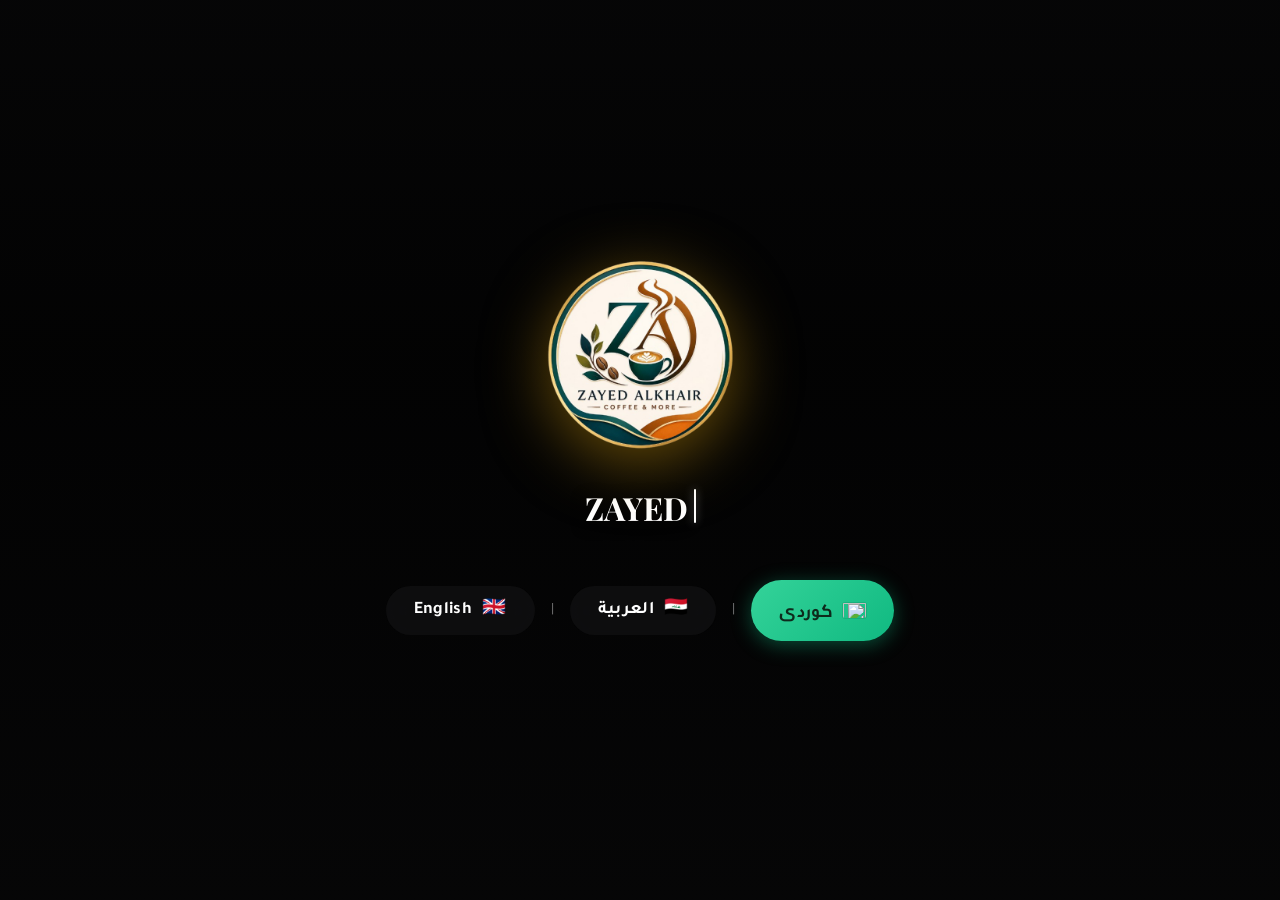
==== index.html @ f8a2c6ce "first upload" ====
﻿<!DOCTYPE html>
<html lang="ku" dir="rtl">
<head>
    <meta charset="UTF-8">
    <meta name="viewport" content="width=device-width, initial-scale=1.0, viewport-fit=cover">
    <title>ZAYED ALKHAIR</title>
    <link rel="manifest" href="manifest.json?v=118">
    <link rel="icon" type="image/png" href="assets/icon-192.png?v=16">
    <link rel="apple-touch-icon" sizes="180x180" href="assets/apple-touch-icon.png?v=16">
    <meta name="application-name" content="ZAYED ALKHAIR">
    <meta name="msapplication-TileColor" content="#B8860B">
    <meta name="msapplication-TileImage" content="assets/icon-512.png?v=16">
    <meta name="mobile-web-app-capable" content="yes">
    <meta name="apple-mobile-web-app-capable" content="yes">
    <meta name="apple-mobile-web-app-status-bar-style" content="black-translucent">
    <meta name="apple-mobile-web-app-title" content="ZAYED ALKHAIR">
    <meta name="theme-color" content="#B8860B">
    <style>html,body{background:#0A0A0B!important;}</style>
    <link rel="preconnect" href="https://fonts.googleapis.com">
    <link rel="preconnect" href="https://fonts.gstatic.com" crossorigin>
    <link href="https://fonts.googleapis.com/css2?family=Cairo:wght@400;500;600;700&family=Cinzel:wght@400;500;600;700&family=Inter:wght@300;400;500;600;700&family=Playfair+Display:wght@400;500;600;700&family=Poppins:wght@300;400;500;600;700&family=Tajawal:wght@400;500;600;700&display=swap" rel="stylesheet">
    <link rel="stylesheet" href="css/style.css?v=141">
    <style>
        :lang(en) {
            font-family: var(--font-body);
        }
        :lang(ar), :lang(ku) {
            font-family: var(--font-arabic);
        }

        /* Keep index dark — never inherit menu light theme */
        body.index-page,
        body.index-page.light-mode {
            background: #0A0A0B !important;
        }
        body.index-page .logo-splash,
        body.index-page.light-mode .logo-splash {
            background: #0A0A0B !important;
        }
        body.index-page .bg-video,
        body.index-page.light-mode .bg-video {
            opacity: 1 !important;
            filter: brightness(0.6) contrast(1.1) !important;
            background: #0A0A0B;
        }
        body.index-page .bg-overlay,
        body.index-page.light-mode .bg-overlay {
            background: linear-gradient(
                180deg,
                rgba(10,10,11,0.55) 0%,
                rgba(10,10,11,0.25) 40%,
                rgba(10,10,11,0.6) 100%
            ) !important;
        }

        /* New circular logo (text already on image) + red shadow */
        body.index-page .logo-splash img {
            width: clamp(120px, 30vw, 165px);
            height: clamp(120px, 30vw, 165px);
            max-width: none;
            border-radius: 50%;
            object-fit: contain;
            border: none;
            background: transparent;
            padding: 0;
            filter: drop-shadow(0 12px 28px rgba(184,134,11,0.55));
            box-shadow: none;
        }
        body.index-page .logo-float-wrap {
            width: clamp(145px, 32vw, 195px);
            height: clamp(145px, 32vw, 195px);
            border-radius: 50%;
            padding: 0;
            background: transparent;
            box-shadow: none;
            overflow: visible;
            line-height: 0;
        }
        body.index-page .hero .logo {
            width: 100% !important;
            height: 100% !important;
            max-width: none;
            border-radius: 50%;
            object-fit: contain;
            border: none;
            background: transparent;
            filter: drop-shadow(0 14px 32px rgba(184,134,11,0.55));
            box-shadow: none;
            transition: transform 0.3s ease, filter 0.3s ease;
            display: block;
        }
        body.index-page .hero .logo:hover {
            transform: scale(1.03);
            filter: drop-shadow(0 18px 40px rgba(184,134,11,0.65));
            box-shadow: none;
        }
        @media (max-width: 480px) {
            body.index-page .logo-splash img {
                width: 115px;
                height: 115px;
            }
            body.index-page .logo-float-wrap {
                width: 132px;
                height: 132px;
            }
        }

        /* Restored typewriter title under logo */
        body.index-page .cafe-name,
        body.index-page.light-mode .cafe-name {
            position: static !important;
            width: auto !important;
            height: auto !important;
            overflow: visible !important;
            clip: auto !important;
            font-family: "Cairo", "Tajawal", var(--font-arabic), sans-serif !important;
            letter-spacing: 0 !important;
            font-size: clamp(1.35rem, 4.8vw, 2rem);
            font-weight: 700;
            line-height: 1.35;
            text-transform: none;
            color: #FFFFFF !important;
            text-shadow: 0 2px 16px rgba(0,0,0,0.55);
            margin-top: 0.5rem;
        }
        body.index-page .cafe-name .menu-hero-typewriter,
        body.index-page .cafe-name .menu-hero-typed,
        body.index-page #heroTitleTyped {
            font-family: inherit !important;
            letter-spacing: 0 !important;
            color: #FFFFFF !important;
            font-size: inherit;
            text-shadow: 0 2px 16px rgba(0,0,0,0.55);
            white-space: normal;
        }
        body.index-page .cafe-name .menu-hero-typewriter[dir="ltr"],
        body.index-page .cafe-name .menu-hero-typed[dir="ltr"] {
            font-family: "Playfair Display", "Cinzel", serif !important;
            letter-spacing: 0.04em !important;
        }
        body.index-page .cafe-name .menu-hero-cursor {
            background: #FFFFFF !important;
            box-shadow: 0 0 8px rgba(255,255,255,0.45);
        }

        body.index-page .logo-splash-dots span {
            background: #B8860B !important;
        }
        .lang-btn,
        .lang-sep {
            font-family: inherit;
        }
    </style>
</head>
<body class="index-page has-video-bg">


    <video class="bg-video" autoplay muted loop playsinline>
        <source src="images/zayed-video.MP4?v=2" type="video/mp4">
    </video>
    <div class="bg-overlay"></div>

    <section class="hero">
        <div class="hero-center">
<div class="logo-float-wrap">
                 <img src="images/zayed-logo.png?v=16" alt="ZAYED ALKHAIR" class="logo" id="indexLogo"
                     onerror="this.onerror=null; this.src='images/zayed-logo.png?v=16';">
               </div>
               <h1 class="cafe-name">
                 <span class="menu-hero-typewriter" id="heroTypewriter" aria-live="polite">
                     <span class="menu-hero-typed" id="heroTitleTyped" dir="ltr" lang="en">ZAYED ALKHAIR</span><span class="menu-hero-cursor" id="heroTitleCursor" aria-hidden="true"></span>
                 </span>
               </h1>

            <div class="lang-group">
                <button class="lang-btn" data-lang="ku" onclick="openMenu('ku')">
                    <span class="lang-flag"><img src="images/flag-kurdistan.svg" alt="" class="lang-flag-img" width="22" height="15"></span>
                    <span>کوردی</span>
                </button>
                <span class="lang-sep">|</span>
                <button class="lang-btn" data-lang="ar" onclick="openMenu('ar')">
                    <span class="lang-flag">🇮🇶</span>
                    <span>العربية</span>
                </button>
                <span class="lang-sep">|</span>
                <button class="lang-btn" data-lang="en" onclick="openMenu('en')">
                    <span class="lang-flag">🇬🇧</span>
                    <span>English</span>
                </button>
            </div>
        </div>
    </section>

    <script src="js/app.js?v=131"></script>
    <script>
        (function () {
            document.body.classList.remove('light-mode');
            var logo = document.getElementById('indexLogo');
            setupLogoClickActions(logo, function () {
                // Logo click action - no splash replay
            });
        })();
    </script>
</body>
</html>
---- css/style.css ----
/* ========================================
   ALI CAFE — Premium Menu Styles
   ======================================== */

/* ---------- Logo Splash Screen ---------- */
.logo-splash {
    position: fixed;
    inset: 0;
    z-index: 99999;
    display: flex;
    align-items: center;
    justify-content: center;
    flex-direction: column;
    gap: 20px;
    background: var(--color-bg, #0A0A0B);
    transition: opacity 0.5s ease, visibility 0.5s ease;
}

.logo-splash.hidden {
    opacity: 0;
    visibility: hidden;
    pointer-events: none;
}

.logo-splash img {
    width: 120px;
    height: 120px;
    border-radius: 50%;
    object-fit: contain;
    border: none;
    box-shadow: 0 8px 40px rgba(194,24,7,0.3), 0 0 60px rgba(194,24,7,0.12);
    animation: splashPulse 1.5s ease-in-out infinite;
    image-rendering: auto;
    background: transparent;
}

.logo-splash-text {
    font-family: var(--font-arabic);
    font-size: 1.4rem;
    font-weight: 700;
    color: var(--color-gold);
    letter-spacing: 0;
    direction: rtl;
}

.logo-splash-dots {
    display: flex;
    gap: 6px;
    margin-top: 4px;
}

.logo-splash-dots span {
    width: 8px;
    height: 8px;
    border-radius: 50%;
    background: var(--color-gold, #D4AF37);
    animation: dotBounce 1.2s ease-in-out infinite;
}

.logo-splash-dots span:nth-child(2) { animation-delay: 0.2s; }
.logo-splash-dots span:nth-child(3) { animation-delay: 0.4s; }

@keyframes splashPulse {
    0%, 100% { transform: scale(1); box-shadow: 0 8px 40px rgba(194,24,7,0.3), 0 0 60px rgba(194,24,7,0.12); }
    50% { transform: scale(1.04); box-shadow: 0 12px 50px rgba(194,24,7,0.4), 0 0 80px rgba(194,24,7,0.2); }
}

@keyframes dotBounce {
    0%, 80%, 100% { transform: scale(0.6); opacity: 0.4; }
    40% { transform: scale(1); opacity: 1; }
}

body.light-mode .logo-splash {
    background: #FAFAF8;
}

/* ---------- CSS Variables ---------- */
:root {
    --bg: #0e2a1c;
    --bg-card: #12331f;
    --bg-pill: #163823;
    --border-soft: rgba(255,255,255,0.06);
    --accent: #34c98a;
    --accent-soft: rgba(52,201,138,0.15);
    --text-primary: #ffffff;
    --text-muted: #9db8a8;
    --radius-lg: 20px;
    --radius-md: 14px;
    --radius-full: 999px;

    /* These were referenced throughout the stylesheet (active category pill,
       menu card backgrounds, cart badge) but never actually defined — that
       meant those elements were rendering with invalid/fallback colors.
       Tied to the same forest-green palette as --bg / --bg-card / --accent above. */
    --color-mint: #34c98a;
    --color-mint-light: #6EE7B0;
    --color-mint-dark: #22A66B;
    --color-emerald: #12331f;
    --color-emerald-deep: #0e2a1c;
    --color-emerald-darker: #0a1f14;

    /* Dark Mode (default) */
    --color-dark: #1A1A1A;
    --color-dark-deep: #121212;
    --color-dark-darker: #0A0A0A;
    --color-gold: #D4AF37;
    --color-gold-light: #F0D78C;
    --color-gold-dark: #B8910C;
    --color-text: #FFFFFF;
    --color-text-secondary: #A0A0A0;
    --color-border: rgba(212, 175, 55, 0.2);
    --color-bg: #0A0A0A;
    --color-card-bg: #1A1A1A;
    --radius-lg: 20px;
    --radius-xl: 28px;

    --space-xs: 4px;
    --space-sm: 8px;
    --space-md: 16px;
    --space-lg: 24px;
    --space-xl: 32px;
    --space-2xl: 48px;
    --space-3xl: 64px;

    --shadow-sm: 0 2px 8px rgba(0,0,0,0.3);
    --shadow-md: 0 4px 16px rgba(0,0,0,0.35);
    --shadow-lg: 0 8px 32px rgba(0,0,0,0.4);
    --shadow-gold: 0 0 40px rgba(212,175,55,0.12);
    --shadow-gold-hover: 0 8px 40px rgba(212,175,55,0.25);

    --font-display: "Playfair Display", "Cinzel", "Manrope", -apple-system, BlinkMacSystemFont, "Segoe UI", Roboto, serif;
    --font-body: "Inter", "Poppins", "Manrope", -apple-system, BlinkMacSystemFont, "Segoe UI", Roboto, sans-serif;
    --font-arabic: "Tajawal", "Cairo", "IBM Plex Sans Arabic", sans-serif;

    --ease-out-expo: cubic-bezier(0.16, 1, 0.3, 1);
    --ease-out-quart: cubic-bezier(0.25, 1, 0.5, 1);
    --duration-fast: 200ms;
    --duration-normal: 350ms;
    --duration-slow: 500ms;
    --duration-slower: 700ms;

    --menu-nav-height: 40px;
}

/* Light mode */
body.light-mode {
    --color-bg: #FAF8F5;
    --color-surface: #FFFFFF;
    --color-surface-2: #F3F0EB;
    --color-border: rgba(184,145,12,0.15);
    --color-border-strong: rgba(184,145,12,0.3);
    --color-text: #2A2520;
    --color-text-secondary: #6B6560;
    --color-text-muted: #9A9590;

    --color-gold: #B8910C;
    --color-gold-light: #D4AF37;
    --color-gold-dark: #8A6A08;
    --color-gold-glow: rgba(184,145,12,0.08);
    --color-gold-glow-strong: rgba(184,145,12,0.2);

    --shadow-sm: 0 2px 8px rgba(0,0,0,0.08);
    --shadow-md: 0 4px 16px rgba(0,0,0,0.1);
    --shadow-lg: 0 8px 32px rgba(0,0,0,0.12);
    --shadow-gold: 0 0 40px rgba(184,145,12,0.06);
    --shadow-gold-hover: 0 8px 32px rgba(184,145,12,0.15);
}

/* ---------- Reset ---------- */
*, *::before, *::after {
    margin: 0;
    padding: 0;
    box-sizing: border-box;
}

html {
    background: var(--color-bg);
    scroll-behavior: smooth;
    -webkit-font-smoothing: antialiased;
    -moz-osx-font-smoothing: grayscale;
    min-height: 100%;
    overflow-x: hidden;
    width: 100%;
}

body {
    margin: 0;
    padding: 0;
    background: var(--bg);
    color: var(--text-primary);
    font-family: var(--font-body);
    min-height: 100vh;
    overflow-x: hidden;
}

/* ========================================
   BACKGROUND VIDEO
   ======================================== */

.bg-video {
    position: fixed;
    top: 0; left: 0;
    width: 100%; height: 100%;
    object-fit: cover;
    z-index: 0;
    opacity: 1;
    filter: brightness(0.6) contrast(1.1);
    pointer-events: none;
    transition: opacity var(--duration-slow) var(--ease-out-expo),
                filter var(--duration-slow) var(--ease-out-expo);
}

body.light-mode .bg-video {
    opacity: 0.4;
    filter: brightness(1.2) contrast(1.05);
}

/* Keep the background video visible while browsing a category — just keep a
   light, modern overlay so the item cards stay readable. */
body.category-selected .bg-video {
    opacity: 1;
    visibility: visible;
    filter: brightness(0.55) contrast(1.05);
}

body.category-selected .bg-overlay {
    z-index: 0;
    background: linear-gradient(
        180deg,
        rgba(10,10,11,0.55) 0%,
        rgba(10,10,11,0.45) 50%,
        rgba(10,10,11,0.6) 100%
    );
}

body.light-mode.category-selected .bg-overlay {
    background: linear-gradient(
        180deg,
        rgba(250,248,245,0.72) 0%,
        rgba(250,248,245,0.6) 50%,
        rgba(250,248,245,0.78) 100%
    );
}

/* Keep the title + category bar in the exact same position before/after a
   category is selected. Only the scroll anchor is adjusted. */
body.category-selected .menu-grid {
    scroll-margin-top: calc(var(--menu-nav-height, 64px) + 12px);
}

.bg-overlay {
    position: fixed;
    inset: 0;
    background: linear-gradient(
        180deg,
        rgba(10,10,11,0.55) 0%,
        rgba(10,10,11,0.25) 40%,
        rgba(10,10,11,0.6) 100%
    );
    z-index: 0;
    pointer-events: none;
    transition: background var(--duration-slow) var(--ease-out-expo);
}

body.light-mode .bg-overlay {
    background: linear-gradient(
        180deg,
        rgba(250,248,245,0.7) 0%,
        rgba(250,248,245,0.4) 40%,
        rgba(250,248,245,0.75) 100%
    );
}

/* Fix: Remove black bar under video in light mode */
body.light-mode.has-video-bg:not(.category-selected) .bg-overlay {
    background: linear-gradient(
        180deg,
        rgba(250,248,245,0.6) 0%,
        rgba(250,248,245,0.3) 40%,
        rgba(250,248,245,0.85) 100%
    );
}

/* ========================================
   NEW MENU HEADER
   ======================================== */

.menu-header {
    position: sticky;
    top: 0;
    left: 0;
    right: 0;
    z-index: 1000;
    display: flex;
    align-items: center;
    justify-content: space-between;
    padding: 14px 20px;
    background: linear-gradient(180deg, #0f2b1b 0%, #0a1b10 100%);
    backdrop-filter: blur(12px);
    -webkit-backdrop-filter: blur(12px);
    border-bottom: 1px solid rgba(211, 173, 63, 0.22);
    box-shadow: 0 6px 18px rgba(0, 0, 0, 0.35);
    gap: 10px;
}

.header-search-panel {
    position: absolute;
    top: calc(100% + 8px);
    left: 18px;
    right: 18px;
    z-index: 1001;
    background: rgba(10, 28, 18, 0.96);
    border: 1px solid rgba(62, 207, 142, 0.35);
    border-radius: 14px;
    padding: 8px;
    box-shadow: 0 10px 30px rgba(0, 0, 0, 0.34);
}

.header-search-panel[hidden] {
    display: none;
}

.header-search-panel input {
    width: 100%;
    border: none;
    outline: none;
    background: rgba(255, 255, 255, 0.03);
    color: #f4fff9;
    border-radius: 10px;
    padding: 10px 12px;
    font-size: 0.95rem;
}

.header-search-panel input::placeholder {
    color: rgba(244, 255, 249, 0.68);
}

.header-left-cluster,
.header-right-cluster {
    display: flex;
    align-items: center;
    gap: 10px;
    min-width: 104px;
}

.header-search-btn {
    position: static;
    width: 48px;
    height: 48px;
    border-radius: 50%;
    background: linear-gradient(180deg, #14361f 0%, #0d2a1a 100%);
    border: 1px solid rgba(62, 207, 142, 0.45);
    display: flex;
    align-items: center;
    justify-content: center;
    color: #F4FFF9;
    cursor: pointer;
    transition: all 0.3s cubic-bezier(0.16, 1, 0.3, 1);
    box-shadow: inset 0 1px 0 rgba(255, 255, 255, 0.06), 0 3px 10px rgba(0, 0, 0, 0.24);
}

.header-search-btn:hover {
    background: linear-gradient(180deg, #2a1f09 0%, #14120b 100%);
    transform: scale(1.08);
}

.header-brand {
    display: flex;
    align-items: center;
    justify-content: center;
    flex-direction: column;
    gap: 6px;
    flex: 1;
}

.header-logo {
    width: 74px;
    height: 74px;
    border-radius: 50%;
    object-fit: cover;
    border: 2px solid rgba(242, 198, 89, 0.82);
    box-shadow:
        0 0 0 4px rgba(207, 149, 42, 0.16),
        0 8px 24px rgba(207, 149, 42, 0.3),
        0 0 32px rgba(207, 149, 42, 0.2);
}

.header-title-stack {
    min-height: 28px;
    display: flex;
    align-items: center;
    justify-content: center;
}

.typewriter-title {
    display: inline-block;
    font-family: var(--font-display, "Cinzel", serif);
    font-weight: 900;
    font-size: 20px;
    min-width: 176px;
    text-align: center;
    white-space: nowrap;
    color: #f7efcf;
    letter-spacing: 0.06em;
    text-shadow: 0 1px 0 rgba(0, 0, 0, 0.58), 0 0 18px rgba(242, 198, 89, 0.14);
}

.header-cart-btn {
    position: static;
    width: 48px;
    height: 48px;
    background: linear-gradient(180deg, #14361f 0%, #0d2a1a 100%) !important;
    border: 1px solid rgba(62, 207, 142, 0.42) !important;
}

.header-right-cluster {
    justify-content: flex-end;
}

.header-right-cluster .lang-dropdown {
    position: relative;
    margin-inline-start: auto;
}

.cursor {
    display: inline-block;
    width: 2px;
    background: var(--accent);
    margin-inline-start: 2px;
    animation: blink 0.9s steps(1) infinite;
}

@keyframes blink {
    50% { opacity: 0; }
}

/* Sticky Actions */
.sticky-actions {
    position: sticky;
    top: 104px;
    z-index: 999;
    display: flex;
    align-items: center;
    justify-content: center;
    gap: 10px;
    flex-wrap: wrap;
    padding: 10px 16px 12px;
    margin-top: 0;
    background: linear-gradient(180deg, #14361f 0%, #0d2a1a 100%);
    backdrop-filter: blur(8px);
    -webkit-backdrop-filter: blur(8px);
    border-bottom: 1px solid rgba(62, 207, 142, 0.16);
    box-shadow: inset 0 1px 0 rgba(255, 255, 255, 0.04);
}

.category-row {
    position: sticky;
    top: 144px;
    z-index: 998;
    background: linear-gradient(180deg, rgba(11, 31, 20, 0.92) 0%, rgba(11, 31, 20, 0.98) 100%);
    backdrop-filter: blur(8px);
    -webkit-backdrop-filter: blur(8px);
    border-bottom: 1px solid rgba(62, 207, 142, 0.12);
}

/* Banner Section */
.banner-section {
    position: relative;
    width: 100%;
    margin: 18px 0 24px;
    border-radius: 26px;
    overflow: hidden;
    background: linear-gradient(135deg, #0B2C1A 0%, #123022 100%);
    box-shadow: 0 10px 32px rgba(0, 0, 0, 0.42), inset 0 1px 0 rgba(255, 255, 255, 0.04);
    padding: 18px;
}

.banner-content {
    position: relative;
    width: 100%;
    min-height: 320px;
    overflow: hidden;
    border-radius: 22px;
    background:
        radial-gradient(circle at 10% 10%, rgba(255, 230, 150, 0.40), transparent 28%),
        linear-gradient(135deg, #8f6c14 0%, #d2a02b 32%, #c78f16 65%, #8a5d06 100%);
    box-shadow: inset 0 1px 0 rgba(255, 255, 255, 0.16), inset 0 -10px 26px rgba(0, 0, 0, 0.2);
}

.menu-hero-offers {
    position: absolute;
    inset: 0;
    z-index: 0;
    overflow: hidden;
    background: var(--color-emerald-darker);
    touch-action: pan-y;
    user-select: none;
    -webkit-user-select: none;
    cursor: grab;
}

.upload-banner-btn {
    position: absolute;
    bottom: 16px;
    right: 16px;
    width: 50px;
    height: 50px;
    border-radius: 50%;
    background: linear-gradient(180deg, #66d8f1 0%, #2db7d4 100%);
    border: 2px solid rgba(255, 255, 255, 0.82);
    display: flex;
    align-items: center;
    justify-content: center;
    color: #ffffff;
    cursor: pointer;
    z-index: 10;
    transition: all 0.3s cubic-bezier(0.16, 1, 0.3, 1);
    box-shadow: 0 4px 16px rgba(44, 182, 214, 0.42);
}

.upload-banner-btn:hover {
    transform: scale(1.1);
    background: var(--color-mint);
}

/* Layout Toggle Section */
.layout-toggle-section {
    display: flex;
    justify-content: center;
    padding: 8px 20px 10px;
    background: transparent;
    position: sticky;
    top: 142px;
    z-index: 997;
}

.layout-toggle-btn {
    display: flex;
    align-items: center;
    gap: 10px;
    padding: 10px 28px;
    background: linear-gradient(135deg, #0e4e34 0%, #0c3522 100%);
    border: 1px solid rgba(62, 207, 142, 0.35);
    border-radius: 18px;
    color: #f4fff9;
    font-size: 0.9rem;
    font-weight: 700;
    cursor: pointer;
    transition: all 0.3s cubic-bezier(0.16, 1, 0.3, 1);
    min-width: 110px;
    justify-content: center;
    box-shadow: 0 6px 20px rgba(0, 0, 0, 0.25), inset 0 1px 0 rgba(255, 255, 255, 0.05);
}

.layout-toggle-btn:hover {
    background: linear-gradient(135deg, #153d27 0%, #153b29 100%);
    transform: translateY(-2px);
    box-shadow: 0 6px 20px rgba(62, 207, 142, 0.24);
}

#layoutText {
    font-family: var(--font-body);
}

/* Vertical Layout */
.menu-grid.layout-vertical {
    display: flex;
    flex-direction: column;
    gap: 20px;
}

.menu-grid.layout-vertical .menu-card {
    flex-direction: row;
    height: 180px;
}

.menu-grid.layout-vertical .menu-card-img-wrapper {
    width: 200px;
    height: 100%;
    border-radius: 20px 0 0 20px;
}

.menu-grid.layout-vertical .menu-card-body {
    flex: 1;
    display: flex;
    flex-direction: column;
    justify-content: center;
}

.menu-grid.layout-vertical .menu-card-footer {
    margin-top: auto;
}

/* Horizontal Layout (default) */
.menu-grid.layout-horizontal {
    display: grid;
    grid-template-columns: repeat(auto-fill, minmax(280px, 1fr));
    gap: 24px;
}

.menu-grid.layout-horizontal .menu-card {
    flex-direction: column;
    height: auto;
}

.menu-grid.layout-horizontal .menu-card-img-wrapper {
    width: 100%;
    height: 220px;
    border-radius: 20px 20px 0 0;
}

/* ========================================
   NAVIGATION
   ======================================== */

.nav {
    position: fixed;
    top: 0; left: 0; right: 0;
    z-index: 1000;
    padding: 8px 0;
    background: rgba(14, 42, 28, 0.75);
    backdrop-filter: blur(24px);
    -webkit-backdrop-filter: blur(24px);
    border-bottom: 1px solid rgba(52, 201, 138, 0.15);
    box-shadow: 0 4px 20px rgba(0, 0, 0, 0.3), 0 0 40px rgba(52, 201, 138, 0.1);
    transition: background var(--duration-normal) var(--ease-out-expo),
                border-color var(--duration-normal) var(--ease-out-expo);
}

body.light-mode .nav {
    background: rgba(250,248,245,0.75);
}

.nav-hidden {
    transform: translateY(-100%);
    opacity: 0;
    pointer-events: none;
}

.nav-inner {
    display: flex;
    align-items: center;
    justify-content: center;
    max-width: 1400px;
    margin: 0 auto;
    padding: 0 var(--space-lg);
    gap: 12px;
    min-height: 32px;
    position: relative;
}

.nav-brand {
    display: flex;
    align-items: center;
    gap: 8px;
    flex: 1 1 auto;
    min-width: 0;
    max-width: calc(100% - 148px);
    overflow: visible;
    position: absolute;
    left: 50%;
    transform: translateX(-50%);
}

.logo {
    display: flex;
    align-items: center;
    gap: 8px;
    font-family: var(--font-display);
    font-size: 1.4rem;
    font-weight: 700;
    color: var(--color-gold);
    text-decoration: none;
    transition: opacity var(--duration-fast);
    flex-shrink: 0;
}

.logo:hover { opacity: 0.85; }

.logo img, img.logo {
    display: block;
    height: clamp(28px, 3.5vw, 32px);
    width: auto;
    max-width: 100%;
    border-radius: 50%;
    object-fit: contain;
    border: none;
    box-shadow: none;
    image-rendering: auto;
    transition: transform 0.25s ease, opacity 0.25s ease;
    background: transparent;
}

.logo:hover img, img.logo:hover {
    transform: scale(1.06);
    border-color: rgba(212,175,55,0.4);
    box-shadow: 0 4px 16px rgba(212,175,55,0.22);
}

body.light-mode .logo img, body.light-mode img.logo {
    border-color: rgba(184,145,12,0.18);
    box-shadow: 0 2px 8px rgba(184,145,12,0.1);
}

.nav-actions {
    display: flex;
    align-items: center;
    gap: 8px;
    flex-shrink: 0;
    position: absolute;
    right: var(--space-lg);
}

/* Responsive Navigation */
@media (max-width: 1024px) {
    :root {
        --menu-nav-height: 48px;
    }

    .nav-inner {
        padding: 0 18px;
        gap: 10px;
    }

    .nav-brand {
        max-width: calc(100% - 136px);
    }

    .nav-actions {
        gap: 6px;
    }

    .lang-dropdown-btn {
        padding: 0 8px;
        font-size: 0.75rem;
    }
}

@media (max-width: 768px) {
    :root {
        --menu-nav-height: 46px;
    }

    .nav {
        padding: 3px 0;
    }

    .nav-inner {
        padding: 0 14px;
        gap: 8px;
    }

    .nav-brand {
        gap: 6px;
        max-width: calc(100% - 124px);
    }

    .nav-brand-text {
        font-size: 1rem;
    }
    
    .logo img, img.logo {
        height: 32px;
    }
    
    .cart-btn,
    .theme-toggle {
        width: 34px;
        height: 34px;
        flex-shrink: 0;
    }
    
    .cart-btn svg {
        width: 16px;
        height: 16px;
    }
    
    .lang-dropdown-btn {
        height: 34px;
        padding: 0 8px;
        font-size: 0.75rem;
        flex-shrink: 0;
    }
    
    .lang-dropdown-btn svg {
        width: 14px;
        height: 14px;
    }
    
    .lang-arrow {
        width: 10px;
        height: 10px;
    }
}

@media (max-width: 480px) {
    :root {
        --menu-nav-height: 44px;
    }

    .nav {
        padding: 3px 0;
    }

    .nav-inner {
        padding: 0 10px;
        gap: 6px;
    }

    .nav-brand {
        max-width: calc(100% - 112px);
        gap: 5px;
    }

    .nav-brand-text {
        font-size: 0.92rem;
    }
    
    .logo img, img.logo {
        height: 28px;
    }
    
    .cart-btn,
    .theme-toggle {
        width: 32px;
        height: 32px;
    }
    
    .cart-btn svg {
        width: 15px;
        height: 15px;
    }
    
    .lang-dropdown-btn {
        height: 32px;
        padding: 0 6px;
        gap: 4px;
        min-width: 32px;
    }

    #currentLangLabel {
        display: none;
    }
    
    .lang-dropdown-btn svg {
        width: 12px;
        height: 12px;
    }
    
    .lang-arrow {
        display: none;
    }
    
    .nav-actions {
        gap: 4px;
    }
}

/* Language Switcher — legacy bar hidden; hero buttons use .hero .lang-btn */
.lang-switcher {
    display: none !important;
}

/* Theme Toggle */
.theme-toggle {
    width: 32px;
    height: 32px;
    border-radius: 10px;
    background: transparent;
    color: var(--color-text-secondary);
    font-size: 1rem;
    display: flex;
    align-items: center;
    justify-content: center;
    border: none;
    cursor: pointer;
    transition: all 0.3s cubic-bezier(0.4, 0, 0.2, 1);
    position: relative;
    overflow: hidden;
}

.theme-toggle:hover {
    background: rgba(255,255,255,0.1);
    color: var(--color-text);
    transform: scale(1.05);
}

.theme-toggle:active { transform: scale(0.95); }

.theme-toggle .icon-sun,
.theme-toggle .icon-moon {
    position: absolute;
    transition: transform var(--duration-slow) var(--ease-out-expo),
                opacity var(--duration-slow) var(--ease-out-expo);
}

.theme-toggle .icon-sun {
    transform: rotate(90deg) scale(0);
    opacity: 0;
}

.theme-toggle .icon-moon {
    transform: rotate(0deg) scale(1);
    opacity: 1;
}

body.light-mode .theme-toggle .icon-sun {
    transform: rotate(0deg) scale(1);
    opacity: 1;
}

body.light-mode .theme-toggle .icon-moon {
    transform: rotate(-90deg) scale(0);
    opacity: 0;
}

/* Admin button in nav */
.btn-nav-admin {
    padding: 6px 14px;
    font-size: 0.75rem;
    font-weight: 600;
    color: var(--color-text-secondary);
    background: transparent;
    border: 1px solid var(--color-border);
    border-radius: var(--radius-sm);
    text-decoration: none;
    transition: all var(--duration-fast) var(--ease-out-expo);
    cursor: pointer;
    font-family: var(--font-body);
    white-space: nowrap;
}

.btn-nav-admin:hover {
    color: var(--color-gold);
    border-color: var(--color-gold);
    background: var(--color-gold-glow);
}

body.light-mode .btn-nav-admin {
    color: var(--color-text-secondary);
    border-color: var(--color-border);
}

body.light-mode .btn-nav-admin:hover {
    color: var(--color-gold-dark);
    border-color: var(--color-gold);
}

/* ========================================
   INDEX PAGE — HERO
   ======================================== */

.hero {
    min-height: 100vh;
    display: flex;
    flex-direction: column;
    align-items: center;
    justify-content: center;
    padding: var(--space-3xl) var(--space-lg);
    text-align: center;
    position: relative;
    z-index: 1;
}

.hero-center {
    display: flex;
    flex-direction: column;
    align-items: center;
    gap: var(--space-lg);
    animation: fadeInUp 1s var(--ease-out-expo) both;
}

.hero .logo {
    width: clamp(130px, 24vw, 220px);
    height: clamp(130px, 24vw, 220px);
    max-width: 90vw;
    border-radius: 50%;
    animation: logoFloat 4s ease-in-out infinite;
    box-shadow:
        0 8px 48px rgba(194,24,7,0.4),
        0 0 0 3px rgba(194,24,7,0.35),
        0 0 80px rgba(194,24,7,0.18);
    border: none;
    object-fit: cover;
    image-rendering: auto;
    transition: transform 0.3s ease, box-shadow 0.3s ease;
    background: transparent;
}

body.index-page .logo-float-wrap {
    animation: logoFloatSlow 5.5s ease-in-out infinite;
    will-change: transform;
}

body.index-page .logo-float-wrap {
    border-radius: 50%;
    background: transparent;
    box-shadow: none;
    overflow: visible;
}

body.index-page .hero .logo {
    width: 100%;
    height: 100%;
    max-width: none;
    border-radius: 50%;
    object-fit: contain;
    animation: none;
    box-shadow: none;
    filter: drop-shadow(0 14px 32px rgba(194, 24, 7, 0.55));
    background: transparent;
}

body.index-page .hero .logo:hover {
    transform: scale(1.03);
    box-shadow: none;
    filter: drop-shadow(0 18px 40px rgba(194, 24, 7, 0.65));
}

body.index-page .logo-splash img {
    width: clamp(120px, 30vw, 165px);
    height: clamp(120px, 30vw, 165px);
    max-width: none;
    border-radius: 50%;
    object-fit: contain;
    box-shadow: none;
    filter: drop-shadow(0 12px 28px rgba(194, 24, 7, 0.55));
    background: transparent;
}

.hero .logo:hover {
    transform: scale(1.03);
    box-shadow:
        0 12px 60px rgba(194,24,7,0.45),
        0 0 0 4px rgba(194,24,7,0.45),
        0 0 100px rgba(194,24,7,0.22);
}

@keyframes logoFloat {
    0%, 100% { transform: translateY(0); }
    50% { transform: translateY(-10px); }
}

@keyframes logoFloatSlow {
    0%, 100% { transform: translateY(0); }
    50% { transform: translateY(-14px); }
}

body.light-mode .hero .logo {
    border-color: rgba(184,145,12,0.2);
    box-shadow:
        0 8px 40px rgba(184,145,12,0.2),
        0 0 0 3px rgba(184,145,12,0.1),
        0 0 60px rgba(184,145,12,0.06);
}

.cafe-name {
    font-family: var(--font-arabic);
    font-size: clamp(2.4rem, 8vw, 4rem);
    font-weight: 700;
    line-height: 1.2;
    color: #F7D87D;
    letter-spacing: 0;
    text-shadow: 0 2px 24px rgba(0, 0, 0, 0.22);
    word-break: keep-all;
}

.cafe-name .menu-hero-typewriter {
    display: inline-block;
    min-width: 10rem;
    text-align: center;
    font-family: inherit;
    font-size: inherit;
    font-weight: 700;
    letter-spacing: 0;
    white-space: normal;
    color: inherit;
    max-width: min(90vw, 28rem);
    word-wrap: break-word;
    overflow-wrap: break-word;
}

.cafe-name .menu-hero-typewriter[dir="ltr"] {
    font-family: var(--font-display);
    letter-spacing: 0.04em;
}

.cafe-name .menu-hero-typed {
    display: inline-block;
    white-space: nowrap;
    letter-spacing: inherit;
    text-shadow: 0 1px 14px rgba(0, 0, 0, 0.32);
}

.cafe-name .menu-hero-cursor {
    display: inline-block;
    width: 2px;
    height: 1.05em;
    margin-inline-start: 6px;
    vertical-align: -0.05em;
    background: #FFD66A;
    border-radius: 1px;
    box-shadow: 0 0 16px rgba(255, 214, 106, 0.9);
    animation: heroCursorBlink 0.95s step-end infinite;
}

@keyframes heroCursorBlink {
    0%, 45% { opacity: 1; }
    50%, 100% { opacity: 0; }
}

.cafe-name .gold {
    color: var(--color-gold);
    text-shadow: 0 0 60px var(--color-gold-glow-strong);
}

.cafe-tagline {
    font-family: var(--font-display);
    font-size: clamp(0.9rem, 2vw, 1.2rem);
    color: var(--color-text-secondary);
    font-style: italic;
    font-weight: 400;
}

.coffee-wrap {
    margin-bottom: var(--space-sm);
}

body.index-page .coffee-wrap {
    animation: cupBob 5.5s ease-in-out infinite;
    animation-delay: 0.4s;
}

.coffee-cup {
    width: 72px;
    height: 80px;
    filter: drop-shadow(0 4px 16px rgba(0,0,0,0.4));
    overflow: visible;
}

.coffee-cup .steam {
    stroke-dasharray: 8 6;
    transform-box: fill-box;
    transform-origin: center bottom;
}

.steam1 { animation: steamRiseLive 2.6s ease-out infinite 0s; }
.steam2 { animation: steamRiseLive 3s ease-out infinite 0.55s; }
.steam3 { animation: steamRiseLive 2.8s ease-out infinite 1.1s; }

@keyframes cupBob {
    0%, 100% { transform: translateY(0); }
    50% { transform: translateY(-4px); }
}

@keyframes steamRiseLive {
    0% {
        transform: translateY(6px) translateX(0) scale(0.85);
        opacity: 0;
        stroke-dashoffset: 0;
    }
    18% {
        opacity: 0.85;
    }
    55% {
        transform: translateY(-10px) translateX(2px) scale(1);
        opacity: 0.45;
        stroke-dashoffset: 12;
    }
    100% {
        transform: translateY(-22px) translateX(-1px) scale(1.08);
        opacity: 0;
        stroke-dashoffset: 24;
    }
}

@keyframes steamRise {
    0%   { stroke-dashoffset: 0; opacity: 0.7; }
    60%  { stroke-dashoffset: 15; opacity: 0.1; }
    100% { stroke-dashoffset: 30; opacity: 0; }
}

/* Language Buttons on Hero */
.lang-group {
    display: flex;
    align-items: center;
    gap: 16px;
    flex-wrap: wrap;
    justify-content: center;
    margin-top: var(--space-lg);
}

.lang-group .lang-btn {
    animation: fadeInUp 0.7s var(--ease-out-expo) both;
}

.lang-group .lang-btn:nth-child(1) { animation-delay: 0.35s; }
.lang-group .lang-btn:nth-child(2) { animation-delay: 0.5s; }
.lang-group .lang-btn:nth-child(3) { animation-delay: 0.65s; }

.lang-sep {
    color: var(--color-text-muted);
    font-size: 1.2rem;
    opacity: 0.5;
}

.hero .lang-btn {
    display: flex !important;
    align-items: center;
    gap: 10px;
    padding: 14px 28px;
    font-size: 1.1rem;
    font-weight: 600;
    font-family: var(--font-body);
    color: var(--color-text);
    background: rgba(20, 20, 22, 0.6);
    backdrop-filter: blur(16px);
    -webkit-backdrop-filter: blur(16px);
    border: 1px solid var(--color-border-strong);
    border-radius: 999px;
    cursor: pointer;
    transition: all 0.3s cubic-bezier(0.4, 0, 0.2, 1);
    letter-spacing: 0.02em;
}

.hero .lang-btn:hover {
    color: #fff;
    border-color: rgba(52,211,153,0.75);
    background: rgba(20, 20, 22, 0.8);
    transform: translateY(-3px);
    box-shadow: 0 8px 30px rgba(52,211,153,0.28);
}

.hero .lang-btn:active {
    transform: translateY(-1px) scale(0.98);
}

.hero .lang-btn.active {
    background: linear-gradient(135deg, #34D399 0%, #10B981 100%);
    color: #0e2a1c;
    border-color: transparent;
    font-weight: 700;
    box-shadow: 0 4px 20px rgba(16,185,129,0.4);
}

.lang-flag {
    font-size: 1.3rem;
    line-height: 1;
    display: inline-flex;
    align-items: center;
}

.lang-flag-img {
    width: 1.45rem;
    height: auto;
    border-radius: 2px;
    box-shadow: 0 0 0 1px rgba(0, 0, 0, 0.1);
    display: block;
}

body.light-mode .hero .lang-btn {
    background: rgba(255,255,255,0.8);
    color: var(--color-text);
    border-color: rgba(0,0,0,0.1);
}

body.light-mode .hero .lang-btn:hover {
    background: rgba(255,255,255,0.95);
    border-color: rgba(184,134,11,0.55);
    box-shadow: 0 8px 30px rgba(184,134,11,0.18);
}

body.light-mode .hero .lang-btn.active {
    background: linear-gradient(135deg, #B8860B 0%, #8B6914 100%);
    color: #fff;
}

body.light-mode .lang-sep {
    color: rgba(0,0,0,0.3);
}

@media (max-width: 600px) {
    .lang-group {
        gap: 10px;
    }
    
    .hero .lang-btn {
        padding: 12px 20px;
        font-size: 1rem;
    }
    
    .lang-flag {
        font-size: 1.1rem;
    }
}

.lang-sep {
    color: var(--color-text-muted);
    font-size: 0.85rem;
    user-select: none;
}

body.light-mode .cafe-name {
    color: var(--color-text);
}

body.light-mode .cafe-name .gold {
    color: var(--color-gold-dark);
}

body.light-mode .hero .lang-btn {
    background: rgba(255, 255, 255, 0.7);
    color: var(--color-text);
    border-color: var(--color-border);
}

body.light-mode .hero .lang-btn:hover {
    color: #10B981;
    border-color: rgba(16,185,129,0.55);
    background: rgba(255, 255, 255, 0.9);
    box-shadow: 0 0 20px rgba(16,185,129,0.22), inset 0 0 10px rgba(16,185,129,0.08);
}

/* ========================================
   MENU PAGE
   ======================================== */

/* Menu Sticky Wrapper — holds both title + categories */
.menu-sticky-wrapper {
    position: sticky;
    top: var(--menu-nav-height, 64px);
    z-index: 200;
    display: flex;
    flex-direction: column;
    transition: opacity var(--duration-slow) var(--ease-out-expo),
                transform var(--duration-slow) var(--ease-out-expo);
    padding-top: 0;
    padding-bottom: 2px;
    background: transparent;
    border-bottom: none;
}

body.menu-page {
    padding-top: var(--menu-nav-height, 64px);
}

/* Menu Header */
.menu-header {
    padding: 0 16px 2px;
    text-align: center;
}

body.light-mode .menu-header {
    background: transparent;
}

.menu-header-center {
    display: flex;
    flex-direction: column;
    align-items: center;
}

.menu-title {
    font-family: var(--font-display);
    font-size: clamp(1.4rem, 3.5vw, 2rem);
    font-weight: 700;
    color: #F5F5F5;
    letter-spacing: 0.02em;
    line-height: 1.2;
    position: relative;
    margin: 0 0 4px;
    animation: fadeInUp 0.8s var(--ease-out-expo) 0.15s both;
}

body.light-mode .menu-title {
    color: #2A2520;
}

.menu-title::after {
    content: '';
    display: block;
    width: 50px;
    height: 2px;
    background: linear-gradient(90deg, transparent, #D4AF37, transparent);
    margin: 4px auto 0;
    border-radius: 2px;
    opacity: 0.6;
}

/* ===== CATEGORY BAR ===== */
.category-bar {
    padding: 0 0 10px;
    border-bottom: 1px solid rgba(52, 201, 138, 0.15);
    transition: all var(--duration-slow) var(--ease-out-expo);
    position: sticky;
    top: 160px;
    z-index: 200;
    background: rgba(14, 42, 28, 0.85);
    backdrop-filter: blur(20px);
    -webkit-backdrop-filter: blur(20px);
}

body.light-mode .category-bar {
    border-bottom-color: rgba(184,145,12,0.12);
}

body.detail-open {
    overflow: hidden;
    touch-action: none;
}

body.detail-open .menu-layout,
body.detail-open .menu-grid,
body.detail-open .menu-card {
    pointer-events: none;
}

body.detail-open .menu-sticky-wrapper {
    opacity: 0;
    transform: translateY(-20px);
    pointer-events: none;
    visibility: hidden;
}

body.detail-open .category-bar {
    opacity: 0;
    transform: translateY(-30px);
    pointer-events: none;
}

.category-scroll {
    display: flex;
    flex-wrap: nowrap;
    justify-content: flex-start;
    gap: 14px;
    overflow-x: auto;
    scroll-behavior: smooth;
    -webkit-overflow-scrolling: touch;
    scrollbar-width: none;
    padding: 6px 20px 10px;
    max-width: 1400px;
    margin: 0 auto;
    scroll-padding-left: 20px;
}

.category-scroll::-webkit-scrollbar { display: none; }

.category-btn {
    flex-shrink: 0;
    display: inline-flex;
    align-items: center;
    justify-content: center;
    gap: 10px;
    height: 52px;
    padding: 0 28px;
    font-size: 0.92rem;
    font-weight: 700;
    font-family: var(--font-body);
    color: #FFFFFF;
    text-shadow: 0 2px 4px rgba(0,0,0,0.3);
    background: linear-gradient(135deg, rgba(18, 51, 31, 0.8) 0%, rgba(14, 42, 28, 0.9) 100%);
    border: 1.5px solid rgba(52, 201, 138, 0.25);
    border-radius: 24px;
    cursor: pointer;
    transition: all 0.4s cubic-bezier(0.16, 1, 0.3, 1);
    white-space: nowrap;
    position: relative;
    overflow: hidden;
    backdrop-filter: blur(16px);
    -webkit-backdrop-filter: blur(16px);
    box-shadow: 0 4px 16px rgba(0,0,0,0.2), 0 8px 32px rgba(0,0,0,0.15), inset 0 1px 0 rgba(255,255,255,0.05);
}

.category-btn .cat-icon {
    width: 22px;
    height: 22px;
    flex-shrink: 0;
    transition: transform 0.3s ease, filter 0.3s ease;
    filter: drop-shadow(0 2px 4px rgba(0,0,0,0.4));
}

.category-btn .cat-icon img {
    width: 100%;
    height: 100%;
    object-fit: contain;
}

.category-btn .cat-label {
    position: relative;
    z-index: 1;
    letter-spacing: 0.02em;
    line-height: 1;
}

.category-btn:hover .cat-icon {
    transform: scale(1.15) rotate(5deg);
}

.category-btn:hover {
    color: #ffffff;
    border-color: rgba(52, 201, 138, 0.4);
    background: linear-gradient(135deg, rgba(18, 51, 31, 0.95) 0%, rgba(14, 42, 28, 0.95) 100%);
    transform: translateY(-3px);
    box-shadow: 0 6px 16px rgba(52, 201, 138, 0.3), 0 12px 32px rgba(0,0,0,0.25), inset 0 1px 0 rgba(255,255,255,0.08);
}

.category-btn:active {
    transform: translateY(-1px) scale(0.98);
}

.category-btn.active {
    color: #000;
    text-shadow: 0 1px 0 rgba(255,255,255,0.4);
    border-color: var(--color-mint);
    background: linear-gradient(135deg, var(--color-mint-light) 0%, var(--color-mint) 50%, var(--color-mint-dark) 100%);
    font-weight: 800;
    box-shadow: 0 6px 20px rgba(52, 201, 138, 0.5), 0 0 40px rgba(52, 201, 138, 0.3), inset 0 1px 0 rgba(255,255,255,0.3);
    transform: translateY(-2px);
    animation: categoryPulse 0.4s cubic-bezier(0.16, 1, 0.3, 1);
}

@keyframes categoryPulse {
    0% { transform: translateY(-2px) scale(1); }
    50% { transform: translateY(-2px) scale(1.05); }
    100% { transform: translateY(-2px) scale(1); }
}

.category-btn.active .cat-icon {
    filter: drop-shadow(0 1px 3px rgba(0,0,0,0.2));
}

body.light-mode .category-btn {
    color: #2A2520;
    text-shadow: none;
    background: linear-gradient(135deg, rgba(255,255,255,0.95) 0%, rgba(248,246,242,0.95) 100%);
    border-color: rgba(0,0,0,0.08);
    box-shadow: 0 2px 8px rgba(0,0,0,0.06), 0 4px 16px rgba(0,0,0,0.08);
}

body.light-mode .category-btn:hover {
    color: #000;
    border-color: rgba(0,0,0,0.12);
    background: rgba(255,255,255,0.98);
    transform: translateY(-3px);
    box-shadow: 0 4px 12px rgba(0,0,0,0.1), 0 10px 24px rgba(0,0,0,0.15);
}

body.light-mode .category-btn.active {
    color: #000;
    text-shadow: 0 1px 0 rgba(255,255,255,0.4);
    border-color: #D4AF37;
    background: linear-gradient(135deg, #F0D78C, #D4AF37, #B8910C);
    box-shadow: 0 6px 20px rgba(212,175,55,0.35), 0 0 40px rgba(212,175,55,0.22);
    transform: translateY(-2px);
}

body.light-mode .category-btn.active .cat-icon {
    filter: drop-shadow(0 1px 3px rgba(0,0,0,0.2));
}

/* ========================================
   CATEGORY SECTIONS (All view grouping)
   ======================================== */

.category-section {
    grid-column: 1 / -1;
    display: grid;
    grid-template-columns: repeat(auto-fill, minmax(280px, 1fr));
    gap: 24px;
}

.category-section > .category-heading {
    grid-column: 1 / -1;
}

.category-heading {
    display: inline-flex;
    align-items: center;
    gap: 12px;
    margin: 20px 0 12px;
    font-family: var(--font-display);
    font-size: 1rem;
    font-weight: 700;
    color: var(--heading-fg, var(--color-gold));
    letter-spacing: 0.03em;
}

.category-heading::before {
    content: '';
    display: block;
    width: 4px;
    height: 22px;
    border-radius: 4px;
    background: var(--heading-accent, var(--color-gold));
    flex-shrink: 0;
}

.group-heading {
    grid-column: 1 / -1;
    font-family: var(--font-display);
    font-size: 0.9rem;
    font-weight: 700;
    color: var(--heading-fg, var(--color-gold));
    margin: 8px 0 6px;
    opacity: 0.9;
}

.category-divider {
    border: none;
    border-top: 2px solid var(--heading-accent, var(--color-gold));
    margin: 0 0 16px;
    opacity: 0.6;
}

body.light-mode .category-heading {
    color: #B8910C;
}

body.light-mode .category-heading::before {
    background: #B8910C;
}

body.light-mode .category-divider {
    border-top-color: #B8910C;
}

body.emenu-layout .category-heading {
    color: var(--emenu-brown);
}

body.emenu-layout .category-heading::before {
    background: var(--emenu-brown);
}

body.emenu-layout .category-divider {
    border-top-color: var(--emenu-brown);
}

@media (max-width: 1024px) {
    .category-section {
        grid-template-columns: repeat(auto-fit, minmax(240px, 1fr));
    }
    
    .menu-grid {
        grid-template-columns: repeat(auto-fill, minmax(240px, 1fr));
    }
}

@media (max-width: 768px) {
    .category-section {
        grid-template-columns: repeat(2, minmax(160px, 1fr));
        gap: 18px;
    }
    
    .menu-grid {
        grid-template-columns: repeat(2, minmax(160px, 1fr));
        gap: 18px;
    }
    
    .menu-card-img-wrapper {
        height: 180px;
    }
}

@media (max-width: 480px) {
    .category-section {
        grid-template-columns: repeat(2, minmax(140px, 1fr));
        gap: 16px;
    }
    
    .menu-grid {
        grid-template-columns: repeat(2, minmax(140px, 1fr));
        gap: 16px;
    }
    
    .menu-card-img-wrapper {
        height: 160px;
    }
    
    .menu-card-body {
        padding: 14px 18px 16px;
    }
    
    .menu-card-title {
        font-size: 1rem;
    }
    
    .price-tag {
        font-size: 1.1rem;
    }
    
    .menu-hero-logo {
        width: 70px;
        height: 70px;
    }
    
    .menu-hero-name {
        font-size: 1.2rem;
    }
    
    .category-btn {
        height: 46px;
        padding: 0 22px;
        font-size: 0.85rem;
    }
    
    .category-scroll {
        gap: 12px;
        padding: 4px 16px 8px;
    }
    
    .nav {
        padding: 6px 0;
    }
    
    .nav-inner {
        padding: 0 16px;
    }
    
    .nav-brand {
        max-width: calc(100% - 120px);
    }
    
    .nav-actions {
        right: 16px;
    }
    
    .menu-hero {
        height: clamp(280px, 50vh, 480px);
    }
    
    .menu-hero.has-offers {
        height: clamp(300px, 54vh, 520px);
    }
    
    /* New Header Mobile */
    .menu-header {
        padding: 10px 16px;
    }
    
    .header-search-btn {
        left: 16px;
        width: 40px;
        height: 40px;
    }
    
    .header-logo {
        width: 50px;
        height: 50px;
    }
    
    .header-title {
        font-size: 1rem;
    }
    
    /* Sticky Actions Mobile */
    .sticky-actions {
        top: 70px;
        margin-top: 70px;
        padding: 10px 16px;
        gap: 8px;
    }
    
    .sticky-actions .menu-fab {
        width: 40px;
        height: 40px;
    }
    
    /* Category Bar Mobile */
    .category-bar {
        top: 140px;
    }
    
    /* Banner Mobile */
    .banner-section {
        margin: 16px 0;
        border-radius: 20px;
    }
    
    .banner-content {
        height: clamp(240px, 40vh, 380px);
    }
    
    .upload-banner-btn {
        width: 44px;
        height: 44px;
        bottom: 12px;
        right: 12px;
    }
    
    /* Layout Toggle Mobile */
    .layout-toggle-section {
        padding: 12px 16px;
    }
    
    .layout-toggle-btn {
        padding: 10px 20px;
        font-size: 0.85rem;
    }
    
    /* Vertical Layout Mobile */
    .menu-grid.layout-vertical .menu-card {
        height: auto;
        flex-direction: column;
    }
    
    .menu-grid.layout-vertical .menu-card-img-wrapper {
        width: 100%;
        height: 160px;
        border-radius: 20px 20px 0 0;
    }
    
    .menu-grid.layout-vertical .menu-card-body {
        padding: 14px 16px;
    }
}

/* ========================================
   MENU GRID
   ======================================== */

.menu-layout {
    max-width: 1400px;
    margin: 0 auto;
    padding: 20px var(--space-lg) var(--space-3xl);
    position: relative;
    z-index: 1;
    min-height: calc(100vh - 200px);
}

.active-category-title {
    display: none !important;
    font-family: var(--font-display);
    font-size: clamp(1.1rem, 3.5vw, 1.6rem);
    font-weight: 700;
    color: var(--color-gold);
    text-align: right;
    margin: 0 4px 14px;
    padding-bottom: 8px;
    border-bottom: 1px solid rgba(212,175,55,0.18);
}

.active-category-title:empty {
    display: none;
}

.menu-grid {
    display: grid;
    grid-template-columns: repeat(auto-fill, minmax(280px, 1fr));
    gap: 24px;
    transition: opacity 0.5s cubic-bezier(0.16, 1, 0.3, 1), transform 0.5s cubic-bezier(0.16, 1, 0.3, 1);
}

.menu-grid.category-switching {
    opacity: 0;
    transform: translateY(8px);
}

/* ========================================
   MENU CARD
   ======================================== */

.menu-card {
    background: linear-gradient(145deg, var(--color-emerald-deep) 0%, var(--color-emerald) 50%, var(--color-emerald-deep) 100%);
    border: 1px solid rgba(52, 201, 138, 0.3);
    border-radius: 20px;
    overflow: hidden;
    display: flex;
    flex-direction: column;
    position: relative;
    cursor: pointer;
    opacity: 0;
    transform: translateY(24px);
    animation: cardEnter 0.7s var(--ease-out-expo) forwards;
    transition: transform 0.4s cubic-bezier(0.16, 1, 0.3, 1),
                box-shadow 0.4s cubic-bezier(0.16, 1, 0.3, 1),
                border-color 0.4s cubic-bezier(0.16, 1, 0.3, 1);
    box-shadow: 0 8px 32px rgba(0,0,0,0.4), 0 4px 16px rgba(0,0,0,0.2), 0 0 40px rgba(52, 201, 138, 0.1);
}

@keyframes cardEnter {
    to {
        opacity: 1;
        transform: translateY(0);
    }
}

/* Staggered animation for menu cards */
.menu-grid .menu-card:nth-child(1) { animation-delay: 0s; }
.menu-grid .menu-card:nth-child(2) { animation-delay: 0.08s; }
.menu-grid .menu-card:nth-child(3) { animation-delay: 0.16s; }
.menu-grid .menu-card:nth-child(4) { animation-delay: 0.24s; }
.menu-grid .menu-card:nth-child(5) { animation-delay: 0.32s; }
.menu-grid .menu-card:nth-child(6) { animation-delay: 0.4s; }
.menu-grid .menu-card:nth-child(7) { animation-delay: 0.48s; }
.menu-grid .menu-card:nth-child(8) { animation-delay: 0.56s; }

/* Ripple effect for buttons */
.category-btn::after {
    content: '';
    position: absolute;
    inset: 0;
    background: radial-gradient(circle at var(--ripple-x, 50%) var(--ripple-y, 50%), rgba(52, 201, 138, 0.3) 0%, transparent 60%);
    opacity: 0;
    transform: scale(0);
    transition: opacity 0.4s ease, transform 0.4s ease;
    pointer-events: none;
}

.category-btn:active::after {
    opacity: 1;
    transform: scale(2);
}

/* Smooth scroll behavior */
.category-scroll {
    scroll-behavior: smooth;
    -webkit-overflow-scrolling: touch;
}

/* Premium fade-in for sections */
.category-bar {
    animation: fadeInUp 0.8s cubic-bezier(0.16, 1, 0.3, 1) both;
}

@keyframes fadeInUp {
    from {
        opacity: 0;
        transform: translateY(20px);
    }
    to {
        opacity: 1;
        transform: translateY(0);
    }
}

.menu-card::before {
    content: '';
    position: absolute;
    inset: 0;
    background: radial-gradient(ellipse 80% 50% at 50% 0%, rgba(52, 201, 138, 0.12), transparent 70%);
    opacity: 0;
    transition: opacity var(--duration-slow) var(--ease-out-expo);
    pointer-events: none;
    z-index: 2;
}

.menu-card:hover::before { opacity: 1; }

.menu-card:hover {
    transform: translateY(-8px);
    box-shadow: 0 20px 60px rgba(0,0,0,0.5), 0 10px 30px rgba(0,0,0,0.3), 0 0 40px rgba(52, 201, 138, 0.2);
    border-color: rgba(52, 201, 138, 0.5);
}

.menu-card:active {
    transform: translateY(-3px) scale(0.98);
}

/* Card Image */
.menu-card-img-wrapper {
    position: relative;
    height: 220px;
    overflow: hidden;
    flex-shrink: 0;
    border-radius: 20px 20px 0 0;
}

.menu-card-img {
    width: 100%;
    height: 100%;
    object-fit: cover;
    display: block;
    transition: transform var(--duration-slow) var(--ease-out-expo);
}

.menu-card:hover .menu-card-img {
    transform: scale(1.08);
}

/* Gradient overlay on image bottom */
.menu-card-img-wrapper::after {
    content: '';
    position: absolute;
    bottom: 0; left: 0; right: 0;
    height: 40%;
    background: linear-gradient(to top, var(--color-emerald-darker) 0%, transparent 100%);
    pointer-events: none;
}

/* Category Badge */
.menu-card-badge {
    position: absolute;
    top: 12px;
    right: 12px;
    padding: 5px 14px;
    background: rgba(14, 42, 28, 0.85);
    backdrop-filter: blur(12px);
    -webkit-backdrop-filter: blur(12px);
    border: 1px solid rgba(52, 201, 138, 0.4);
    border-radius: 999px;
    font-size: 0.65rem;
    font-weight: 700;
    color: var(--color-mint);
    text-transform: uppercase;
    letter-spacing: 0.08em;
    z-index: 3;
    transition: all 0.3s cubic-bezier(0.16, 1, 0.3, 1);
}

body.light-mode .menu-card {
    background: linear-gradient(180deg, #FFFFFF 0%, #F8F6F2 100%);
    border-color: rgba(184,145,12,0.15);
    box-shadow: 0 4px 20px rgba(0,0,0,0.08), 0 2px 8px rgba(0,0,0,0.04);
}

body.light-mode .menu-card:hover {
    box-shadow: 0 12px 32px rgba(0,0,0,0.12), 0 6px 16px rgba(0,0,0,0.08), 0 0 24px rgba(184,145,12,0.1);
    border-color: rgba(184,145,12,0.3);
    transform: translateY(-6px);
}

body.light-mode .menu-card-img-wrapper::after {
    background: linear-gradient(to top, #FFFFFF 0%, transparent 100%);
}

body.light-mode .menu-card-badge {
    background: rgba(255,255,255,0.85);
    border-color: rgba(184,145,12,0.2);
}

.menu-card-avail {
    position: absolute;
    top: 10px;
    left: 10px;
    width: 28px;
    height: 28px;
    background: rgba(46,125,50,0.9);
    backdrop-filter: blur(8px);
    -webkit-backdrop-filter: blur(8px);
    border: 2px solid rgba(255,255,255,0.3);
    border-radius: 50%;
    display: flex;
    align-items: center;
    justify-content: center;
    font-size: 0.85rem;
    font-weight: 700;
    color: #fff;
    z-index: 3;
}

body.light-mode .menu-card-avail {
    background: rgba(46,125,50,0.85);
}

body.light-mode .menu-card-title {
    color: #2A2520;
}

body.light-mode .menu-card-desc {
    color: #8A8580;
}

body.light-mode .price-currency {
    color: #8A8580;
}

body.light-mode .card-view-hint {
    color: #8A8580;
}

/* Card Body */
.menu-card-body {
    padding: 18px 22px 20px;
    flex-grow: 1;
    display: flex;
    flex-direction: column;
    position: relative;
    z-index: 1;
}

.menu-card-title {
    font-family: var(--font-display);
    font-size: 1.15rem;
    font-weight: 700;
    color: #F5F5F5;
    margin-bottom: 6px;
    line-height: 1.35;
    letter-spacing: 0.01em;
}

.menu-card-desc {
    font-size: 0.85rem;
    color: #A0A0A0;
    line-height: 1.55;
    display: -webkit-box;
    -webkit-line-clamp: 2;
    -webkit-box-orient: vertical;
    overflow: hidden;
    flex-grow: 1;
    margin-bottom: 14px;
}

.menu-card-footer {
    display: flex;
    align-items: center;
    justify-content: space-between;
    padding-top: 14px;
    border-top: 1px solid rgba(52, 201, 138, 0.2);
    margin-top: auto;
}

.price-tag {
    font-family: var(--font-display);
    font-size: 1.25rem;
    font-weight: 800;
    color: #D4AF37;
    display: flex;
    align-items: baseline;
    gap: 4px;
    letter-spacing: 0.02em;
}

.price-currency {
    font-weight: 600;
    color: #A0A0A0;
    letter-spacing: 0.06em;
}

/* View indicator */
.card-view-hint {
    font-size: 0.7rem;
    color: #A0A0A0;
    display: flex;
    align-items: center;
    gap: 4px;
    opacity: 0;
    transform: translateX(-8px);
    transition: all var(--duration-normal) var(--ease-out-expo);
}

.menu-card:hover .card-view-hint {
    opacity: 1;
    transform: translateX(0);
}

/* ========================================
   SKELETON LOADING
   ======================================== */

.skeleton-card {
    background: linear-gradient(145deg, #111111 0%, #1A1A1A 50%, #151515 100%);
    border: 1px solid rgba(212,175,55,0.15);
    border-radius: 20px;
    overflow: hidden;
    display: flex;
    flex-direction: column;
}

.skeleton-image {
    width: 100%;
    height: 220px;
    background: linear-gradient(90deg, #1A1A1A 0%, #252525 50%, #1A1A1A 100%);
    background-size: 200% 100%;
    animation: skeletonShimmer 1.5s ease-in-out infinite;
}

.skeleton-content {
    padding: 18px 22px 20px;
    flex-grow: 1;
    display: flex;
    flex-direction: column;
}

.skeleton-title {
    height: 24px;
    background: linear-gradient(90deg, #1A1A1A 0%, #252525 50%, #1A1A1A 100%);
    background-size: 200% 100%;
    animation: skeletonShimmer 1.5s ease-in-out infinite;
    border-radius: 8px;
    margin-bottom: 12px;
}

.skeleton-text {
    height: 16px;
    background: linear-gradient(90deg, #1A1A1A 0%, #252525 50%, #1A1A1A 100%);
    background-size: 200% 100%;
    animation: skeletonShimmer 1.5s ease-in-out infinite;
    border-radius: 6px;
    margin-bottom: 8px;
}

.skeleton-text:last-child {
    margin-bottom: 0;
}

.skeleton-footer {
    display: flex;
    align-items: center;
    justify-content: space-between;
    padding-top: 14px;
    border-top: 1px solid rgba(212,175,55,0.12);
    margin-top: auto;
}

.skeleton-price {
    width: 80px;
    height: 28px;
    background: linear-gradient(90deg, #1A1A1A 0%, #252525 50%, #1A1A1A 100%);
    background-size: 200% 100%;
    animation: skeletonShimmer 1.5s ease-in-out infinite;
    border-radius: 8px;
}

@keyframes skeletonShimmer {
    0% { background-position: 200% 0; }
    100% { background-position: -200% 0; }
}

body.light-mode .skeleton-card {
    background: linear-gradient(180deg, #FFFFFF 0%, #F8F6F2 100%);
    border-color: rgba(184,145,12,0.1);
}

body.light-mode .skeleton-image,
body.light-mode .skeleton-title,
body.light-mode .skeleton-text,
body.light-mode .skeleton-price {
    background: linear-gradient(90deg, #E8E4DC 0%, #F0EBE3 50%, #E8E4DC 100%);
    background-size: 200% 100%;
}

/* ========================================
   PRODUCT DETAIL MODAL
   ======================================== */

.detail-overlay {
    position: fixed;
    inset: 0;
    z-index: 10000;
    display: flex;
    align-items: center;
    justify-content: center;
    padding: var(--space-lg);
    opacity: 0;
    visibility: hidden;
    pointer-events: none;
    isolation: isolate;
    transition: opacity var(--duration-slow) var(--ease-out-expo),
                visibility var(--duration-slow);
}

.detail-overlay.open {
    opacity: 1;
    visibility: visible;
    pointer-events: auto;
}

.detail-backdrop {
    position: fixed;
    inset: 0;
    background: rgba(0,0,0,0.7);
    backdrop-filter: blur(16px);
    -webkit-backdrop-filter: blur(16px);
    cursor: pointer;
    z-index: 0;
}

body.light-mode .detail-backdrop {
    background: rgba(0,0,0,0.4);
}

.detail-panel {
    position: relative;
    z-index: 1;
    width: 100%;
    max-width: 500px;
    max-height: 90vh;
    background: var(--color-surface);
    border: 1px solid var(--color-border);
    border-radius: 26px;
    overflow: hidden;
    display: flex;
    flex-direction: column;
    transform: scale(0.94) translateY(16px);
    opacity: 0;
    transition: transform var(--duration-slow) var(--ease-out-expo),
                opacity var(--duration-slow) var(--ease-out-expo);
    box-shadow: 0 30px 80px rgba(0,0,0,0.6),
                inset 0 1px 0 rgba(255,255,255,0.05);
    flex-shrink: 0;
}

.detail-overlay.open .detail-panel {
    transform: scale(1) translateY(0);
    opacity: 1;
}

/* Detail Image Area */
.detail-media {
    position: relative;
    width: 100%;
    height: 300px;
    max-height: 56vh;
    overflow: hidden;
    flex-shrink: 0;
    background: #0A0A0B;
}

.detail-media img {
    width: 100%;
    height: 100%;
    object-fit: cover;
    display: block;
    background: #0A0A0B;
}

/* Smooth fade from the image into the content for a modern look */
.detail-media::after {
    content: '';
    position: absolute;
    left: 0; right: 0; bottom: -1px;
    height: 90px;
    background: linear-gradient(to top, var(--color-surface) 0%, transparent 100%);
    pointer-events: none;
}

/* Video play button overlay */
.video-play-btn {
    position: absolute;
    top: 50%; left: 50%;
    transform: translate(-50%, -50%) scale(0.9);
    width: 72px; height: 72px;
    border-radius: 50%;
    background: rgba(212,175,55,0.9);
    backdrop-filter: blur(8px);
    -webkit-backdrop-filter: blur(8px);
    border: none;
    cursor: pointer;
    display: flex;
    align-items: center;
    justify-content: center;
    z-index: 3;
    transition: all var(--duration-normal) var(--ease-out-expo);
    box-shadow: 0 4px 24px rgba(212,175,55,0.4);
}

.video-play-btn:hover {
    transform: translate(-50%, -50%) scale(1.1);
    box-shadow: 0 8px 32px rgba(212,175,55,0.5);
}

.video-play-btn svg {
    width: 28px; height: 28px;
    fill: var(--color-bg);
    margin-left: 3px;
}

/* Close button */
.detail-close {
    position: absolute;
    top: var(--space-md);
    right: var(--space-md);
    width: 40px; height: 40px;
    border-radius: 50%;
    background: rgba(229,57,53,0.22);
    backdrop-filter: blur(12px);
    -webkit-backdrop-filter: blur(12px);
    border: 1px solid rgba(229,57,53,0.55);
    color: #FF5A5A;
    font-size: 1.2rem;
    display: flex;
    align-items: center;
    justify-content: center;
    cursor: pointer;
    z-index: 5;
    transition: all var(--duration-fast) var(--ease-out-expo);
}

.detail-close:hover {
    background: #E53935;
    color: #fff;
    border-color: #E53935;
    transform: rotate(90deg) scale(1.1);
}

/* Detail Content */
.detail-content {
    position: relative;
    padding: 6px var(--space-xl) var(--space-xl);
    overflow-y: auto;
    flex-grow: 1;
}

.detail-category {
    display: inline-block;
    padding: 5px 16px;
    background: linear-gradient(135deg, rgba(212,175,55,0.2) 0%, rgba(212,175,55,0.07) 100%);
    border: 1px solid rgba(212,175,55,0.32);
    border-radius: 999px;
    font-size: 0.68rem;
    font-weight: 700;
    color: var(--color-gold);
    text-transform: uppercase;
    letter-spacing: 0.12em;
    margin-bottom: 14px;
}

.detail-title {
    font-family: var(--font-display);
    font-size: clamp(1.6rem, 4.5vw, 2.1rem);
    font-weight: 700;
    color: var(--color-text);
    margin-bottom: 10px;
    line-height: 1.15;
}

.detail-desc {
    font-size: 0.95rem;
    color: var(--color-text-secondary);
    line-height: 1.7;
    margin-bottom: var(--space-lg);
}

.det.nav-inner {
    display: flex;
    align-items: center;
    justify-content: center;
    padding: 0 24px;
    gap: 16px;
    min-height: 32px;
    position: relative;
}

.detail-footer {
    display: flex;
    align-items: center;
    justify-content: space-between;
    padding: 16px 20px;
    margin-top: 4px;
    background: linear-gradient(135deg, rgba(212,175,55,0.14) 0%, rgba(212,175,55,0.04) 100%);
    border: 1px solid rgba(212,175,55,0.22);
    border-radius: 18px;
}

.detail-price {
    font-family: var(--font-display);
    font-size: 2.1rem;
    font-weight: 800;
    color: var(--color-gold);
    line-height: 1;
}

.detail-price-currency {
    font-size: 0.85rem;
    font-weight: 600;
    color: var(--color-text-muted);
    margin-left: 4px;
}

/* ========================================
   VIDEO MODAL
   ======================================== */

.video-overlay {
    position: fixed;
    inset: 0;
    z-index: 10050;
    display: flex;
    align-items: center;
    justify-content: center;
    background: rgba(0,0,0,0.92);
    opacity: 0;
    visibility: hidden;
    transition: opacity var(--duration-slow) var(--ease-out-expo),
                visibility var(--duration-slow);
}

.video-overlay.open {
    opacity: 1;
    visibility: visible;
}

.video-container {
    width: 90vw;
    max-width: 960px;
    aspect-ratio: 16/9;
    background: #000;
    border-radius: var(--radius-lg);
    overflow: hidden;
    position: relative;
    transform: scale(0.85);
    transition: transform var(--duration-slow) var(--ease-out-expo);
    box-shadow: 0 0 80px rgba(0,0,0,0.6);
}

.video-overlay.open .video-container {
    transform: scale(1);
}

.video-container video,
.video-container iframe {
    width: 100%;
    height: 100%;
    border: none;
    display: block;
}

.video-close {
    position: absolute;
    top: -48px;
    right: 0;
    width: 40px; height: 40px;
    border-radius: 50%;
    background: rgba(229,57,53,0.2);
    border: 1px solid rgba(229,57,53,0.5);
    color: #FF5A5A;
    font-size: 1.1rem;
    display: flex;
    align-items: center;
    justify-content: center;
    cursor: pointer;
    transition: all var(--duration-fast) var(--ease-out-expo);
}

.video-close:hover {
    background: #E53935;
    color: #fff;
    border-color: #E53935;
    transform: rotate(90deg);
}

/* ========================================
   LOADING STATES
   ======================================== */

.loading-menu {
    display: flex;
    flex-direction: column;
    align-items: center;
    justify-content: center;
    gap: var(--space-md);
    padding: var(--space-3xl);
    min-height: 200px;
    width: 100%;
    grid-column: 1 / -1;
    color: var(--color-text-muted);
    font-size: 0.9rem;
}

.loading-menu::before {
    content: '';
    display: block;
    width: 40px;
    height: 40px;
    border-radius: 50%;
    border: 3px solid var(--color-border);
    border-top-color: var(--color-gold);
    animation: spin 0.8s linear infinite;
}

/* Empty state */
.empty-state {
    grid-column: 1 / -1;
    display: flex;
    flex-direction: column;
    align-items: center;
    justify-content: center;
    padding: var(--space-3xl);
    color: var(--color-text-muted);
    text-align: center;
}

.empty-state-icon {
    font-size: 3rem;
    margin-bottom: var(--space-md);
    opacity: 0.4;
}

/* ========================================
   ANIMATIONS
   ======================================== */

@keyframes fadeInUp {
    from { opacity: 0; transform: translateY(30px); }
    to   { opacity: 1; transform: translateY(0); }
}

@keyframes fadeIn {
    from { opacity: 0; }
    to   { opacity: 1; }
}

@keyframes scaleIn {
    from { opacity: 0; transform: scale(0.95); }
    to   { opacity: 1; transform: scale(1); }
}

@keyframes spin {
    to { transform: rotate(360deg); }
}

@keyframes shimmer {
    0%   { background-position: -200% 0; }
    100% { background-position: 200% 0; }
}

/* Staggered card animations */
.menu-card:nth-child(1)  { animation-delay: 0.02s; }
.menu-card:nth-child(2)  { animation-delay: 0.06s; }
.menu-card:nth-child(3)  { animation-delay: 0.10s; }
.menu-card:nth-child(4)  { animation-delay: 0.14s; }
.menu-card:nth-child(5)  { animation-delay: 0.18s; }
.menu-card:nth-child(6)  { animation-delay: 0.22s; }
.menu-card:nth-child(7)  { animation-delay: 0.26s; }
.menu-card:nth-child(8)  { animation-delay: 0.30s; }
.menu-card:nth-child(n+9) { animation-delay: 0.34s; }

/* ========================================
   SCROLLBAR
   ======================================== */

::-webkit-scrollbar {
    width: 8px;
    height: 8px;
}

::-webkit-scrollbar-track {
    background: transparent;
}

::-webkit-scrollbar-thumb {
    background: var(--color-border-strong);
    border-radius: 4px;
}

::-webkit-scrollbar-thumb:hover {
    background: var(--color-gold);
}

* {
    scrollbar-color: var(--color-border-strong) transparent;
    scrollbar-width: thin;
}

/* ========================================
    MENU FEATURES: Ratings & Favorites
    ======================================== */

.menu-card-actions {
    position: absolute;
    bottom: 8px;
    left: 8px;
    right: 8px;
    display: flex;
    align-items: center;
    justify-content: space-between;
    z-index: 4;
    pointer-events: none;
}

.menu-card-actions > * {
    pointer-events: auto;
}

.menu-fav-btn {
    width: 32px;
    height: 32px;
    border-radius: 50%;
    border: none;
    background: rgba(0,0,0,0.5);
    backdrop-filter: blur(4px);
    color: #fff;
    font-size: 0.9rem;
    cursor: pointer;
    display: flex;
    align-items: center;
    justify-content: center;
    transition: all 0.2s ease;
    padding: 0;
}

.menu-fav-btn .fav-icon {
    width: 16px;
    height: 16px;
    transition: all 0.2s ease;
}

.menu-fav-btn .fav-icon.fav-filled {
    color: #D4AF37;
    filter: drop-shadow(0 0 4px rgba(212,175,55,0.5));
}

.menu-fav-btn:hover {
    background: rgba(0,0,0,0.7);
    transform: scale(1.1);
}

.menu-fav-btn.active {
    color: #D4AF37;
}

.menu-fav-btn.active .fav-icon {
    color: #D4AF37;
    filter: drop-shadow(0 0 6px rgba(212,175,55,0.6));
}

.menu-rating {
    display: flex;
    gap: 2px;
}

.menu-rating .star {
    font-size: 0.75rem;
    color: rgba(255,255,255,0.2);
    cursor: pointer;
    transition: color 0.15s ease;
}

.menu-rating .star.active {
    color: #FFD700;
}

.menu-rating .star:hover,
.menu-rating .star:hover ~ .star {
    color: #FFD700;
}

@media (max-width: 768px) {
    .menu-card-actions {
        bottom: 6px;
        left: 6px;
        right: 6px;
    }

    .menu-fav-btn {
        width: 28px;
        height: 28px;
    }

    .menu-fav-btn .fav-icon {
        width: 14px;
        height: 14px;
    }
}

/* ========================================
   RESPONSIVE
   ======================================== */

@media (max-width: 1024px) {
    .menu-grid {
        grid-template-columns: repeat(auto-fit, minmax(240px, 1fr));
        gap: 20px;
        justify-items: stretch;
    }

    .category-bar {
        top: 60px;
    }
}

@media (max-width: 768px) {
    .nav-inner {
        padding: 0 14px;
    }

    .menu-grid {
        grid-template-columns: repeat(2, minmax(0, 1fr));
        gap: 18px;
        margin-top: 16px !important;
        padding-top: 0 !important;
    }

    .menu-card {
        border-radius: 18px;
        min-width: 0;
    }

    .menu-card-img-wrapper {
        height: 170px;
        border-radius: 16px 16px 0 0;
    }

    .menu-card-body {
        padding: 13px 15px 15px;
    }

    .menu-card-title {
        font-size: 1.08rem;
    }

    .menu-card-desc {
        font-size: 0.82rem;
        -webkit-line-clamp: 2;
    }

    .price-tag {
        font-size: 1.28rem;
    }

    .menu-sticky-wrapper {
        top: var(--menu-nav-height, 56px);
        padding-bottom: 2px;
    }

    .category-bar {
        top: 56px;
    }

    .menu-header {
        padding: 0 12px 2px;
    }

    .menu-title {
        margin-bottom: 4px !important;
        font-size: clamp(1.15rem, 3.5vw, 1.5rem);
    }

    .category-btn {
        padding: 0 18px;
        font-size: 0.82rem;
        height: 42px;
        border-radius: 14px;
        gap: 8px;
        text-shadow: 0 1px 3px rgba(0,0,0,0.3);
    }

    .category-btn .cat-icon {
        width: 18px;
        height: 18px;
        filter: drop-shadow(0 2px 4px rgba(0,0,0,0.25));
    }

    .category-bar {
        padding: 0 0 8px;
    }

    .category-scroll {
        padding: 0 12px 4px;
        margin-bottom: 0 !important;
        gap: 10px;
    }

    .menu-layout {
        padding: 12px 12px 32px;
    }

    .hero .lang-btn {
        padding: 12px 28px;
        font-size: 1rem;
    }

    .detail-overlay {
        padding: 16px;
        align-items: center;
        justify-content: center;
        overflow: hidden;
    }

    .detail-panel {
        border-radius: 20px;
        max-height: 88dvh;
        width: 100%;
        max-width: 440px;
        transform: scale(0.92);
        opacity: 0;
    }

    .detail-overlay.open .detail-panel {
        transform: scale(1);
        opacity: 1;
    }

    .detail-media {
        height: 240px;
        max-height: 38dvh;
    }

    .detail-media img {
        height: 100%;
        max-height: none;
    }

    .detail-content {
        padding: 6px 18px max(20px, env(safe-area-inset-bottom));
        overflow-y: auto;
        -webkit-overflow-scrolling: touch;
        overscroll-behavior: contain;
    }

    .video-container {
        width: 95vw;
    }

    .btn-nav-admin {
        padding: 5px 10px;
        font-size: 0.7rem;
    }
}

@media (max-width: 480px) {
    .nav-inner {
        padding: 0 10px;
    }

    .nav-actions {
        gap: 4px;
    }

    .logo img, img.logo {
        height: 28px;
    }

    .theme-toggle {
        width: 32px;
        height: 32px;
        font-size: 0.95rem;
    }

    .btn-nav-admin {
        padding: 4px 8px;
        font-size: 0.65rem;
    }

    .menu-grid {
        grid-template-columns: 1fr;
        gap: 16px;
        margin-top: 16px !important;
        padding-top: 0 !important;
    }

    .menu-card {
        border-radius: 16px;
        box-shadow: 0 4px 12px rgba(0,0,0,0.35);
        min-width: 0;
    }

    .menu-card-img-wrapper {
        height: 150px;
        border-radius: 16px 16px 0 0;
    }

    .menu-card-body {
        padding: 12px 12px 13px;
    }

    .menu-card-title {
        font-size: 0.96rem;
        margin-bottom: 3px;
    }

    .menu-card-desc {
        font-size: 0.74rem;
        -webkit-line-clamp: 2;
        margin-bottom: 7px;
    }

    .price-tag {
        font-size: 1.16rem;
    }

    .price-currency {
        font-size: 0.65rem;
    }

    .card-view-hint {
        display: none;
    }

    .menu-card-badge {
        font-size: 0.55rem;
        padding: 3px 8px;
        top: 6px;
        right: 6px;
    }

    .menu-sticky-wrapper {
        top: var(--menu-nav-height, 52px);
    }

    .category-bar {
        top: 52px;
    }

    .menu-header {
        padding: 0 10px 2px;
    }

    .category-scroll {
        padding: 0 10px 2px;
        margin-bottom: 0 !important;
        gap: 8px;
    }

    .category-btn {
        padding: 0 12px;
        font-size: 0.72rem;
        height: 36px;
        border-radius: 12px;
        gap: 6px;
        text-shadow: 0 1px 2px rgba(0,0,0,0.3);
    }

    .category-btn .cat-icon {
        width: 16px;
        height: 16px;
        filter: drop-shadow(0 1px 3px rgba(0,0,0,0.2));
    }

    .menu-layout {
        padding: 10px 10px 20px;
    }

    .hero {
        padding: 24px 12px;
        min-height: 100vh;
    }

    .hero .logo {
        height: 100px;
    }

    .cafe-name {
        font-size: 2rem;
    }

    .cafe-tagline {
        font-size: 0.8rem;
    }

    .hero .lang-btn {
        padding: 10px 20px;
        font-size: 0.85rem;
    }

    .lang-sep {
        font-size: 0.7rem;
    }

    .lang-group {
        gap: 8px;
    }

    .coffee-cup {
        width: 56px;
        height: 64px;
    }

    .detail-overlay {
        padding: 14px;
        align-items: center;
    }

    .detail-panel {
        border-radius: 18px;
        max-height: 90dvh;
    }

    .detail-media {
        height: 210px;
        max-height: 36dvh;
    }

    .detail-media img {
        height: 100%;
        max-height: none;
    }

    .detail-content {
        padding: 6px 16px max(18px, env(safe-area-inset-bottom));
    }

    .detail-category {
        font-size: 0.65rem;
        padding: 3px 10px;
        margin-bottom: 10px;
    }

    .detail-title {
        font-size: 1.2rem;
    }

    .detail-desc {
        font-size: 0.82rem;
        margin-bottom: 12px;
    }

    .detail-price {
        font-size: 1.4rem;
    }

    .detail-price-currency {
        font-size: 0.75rem;
    }

    .detail-close {
        width: 34px;
        height: 34px;
        font-size: 1rem;
        top: 10px;
        right: 10px;
    }

    .video-play-btn {
        width: 56px;
        height: 56px;
    }

    .video-play-btn svg {
        width: 22px;
        height: 22px;
    }

    .loading-menu {
        padding: 32px 16px;
        font-size: 0.85rem;
    }

    .empty-state {
        padding: 32px 16px;
    }

    .empty-state-icon {
        font-size: 2.2rem;
    }
}

@media (max-width: 360px) {
    .nav-brand {
        max-width: calc(100% - 104px);
    }

    .nav-brand-text {
        font-size: 0.88rem;
    }

    .menu-grid {
        grid-template-columns: 1fr;
        gap: 10px;
    }

    .menu-card {
        height: auto;
        min-width: 0;
    }

    .menu-card-img-wrapper {
        height: 120px;
        width: auto;
    }

    .menu-card-body {
        padding: 10px 10px 12px;
    }

    .menu-card-title {
        font-size: 0.9rem;
    }

    .menu-card-desc {
        font-size: 0.7rem;
        -webkit-line-clamp: 1;
    }

    .price-tag {
        font-size: 1.05rem;
    }

    .menu-sticky-wrapper {
        top: var(--menu-nav-height, 52px);
    }

    .category-bar {
        top: 52px;
    }

    .menu-header {
        padding: 0 8px 2px;
    }

    .menu-title {
        font-size: 0.98rem;
    }

    .category-scroll {
        padding: 0 8px 2px;
        gap: 6px;
    }

    .category-btn {
        padding: 0 10px;
        font-size: 0.68rem;
        height: 34px;
        gap: 5px;
        border-radius: 10px;
    }

    .category-btn .cat-icon {
        width: 14px;
        height: 14px;
    }

    .menu-layout {
        padding: 8px 8px 16px;
        margin-top: 0;
    }

    .hero .logo {
        height: 85px;
    }

    .cafe-name {
        font-size: 1.7rem;
    }

    .hero .lang-btn {
        padding: 8px 16px;
        font-size: 0.8rem;
    }
}

/* iPhone specific optimizations */
@supports (padding: max(0px)) {
    .nav {
        padding-top: max(10px, env(safe-area-inset-top));
    }

    .menu-layout {
        padding-bottom: max(20px, env(safe-area-inset-bottom));
    }

    .detail-panel {
        padding-bottom: max(16px, env(safe-area-inset-bottom));
    }
}

/* ========================================
   ACCESSIBILITY
   ======================================== */

@media (prefers-reduced-motion: reduce) {
    *, *::before, *::after {
        animation-duration: 0.01ms !important;
        animation-iteration-count: 1 !important;
        transition-duration: 0.01ms !important;
    }
}

:focus-visible {
    outline: 2px solid var(--color-gold);
    outline-offset: 2px;
}

button:focus-visible,
a:focus-visible {
    outline: 2px solid var(--color-gold);
    outline-offset: 2px;
}

/* ========================================
   PERFORMANCE
   ======================================== */

.menu-card,
.menu-card-img {
    contain: layout style;
}

.detail-panel {
    contain: none;
}

/* ========================================
   UTILITY
   ======================================== */

.sr-only {
    position: absolute;
    width: 1px;
    height: 1px;
    padding: 0;
    margin: -1px;
    overflow: hidden;
    clip: rect(0,0,0,0);
    white-space: nowrap;
    border: 0;
}
/* Like Button */
.menu-card-like {
    display: none;
}

/* ========================================
    LANGUAGE DROPDOWN
    ======================================== */

.lang-dropdown {
    position: relative;
}

.lang-dropdown-btn {
    display: flex;
    align-items: center;
    gap: 6px;
    height: 32px;
    padding: 0 10px;
    background: transparent;
    border: none;
    border-radius: 10px;
    cursor: pointer;
    transition: all 0.3s cubic-bezier(0.4, 0, 0.2, 1);
    color: var(--color-text-secondary);
    font-size: 0.8rem;
    font-weight: 600;
    font-family: var(--font-body);
    flex-shrink: 0;
}

.lang-dropdown-btn:hover {
    background: rgba(255,255,255,0.1);
    color: var(--color-text);
}

.lang-dropdown-btn svg {
    width: 14px;
    height: 14px;
    stroke-width: 2;
    opacity: 0.7;
}

/* Show only the globe icon in the language switcher (hide the "KU" text) */
#currentLangLabel {
    display: none;
}

.lang-arrow {
    transition: transform 0.3s ease;
}

.lang-dropdown.open .lang-arrow {
    transform: rotate(180deg);
}

.lang-dropdown-menu {
    position: absolute;
    top: calc(100% + 8px);
    right: 0;
    min-width: 160px;
    background: var(--color-surface);
    border: 1px solid var(--color-border-strong);
    border-radius: 14px;
    padding: 6px;
    box-shadow: 0 10px 40px rgba(0,0,0,0.3);
    opacity: 0;
    visibility: hidden;
    transform: translateY(-10px);
    transition: all 0.3s cubic-bezier(0.4, 0, 0.2, 1);
    z-index: 1000;
}

.lang-dropdown.open .lang-dropdown-menu {
    opacity: 1;
    visibility: visible;
    transform: translateY(0);
}

[dir="rtl"] .lang-dropdown-menu:not(.fab-lang-menu) {
    right: auto;
    left: 0;
}

.lang-option {
    display: flex;
    align-items: center;
    gap: 10px;
    width: 100%;
    padding: 10px 14px;
    background: transparent;
    border: none;
    border-radius: 10px;
    cursor: pointer;
    transition: all 0.2s ease;
    color: var(--color-text);
    font-size: 0.9rem;
    font-weight: 500;
    font-family: var(--font-body);
}

.lang-option:hover {
    background: linear-gradient(135deg, rgba(212,175,55,0.15) 0%, rgba(212,175,55,0.05) 100%);
    color: var(--color-gold);
}

.lang-option.active {
    background: linear-gradient(135deg, rgba(212,175,55,0.2) 0%, rgba(212,175,55,0.1) 100%);
    color: var(--color-gold);
}

.lang-flag {
    font-size: 1.2rem;
    line-height: 1;
}

.lang-name {
    flex: 1;
    text-align: left;
}

[dir="rtl"] .lang-name {
    text-align: right;
}

body.light-mode .lang-dropdown-btn {
    background: transparent;
    color: var(--color-text-secondary);
}

body.light-mode .lang-dropdown-btn:hover {
    background: rgba(0,0,0,0.08);
    color: var(--color-text);
}

body.light-mode .lang-dropdown-menu {
    background: #fff;
    border-color: rgba(0,0,0,0.1);
    box-shadow: 0 10px 40px rgba(0,0,0,0.15);
}

body.light-mode .lang-option:hover {
    background: rgba(0,0,0,0.05);
    color: var(--color-text);
}

body.light-mode .lang-option.active {
    background: rgba(0,0,0,0.08);
    color: var(--color-text);
}

/* ========================================
    BRAND TEXT
    ======================================== */

.nav-brand-text {
    display: inline-block;
    flex-shrink: 1;
    min-width: 0;
    font-family: var(--font-display);
    font-size: 1.15rem;
    font-weight: 700;
    letter-spacing: 0;
    word-spacing: 0;
    margin: 0;
    padding: 2px 0;
    position: relative;
    line-height: 1.45;
    overflow: visible;
    white-space: nowrap;
    color: #F0D78C;
    unicode-bidi: isolate;
    -webkit-font-smoothing: antialiased;
    text-rendering: optimizeLegibility;
}

.nav-brand-text::before {
    content: '';
    position: absolute;
    inset: -6px -10px;
    z-index: -1;
    border-radius: 999px;
    background: radial-gradient(ellipse at center, rgba(212, 175, 55, 0.22) 0%, transparent 72%);
    opacity: 0.85;
    animation: brandAuraPulse 3.5s ease-in-out infinite;
    pointer-events: none;
}

.nav-brand-text-inner {
    display: inline-block;
    animation: brandTextEnter 0.9s var(--ease-out-expo) both,
               brandTextShimmer 3.5s ease-in-out 0.9s infinite;
}

@keyframes brandTextEnter {
    from {
        opacity: 0;
        transform: translateY(6px);
        filter: blur(3px);
    }
    to {
        opacity: 1;
        transform: translateY(0);
        filter: blur(0);
    }
}

@keyframes brandTextShimmer {
    0%, 100% {
        color: #D4AF37;
        filter: drop-shadow(0 0 4px rgba(212, 175, 55, 0.35));
    }
    50% {
        color: #FFF4CC;
        filter: drop-shadow(0 0 10px rgba(255, 244, 204, 0.65))
                drop-shadow(0 0 18px rgba(212, 175, 55, 0.35));
    }
}

@keyframes brandAuraPulse {
    0%, 100% {
        opacity: 0.55;
        transform: scale(0.96);
    }
    50% {
        opacity: 1;
        transform: scale(1.04);
    }
}

[dir="rtl"] .nav-brand-text {
    margin: 0;
}

body.light-mode .nav-brand-text::before {
    background: radial-gradient(ellipse at center, rgba(184, 145, 12, 0.18) 0%, transparent 72%);
}

body.light-mode .nav-brand-text-inner {
    animation: brandTextEnter 0.9s var(--ease-out-expo) both,
               brandTextShimmerLight 3.5s ease-in-out 0.9s infinite;
}

@keyframes brandTextShimmerLight {
    0%, 100% {
        color: #9A7209;
        filter: drop-shadow(0 0 3px rgba(184, 145, 12, 0.25));
    }
    50% {
        color: #C8940A;
        filter: drop-shadow(0 0 8px rgba(212, 175, 55, 0.45));
    }
}

/* ========================================
    CART BUTTON IN NAV
    ======================================== */

.cart-btn {
    position: relative;
    width: 32px;
    height: 32px;
    background: transparent;
    border: none;
    border-radius: 10px;
    display: flex;
    align-items: center;
    justify-content: center;
    cursor: pointer;
    transition: all 0.3s cubic-bezier(0.4, 0, 0.2, 1);
    color: var(--color-text-secondary);
}

.cart-btn:hover {
    background: rgba(255,255,255,0.1);
    color: var(--color-text);
    transform: scale(1.05);
}

.cart-btn:active {
    transform: scale(0.98);
}

.cart-btn svg {
    width: 18px;
    height: 18px;
    stroke-width: 2;
}

.cart-badge {
    position: absolute;
    top: -4px;
    right: -4px;
    min-width: 18px;
    height: 18px;
    background: #C62828;
    color: #fff;
    font-size: 0.6rem;
    font-weight: 700;
    border-radius: 50%;
    display: none;
    align-items: center;
    justify-content: center;
    padding: 0 3px;
    box-shadow: 0 2px 8px rgba(198, 40, 40, 0.4);
    animation: badgePop 0.3s ease;
}

@keyframes badgePop {
    0% { transform: scale(0); }
    50% { transform: scale(1.2); }
    100% { transform: scale(1); }
}

body.light-mode .cart-btn {
    background: transparent;
    color: var(--color-text-secondary);
}

body.light-mode .cart-btn:hover {
    background: rgba(0,0,0,0.08);
    color: var(--color-text);
}

/* Cart Button on Card */
.menu-card-cart {
    width: 42px;
    height: 42px;
    background: linear-gradient(135deg, #D4AF37 0%, #B8910C 100%);
    border: none;
    border-radius: 12px;
    display: flex;
    align-items: center;
    justify-content: center;
    cursor: pointer;
    transition: all 0.3s cubic-bezier(0.4, 0, 0.2, 1);
    color: #000;
    flex-shrink: 0;
    box-shadow: 0 4px 12px rgba(212, 175, 55, 0.3);
    position: relative;
    overflow: hidden;
}

.menu-card-cart svg {
    width: 18px;
    height: 18px;
    stroke-width: 2.5;
    filter: drop-shadow(0 1px 2px rgba(0,0,0,0.1));
}

.menu-card-cart::before {
    content: '';
    position: absolute;
    inset: 0;
    background: linear-gradient(135deg, rgba(255,255,255,0.3) 0%, transparent 50%);
    opacity: 0;
    transition: opacity 0.3s ease;
}

.menu-card-cart:hover {
    transform: scale(1.1) rotate(5deg);
    box-shadow: 0 6px 25px rgba(212, 175, 55, 0.5);
}

.menu-card-cart:hover::before {
    opacity: 1;
}

.menu-card-cart:active {
    transform: scale(0.95);
}

.menu-card-cart.added {
    background: linear-gradient(135deg, #2E7D32 0%, #1B5E20 100%);
    color: #fff;
    animation: cartPop 0.5s cubic-bezier(0.4, 0, 0.2, 1);
}

.menu-card-cart.added::after {
    content: '✓';
    position: absolute;
    font-size: 1.2rem;
    font-weight: 700;
    animation: checkmark 0.3s ease;
}

@keyframes cartPop {
    0% { transform: scale(1); }
    50% { transform: scale(1.2); }
    100% { transform: scale(1); }
}

@keyframes checkmark {
    0% { opacity: 0; transform: scale(0); }
    50% { opacity: 1; transform: scale(1.2); }
    100% { opacity: 1; transform: scale(1); }
}

body.light-mode .menu-card-cart {
    background: linear-gradient(135deg, #D4AF37 0%, #B8910C 100%);
    color: #000;
}

body.light-mode .menu-card-cart:hover {
    box-shadow: 0 6px 25px rgba(184, 145, 12, 0.4);
}

/* ========================================
    CART PANEL
    ======================================== */

.cart-overlay {
    position: fixed;
    inset: 0;
    z-index: 3000;
    display: flex;
    justify-content: flex-end;
    opacity: 0;
    visibility: hidden;
    transition: opacity 0.3s ease, visibility 0.3s ease;
}

[dir="rtl"] .cart-overlay {
    justify-content: flex-start;
}

.cart-overlay.open {
    opacity: 1;
    visibility: visible;
}

.cart-overlay::before {
    content: '';
    position: absolute;
    inset: 0;
    background: rgba(0,0,0,0.6);
    backdrop-filter: blur(8px);
}

.cart-panel {
    position: relative;
    z-index: 1;
    width: min(100%, 480px);
    max-width: 480px;
    height: 100%;
    max-height: 100dvh;
    background: var(--color-surface);
    display: flex;
    flex-direction: column;
    transform: translateX(100%);
    transition: transform 0.4s cubic-bezier(0.4, 0, 0.2, 1);
    box-shadow: -10px 0 40px rgba(0,0,0,0.5);
    overflow: hidden;
}

.cart-overlay.open .cart-panel {
    transform: translateX(0);
}

[dir="rtl"] .cart-panel {
    transform: translateX(100%);
    box-shadow: 10px 0 40px rgba(0,0,0,0.5);
}

[dir="rtl"] .cart-overlay.open .cart-panel {
    transform: translateX(0);
}

.cart-header {
    display: flex;
    align-items: center;
    justify-content: space-between;
    gap: 12px;
    padding: max(16px, env(safe-area-inset-top, 0px)) max(20px, env(safe-area-inset-right, 0px)) 16px max(20px, env(safe-area-inset-left, 0px));
    border-bottom: 1px solid var(--color-border);
    flex-shrink: 0;
    min-height: 56px;
}

.cart-title {
    display: flex;
    align-items: center;
    gap: 10px;
    flex: 1;
    min-width: 0;
    margin: 0;
    font-family: var(--font-display);
    font-size: clamp(1.05rem, 4.5vw, 1.4rem);
    font-weight: 700;
    color: var(--color-text);
    line-height: 1.2;
}

.cart-title svg {
    flex-shrink: 0;
    width: 22px;
    height: 22px;
}

.cart-title span {
    overflow: hidden;
    text-overflow: ellipsis;
    white-space: nowrap;
}

.cart-close {
    flex-shrink: 0;
    width: 44px;
    height: 44px;
    min-width: 44px;
    min-height: 44px;
    background: rgba(229,57,53,0.1);
    border: 1px solid rgba(229,57,53,0.4);
    border-radius: 10px;
    display: flex;
    align-items: center;
    justify-content: center;
    cursor: pointer;
    font-size: 1.2rem;
    color: #FF5A5A;
    transition: all 0.2s ease;
    touch-action: manipulation;
    -webkit-tap-highlight-color: transparent;
}

.cart-close:hover {
    background: #E53935;
    border-color: #E53935;
    color: #fff;
}

.cart-items {
    flex: 1;
    overflow-y: auto;
    padding: 16px max(20px, env(safe-area-inset-right, 0px)) 16px max(20px, env(safe-area-inset-left, 0px));
    -webkit-overflow-scrolling: touch;
}

.cart-empty {
    display: flex;
    flex-direction: column;
    align-items: center;
    justify-content: center;
    height: 100%;
    text-align: center;
    color: var(--color-text-muted);
}

.cart-empty-icon {
    font-size: 4rem;
    margin-bottom: 16px;
    opacity: 0.5;
}

.cart-empty p {
    font-size: 1.1rem;
}

.cart-item {
    display: flex;
    align-items: center;
    gap: 12px;
    padding: 12px;
    background: var(--color-surface-2);
    border-radius: var(--radius-md);
    margin-bottom: 12px;
    border: 1px solid var(--color-border);
    transition: all 0.2s ease;
}

.cart-item:hover {
    border-color: var(--color-border-strong);
}

.cart-item-img {
    width: 60px;
    height: 60px;
    border-radius: var(--radius-sm);
    overflow: hidden;
    flex-shrink: 0;
}

.cart-item-img img {
    width: 100%;
    height: 100%;
    object-fit: cover;
}

.cart-item-info {
    flex: 1;
    display: flex;
    flex-direction: column;
    gap: 4px;
    min-width: 0;
}

.cart-item-name {
    font-weight: 600;
    color: var(--color-text);
    font-size: 0.95rem;
    white-space: nowrap;
    overflow: hidden;
    text-overflow: ellipsis;
}

.cart-item-price {
    font-size: 0.82rem;
    color: var(--color-text-muted);
}

.cart-item-qty {
    display: flex;
    align-items: center;
    gap: 8px;
    background: var(--color-surface);
    border-radius: 8px;
    padding: 4px;
    border: 1px solid var(--color-border);
}

.cart-qty-btn {
    width: 32px;
    height: 32px;
    background: linear-gradient(135deg, rgba(212,175,55,0.1) 0%, rgba(212,175,55,0.05) 100%);
    border: 1px solid rgba(212,175,55,0.2);
    border-radius: 8px;
    display: flex;
    align-items: center;
    justify-content: center;
    cursor: pointer;
    font-size: 1.1rem;
    font-weight: 700;
    color: var(--color-gold);
    transition: all 0.2s ease;
}

.cart-qty-btn:hover {
    background: linear-gradient(135deg, #D4AF37 0%, #B8910C 100%);
    color: #000;
    border-color: transparent;
    box-shadow: 0 2px 8px rgba(212,175,55,0.3);
}

.cart-qty-btn:active {
    transform: scale(0.95);
}

.cart-qty-val {
    font-weight: 700;
    color: var(--color-text);
    min-width: 24px;
    text-align: center;
    font-size: 0.95rem;
}

.cart-item-subtotal {
    font-weight: 700;
    color: var(--color-gold);
    font-size: 0.95rem;
    min-width: 80px;
    text-align: center;
}

.cart-item-remove {
    width: 32px;
    height: 32px;
    background: rgba(198,40,40,0.1);
    border: 1px solid rgba(198,40,40,0.2);
    border-radius: 8px;
    display: flex;
    align-items: center;
    justify-content: center;
    cursor: pointer;
    color: var(--color-danger);
    font-size: 0.9rem;
    transition: all 0.2s ease;
    flex-shrink: 0;
}

.cart-item-remove:hover {
    background: var(--color-danger);
    color: #fff;
}

.cart-footer {
    padding: 16px max(20px, env(safe-area-inset-right, 0px)) max(20px, env(safe-area-inset-bottom, 0px)) max(20px, env(safe-area-inset-left, 0px));
    border-top: 1px solid var(--color-border);
    background: var(--color-surface-2);
    flex-shrink: 0;
}

.cart-customer {
    display: flex;
    flex-direction: column;
    gap: 8px;
    margin-bottom: 14px;
}

.cart-input {
    width: 100%;
    padding: 12px 14px;
    font-size: 0.95rem;
    font-family: var(--font-body);
    color: var(--color-text);
    background: var(--color-surface);
    border: 1px solid var(--color-border-strong);
    border-radius: 12px;
    outline: none;
    transition: border-color var(--duration-fast) var(--ease-out-quart),
                box-shadow var(--duration-fast) var(--ease-out-quart);
}

.cart-input::placeholder { color: var(--color-text-muted); }

.cart-input:focus {
    border-color: var(--color-gold);
    box-shadow: 0 0 0 3px rgba(212,175,55,0.15);
}

.cart-input.is-invalid {
    border-color: #D32F2F;
    box-shadow: 0 0 0 3px rgba(211, 47, 47, 0.15);
}

.cart-form-warning {
    margin: 0;
    padding: 10px 12px;
    border-radius: 10px;
    background: rgba(211, 47, 47, 0.1);
    border: 1px solid rgba(211, 47, 47, 0.35);
    color: #B71C1C;
    font-size: 0.88rem;
    font-weight: 600;
    line-height: 1.45;
    text-align: right;
}

.cart-form-warning.hidden {
    display: none;
}

[dir="ltr"] .cart-form-warning {
    text-align: left;
}

.cart-location-btn {
    width: 100%;
    padding: 10px 14px;
    border-radius: 10px;
    border: 1.5px solid var(--color-border-strong);
    background: var(--color-surface);
    color: var(--color-text-secondary);
    font-size: 0.88rem;
    font-weight: 600;
    cursor: pointer;
    transition: all 0.25s ease;
    font-family: var(--font-body);
}

.cart-location-btn:hover {
    border-color: var(--color-gold);
    color: var(--color-gold);
    box-shadow: 0 2px 10px rgba(212,175,55,0.12);
}

.cart-location-btn:active {
    transform: scale(0.98);
}

.cart-location-status {
    margin: 8px 0 0;
    padding: 8px 12px;
    border-radius: 8px;
    font-size: 0.82rem;
    font-weight: 600;
    line-height: 1.4;
    text-align: right;
}

.cart-location-status.success {
    background: rgba(46,125,50,0.1);
    border: 1px solid rgba(46,125,50,0.35);
    color: #1B5E20;
}

.cart-location-status.error {
    background: rgba(211,47,47,0.1);
    border: 1px solid rgba(211,47,47,0.35);
    color: #B71C1C;
}

.cart-location-status.hidden {
    display: none;
}

[dir="ltr"] .cart-location-status {
    text-align: left;
}

[dir="ltr"] .cart-location-btn {
    text-align: left;
}

.cart-total {
    display: flex;
    align-items: center;
    justify-content: space-between;
    margin-bottom: 16px;
    padding: 16px 20px;
    background: linear-gradient(135deg, rgba(212,175,55,0.1) 0%, rgba(212,175,55,0.05) 100%);
    border-radius: 14px;
    border: 1px solid rgba(212,175,55,0.2);
    box-shadow: inset 0 1px 0 rgba(255,255,255,0.05);
}

.cart-total span:first-child {
    font-size: 0.95rem;
    font-weight: 600;
    color: var(--color-text-secondary);
    text-transform: uppercase;
    letter-spacing: 0.05em;
}

.cart-total-value {
    font-family: var(--font-display);
    font-size: 1.6rem;
    font-weight: 800;
    color: var(--color-gold);
    text-shadow: 0 2px 4px rgba(212, 175, 55, 0.2);
}

.cart-actions {
    display: flex;
    gap: 12px;
}

.cart-clear {
    flex: 1;
    height: 52px;
    background: linear-gradient(135deg, rgba(255,255,255,0.05) 0%, rgba(255,255,255,0.02) 100%);
    border: 2px solid var(--color-border-strong);
    border-radius: 14px;
    font-size: 0.95rem;
    font-weight: 600;
    color: var(--color-text-secondary);
    cursor: pointer;
    transition: all 0.3s ease;
}

.cart-clear:hover {
    border-color: var(--color-danger);
    color: var(--color-danger);
    background: linear-gradient(135deg, rgba(198,40,40,0.1) 0%, rgba(198,40,40,0.05) 100%);
    box-shadow: 0 4px 15px rgba(198, 40, 40, 0.15);
}

.cart-clear:active {
    transform: scale(0.98);
}

.cart-whatsapp {
    flex: 2;
    height: 52px;
    background: linear-gradient(135deg, #25D366 0%, #128C7E 100%);
    border: none;
    border-radius: 14px;
    display: flex;
    align-items: center;
    justify-content: center;
    gap: 10px;
    font-size: 0.95rem;
    font-weight: 700;
    color: #fff;
    cursor: pointer;
    transition: all 0.3s cubic-bezier(0.4, 0, 0.2, 1);
    box-shadow: 0 4px 20px rgba(37, 211, 102, 0.3);
}

.cart-whatsapp svg {
    width: 22px;
    height: 22px;
    filter: drop-shadow(0 1px 2px rgba(0,0,0,0.2));
}

.cart-whatsapp:hover {
    transform: translateY(-3px);
    box-shadow: 0 8px 30px rgba(37, 211, 102, 0.4);
}

.cart-whatsapp:active {
    transform: translateY(-1px);
}

body.light-mode .cart-panel {
    background: #FAFAF8;
}

body.light-mode .cart-header {
    border-bottom-color: rgba(0,0,0,0.1);
}

body.light-mode .cart-item {
    background: #fff;
    border-color: rgba(0,0,0,0.08);
}

body.light-mode .cart-item:hover {
    border-color: rgba(0,0,0,0.15);
}

body.light-mode .cart-item-qty {
    background: #f5f5f5;
}

body.light-mode .cart-footer {
    background: #f5f5f5;
    border-top-color: rgba(0,0,0,0.1);
}

body.light-mode .cart-total {
    border-bottom-color: rgba(0,0,0,0.1);
}

@media (max-width: 480px) {
    .cart-item {
        flex-wrap: wrap;
    }
    
    .cart-item-subtotal {
        min-width: auto;
        flex: 1;
        text-align: left;
    }
    
    [dir="rtl"] .cart-item-subtotal {
        text-align: right;
    }
}

/* ========================================
    RESPONSIVE - CART PANEL
    ======================================== */

@media (max-width: 768px) {
    .cart-panel {
        width: 100%;
        max-width: 100%;
    }

    .cart-header {
        padding-top: max(14px, env(safe-area-inset-top, 0px));
        padding-bottom: 14px;
        padding-left: max(16px, env(safe-area-inset-left, 0px));
        padding-right: max(16px, env(safe-area-inset-right, 0px));
    }
    
    .cart-items {
        padding-left: max(16px, env(safe-area-inset-left, 0px));
        padding-right: max(16px, env(safe-area-inset-right, 0px));
    }
    
    .cart-footer {
        padding-left: max(16px, env(safe-area-inset-left, 0px));
        padding-right: max(16px, env(safe-area-inset-right, 0px));
        padding-bottom: max(16px, env(safe-area-inset-bottom, 0px));
    }
    
    .cart-item {
        padding: 10px;
        gap: 10px;
    }
    
    .cart-item-img {
        width: 50px;
        height: 50px;
    }
    
    .cart-item-name {
        font-size: 0.9rem;
    }
    
    .cart-item-price {
        font-size: 0.75rem;
    }
    
    .cart-item-subtotal {
        font-size: 0.9rem;
        min-width: 60px;
    }

    .cart-actions {
        flex-direction: column;
    }

    .cart-clear,
    .cart-whatsapp {
        width: 100%;
        flex: none;
    }
}

@media (max-width: 480px) {
    .cart-title {
        font-size: 1.15rem;
    }
    
    .cart-item {
        padding: 8px;
        gap: 8px;
    }
    
    .cart-item-img {
        width: 44px;
        height: 44px;
    }
    
    .cart-item-name {
        font-size: 0.85rem;
    }
    
    .cart-item-qty {
        gap: 4px;
        padding: 3px;
    }
    
    .cart-qty-btn {
        width: 32px;
        height: 32px;
        font-size: 0.9rem;
    }
    
    .cart-qty-val {
        font-size: 0.85rem;
        min-width: 20px;
    }
    
    .cart-total {
        padding: 12px 14px;
    }

    .cart-total-value {
        font-size: 1.25rem;
    }
    
    .cart-clear,
    .cart-whatsapp {
        height: 48px;
        font-size: 0.88rem;
    }
}

/* ========================================
   E-MENU LAYOUT (reference design)
   Hero video + floating FABs + cream sheet
   ======================================== */

body.emenu-layout {
    padding-top: 0 !important;
    background: linear-gradient(180deg, #0F2A1D 0%, #133222 52%, #0E241A 100%);
    --emenu-brown: #3ECF8E;
    --emenu-brown-dark: #2BB777;
    --emenu-cream: #0F2A1D;
    --emenu-sheet: #123222;
    --emenu-text: #F4FFF9;
    --emenu-muted: #A9C2B5;
    --emenu-border: rgba(62, 207, 142, 0.22);
    --emenu-bg: #0F2A1D;
    --emenu-card-bg: #123222;
    --emenu-surface: #143A28;
    --emenu-pill-bg: #143A28;
    --emenu-fab-bg: #143A28;
    --emenu-fab-text: #F4FFF9;
}

body.emenu-layout .bg-video,
body.emenu-layout .bg-overlay,
body.emenu-layout .nav {
    display: none !important;
}

body.emenu-layout .menu-header {
    display: flex !important;
}

/* Hero */
.menu-hero {
    position: relative;
    width: 100%;
    /* Taller hero so portrait offer posters (price + names) are not cropped */
    height: clamp(320px, 58vh, 560px);
    overflow: hidden;
    background: linear-gradient(145deg, var(--color-emerald-darker) 0%, var(--color-emerald-deep) 50%, var(--color-emerald) 100%);
    box-shadow: 0 8px 32px rgba(0,0,0,0.4), 0 0 60px rgba(52, 201, 138, 0.15);
}

.menu-hero.has-offers {
    height: clamp(360px, 62vh, 600px);
}

.menu-hero-video {
    width: 100%;
    height: 100%;
    object-fit: cover;
    display: block;
}

/* Hero offers slideshow (replaces video) */
.menu-hero-offers {
    position: absolute;
    inset: 0;
    z-index: 0;
    overflow: hidden;
    background: var(--color-emerald-darker);
    touch-action: pan-y;
    user-select: none;
    -webkit-user-select: none;
    cursor: grab;
}

.menu-hero-offers:active {
    cursor: grabbing;
}

.menu-hero-offers-track {
    position: absolute;
    inset: 0;
}

.menu-hero-offer-slide {
    position: absolute;
    inset: 0;
    opacity: 0;
    transition: opacity 0.8s cubic-bezier(0.16, 1, 0.3, 1), transform 0.8s cubic-bezier(0.16, 1, 0.3, 1);
    transform: scale(1.02);
    pointer-events: none;
}

.menu-hero-offer-slide.is-active {
    opacity: 1;
    pointer-events: auto;
    z-index: 1;
    transform: scale(1);
}

.menu-hero-offer-slide.is-clickable {
    cursor: pointer;
}

.menu-hero-offer-img {
    width: 100%;
    height: 100%;
    /* contain = show FULL poster (price/names). cover was cropping them off. */
    object-fit: contain;
    object-position: center center;
    display: block;
    background: #1a0f0c;
}

.menu-hero-offer-fallback-bg {
    width: 100%;
    height: 100%;
    background:
        radial-gradient(ellipse at 30% 20%, rgba(184, 134, 11, 0.55), transparent 55%),
        linear-gradient(145deg, #3a2a0f 0%, #B8860B 48%, #1a0a08 100%);
}

.menu-hero-offers-dots {
    position: absolute;
    left: 0;
    right: 0;
    bottom: 38px;
    z-index: 4;
    display: flex;
    justify-content: center;
    gap: 7px;
    pointer-events: auto;
}

.menu-hero-offer-dot {
    width: 10px;
    height: 10px;
    border-radius: 50%;
    border: none;
    padding: 0;
    background: rgba(255, 255, 255, 0.4);
    box-shadow: 0 2px 8px rgba(0, 0, 0, 0.3);
    cursor: pointer;
    transition: all 0.3s cubic-bezier(0.16, 1, 0.3, 1);
}

.menu-hero-offer-dot:hover {
    background: rgba(255, 255, 255, 0.7);
    transform: scale(1.15);
}

.menu-hero-offer-dot.is-active {
    background: var(--color-mint);
    transform: scale(1.3);
    box-shadow: 0 2px 12px rgba(52, 201, 138, 0.6);
}

.menu-hero-shade {
    position: absolute;
    inset: 0;
    z-index: 2;
    background: linear-gradient(to bottom, rgba(0,0,0,0.08) 0%, rgba(0,0,0,0.35) 100%);
    pointer-events: none;
}

/* Don't darken offer posters — baked-in price/text must stay clear */
.menu-hero.has-offers .menu-hero-shade {
    background: linear-gradient(to bottom, rgba(0,0,0,0.02) 60%, rgba(0,0,0,0.12) 100%);
}

.menu-hero-brand {
    position: absolute;
    inset: 0;
    display: flex;
    flex-direction: column;
    align-items: center;
    justify-content: center;
    gap: 10px;
    z-index: 3;
    padding-top: env(safe-area-inset-top, 0);
}

.menu-hero-logo {
    width: 80px;
    height: 80px;
    border-radius: 50%;
    object-fit: cover;
    border: 3px solid rgba(52, 201, 138, 0.5);
    box-shadow:
        0 8px 32px rgba(52, 201, 138, 0.4),
        0 0 0 4px rgba(52, 201, 138, 0.25),
        0 0 50px rgba(52, 201, 138, 0.2);
    filter: none;
    background: transparent;
    transition: transform 0.4s cubic-bezier(0.16, 1, 0.3, 1), box-shadow 0.4s cubic-bezier(0.16, 1, 0.3, 1);
}

.menu-hero-logo:hover {
    transform: scale(1.05);
    box-shadow:
        0 12px 40px rgba(52, 201, 138, 0.5),
        0 0 0 4px rgba(52, 201, 138, 0.3),
        0 0 60px rgba(52, 201, 138, 0.25);
}

.menu-hero-name {
    font-family: var(--font-display);
    font-size: 1.45rem;
    font-weight: 700;
    color: #fff;
    text-shadow: 0 2px 16px rgba(0,0,0,0.6), 0 0 30px rgba(212,175,55,0.3);
    letter-spacing: 0.05em;
    animation: heroTextFadeIn 1s cubic-bezier(0.16, 1, 0.3, 1) both;
}

@keyframes heroTextFadeIn {
    from {
        opacity: 0;
        transform: translateY(10px);
    }
    to {
        opacity: 1;
        transform: translateY(0);
    }
}

.menu-fab,
.lang-option,
.category-btn,
.menu-retry-btn {
    touch-action: manipulation;
    -webkit-tap-highlight-color: transparent;
}

.menu-retry-btn {
    margin-top: 14px;
    padding: 10px 20px;
    border: none;
    border-radius: 999px;
    background: var(--emenu-brown, #9B6135);
    color: #fff;
    font-family: var(--font-body);
    font-size: 0.88rem;
    font-weight: 600;
    cursor: pointer;
}

.menu-retry-btn:active {
    transform: scale(0.98);
}

/* Floating action buttons — small white circles like reference */
.menu-fab-row {
    position: relative;
    z-index: 30;
    display: flex;
    align-items: center;
    justify-content: center;
    gap: clamp(12px, 3.5vw, 20px);
    margin-top: -24px;
    padding: 0 16px;
}

.menu-fab {
    position: relative;
    width: 46px;
    height: 46px;
    border-radius: 50%;
    background: #143A28;
    border: 1px solid rgba(62, 207, 142, 0.35);
    box-shadow: 0 3px 10px rgba(0, 0, 0, 0.22);
    display: inline-flex;
    align-items: center;
    justify-content: center;
    color: #F4FFF9;
    cursor: pointer;
    transition: transform 0.2s ease, box-shadow 0.2s ease, border-color 0.2s ease;
    text-decoration: none;
    flex-shrink: 0;
}

.menu-fab:hover {
    transform: translateY(-1px);
    box-shadow: 0 5px 14px rgba(0, 0, 0, 0.25);
    border-color: rgba(62, 207, 142, 0.65);
    color: var(--emenu-brown);
}

.menu-fab svg {
    display: block;
}

.menu-fab .icon-sun { display: none; }
body.emenu-layout.light-mode .menu-fab .icon-moon { display: none; }
body.emenu-layout.light-mode .menu-fab .icon-sun { display: inline; }

.menu-fab-cart .cart-badge {
    position: absolute;
    top: -3px;
    right: -3px;
    min-width: 17px;
    height: 17px;
    padding: 0 4px;
    border-radius: 999px;
    background: var(--emenu-brown, #9B6135);
    color: #fff;
    font-size: 0.62rem;
    font-weight: 800;
    display: flex;
    align-items: center;
    justify-content: center;
    border: 2px solid var(--emenu-fab-bg, #fff);
}

.fab-wrap {
    position: relative;
}

.fab-lang-menu {
    bottom: calc(100% + 10px);
    top: auto;
    left: 50%;
    right: auto;
    transform: translateX(-50%) translateY(6px);
    min-width: 160px;
    pointer-events: none;
}

.lang-dropdown.open .fab-lang-menu {
    transform: translateX(-50%) translateY(0);
    pointer-events: auto;
}

/* Content sheet — cream, no white block */
.menu-sheet {
    position: relative;
    z-index: 10;
    background: var(--emenu-cream);
    border-radius: 24px 24px 0 0;
    margin-top: 10px;
    min-height: 55vh;
    padding: 18px 0 max(32px, env(safe-area-inset-bottom));
    box-shadow: none;
}

/* Keep sticky working (overflow-x:hidden on html/body breaks sticky) */
html:has(body.emenu-layout),
body.emenu-layout {
    overflow-x: clip;
}

body.emenu-layout .category-bar-sentinel {
    height: 1px;
    width: 100%;
    margin: 0;
    padding: 0;
    pointer-events: none;
}

body.emenu-layout .category-bar-spacer {
    height: 0;
    width: 100%;
    margin: 0;
    padding: 0;
    pointer-events: none;
}

body.emenu-layout .category-bar {
    padding: 0;
    border-bottom: none;
    background: var(--emenu-bg, #FFFFFF);
    position: sticky;
    top: 0;
    top: env(safe-area-inset-top, 0px);
    z-index: 260;
    transition: box-shadow 0.25s ease, background 0.25s ease;
}

body.emenu-layout .category-bar.is-stuck {
    position: fixed;
    left: 0;
    right: 0;
    top: 0;
    top: env(safe-area-inset-top, 0px);
    width: 100%;
    box-shadow: 0 6px 20px rgba(0, 0, 0, 0.12);
    border-bottom: 1px solid rgba(0, 0, 0, 0.06);
}

body.emenu-layout .category-section {
    scroll-margin-top: calc(env(safe-area-inset-top, 0px) + 84px);
}

body.emenu-layout .category-heading {
    scroll-margin-top: calc(env(safe-area-inset-top, 0px) + 84px);
}

body.emenu-layout .category-scroll {
    padding: 2px 16px 10px;
    gap: 8px;
}

/* Category pills — reference style */
body.emenu-layout .category-btn {
    height: auto;
    min-height: 78px;
    padding: 10px 10px 8px;
    border-radius: 22px;
    background: #123222;
    border: 1px solid rgba(62, 207, 142, 0.2);
    color: var(--emenu-text);
    text-shadow: none;
    box-shadow: 0 2px 8px rgba(0, 0, 0, 0.22);
    backdrop-filter: none;
    gap: 8px;
    font-size: 0.78rem;
    font-weight: 600;
    display: inline-flex;
    flex-direction: column;
    justify-content: center;
    align-items: center;
}

body.emenu-layout .category-btn .cat-icon {
    width: 46px;
    height: 46px;
    border-radius: 50%;
    object-fit: cover;
    filter: none;
    background: #143A28;
    border: 1px solid rgba(62, 207, 142, 0.35);
    display: inline-flex;
    align-items: center;
    justify-content: center;
    color: #F4FFF9;
}

body.emenu-layout .category-btn .cat-svg {
    width: 46px;
    height: 46px;
    flex-shrink: 0;
}

body.emenu-layout .category-btn:hover {
    border-color: rgba(122, 85, 51, 0.35);
    transform: none;
    background: #FFFCF9;
}

body.emenu-layout .category-btn.active {
    background: #123222;
    border-color: #3ECF8E;
    color: #fff;
    box-shadow: 0 3px 12px rgba(62, 207, 142, 0.24);
    padding-left: 10px;
    padding-right: 10px;
}

body.emenu-layout .category-btn.active .cat-icon {
    border: 2px solid #3ECF8E;
    box-shadow: 0 0 0 3px rgba(62, 207, 142, 0.24);
}

body.emenu-layout .category-btn.active::after {
    content: none;
}

body.emenu-layout .category-btn.active .cat-icon {
    border: 2px solid rgba(255,255,255,0.45);
}

body.light-mode.emenu-layout .category-btn {
    background: #FFFFFF;
    color: var(--emenu-text);
    border-color: var(--emenu-border);
    text-shadow: none;
}

body.light-mode.emenu-layout .category-btn.active {
    background: var(--emenu-brown);
    color: #fff;
    border-color: var(--emenu-brown);
}

/* Section title with accent line — title + icon + bar aligned to the right */
body.emenu-layout .menu-section-head {
    display: flex !important;
    flex-direction: row;
    align-items: center;
    justify-content: flex-end;
    gap: 8px;
    padding: 4px 20px 14px;
    direction: ltr;
}

.section-accent {
    width: 4px;
    height: 22px;
    border-radius: 4px;
    background: var(--emenu-brown);
    flex-shrink: 0;
}

.menu-section-head .active-category-title {
    text-align: right;
}

body.emenu-layout .active-category-title {
    display: block !important;
    margin: 0;
    padding: 0;
    border: none;
    font-family: var(--font-body);
    font-size: 1.05rem;
    font-weight: 700;
    color: var(--emenu-text);
    text-align: right;
}

body.emenu-layout.category-selected .active-category-title {
    color: var(--emenu-brown-dark);
}

/* Menu grid — 2 columns like reference */
body.emenu-layout .menu-layout {
    max-width: 640px;
    margin: 0 auto;
    padding: 0 16px 40px;
    min-height: auto;
}

body.emenu-layout .menu-grid {
    grid-template-columns: repeat(2, 1fr);
    gap: 14px;
}

body.emenu-layout .product-grid.layout-vertical {
    grid-template-columns: 1fr;
}

body.emenu-layout .product-grid.layout-horizontal {
    grid-template-columns: repeat(2, minmax(0, 1fr));
}

/* Item cards — reference style */
body.emenu-layout .menu-card {
    background: linear-gradient(180deg, rgba(20, 58, 40, 0.96) 0%, rgba(12, 31, 21, 0.98) 100%);
    border: 1px solid rgba(62, 207, 142, 0.22);
    border-radius: 20px;
    box-shadow: 0 8px 24px rgba(0, 0, 0, 0.26);
    overflow: hidden;
}

body.emenu-layout .menu-card:hover {
    transform: translateY(-2px);
    box-shadow: 0 10px 28px rgba(0, 0, 0, 0.34);
    border-color: rgba(242, 198, 89, 0.36);
}

body.emenu-layout .menu-card::before {
    display: none;
}

body.emenu-layout .menu-card-img-wrapper {
    height: 136px;
    border-radius: 0;
    overflow: hidden;
}

body.emenu-layout .menu-card-img-wrapper::after {
    display: none;
}

body.emenu-layout .menu-card-badge {
    display: none;
}

body.emenu-layout .menu-card-price-badge {
    position: absolute;
    top: 8px;
    right: 8px;
    z-index: 3;
    padding: 4px 9px;
    border-radius: 999px;
    background: rgba(9, 27, 17, 0.92);
    color: #f4c768;
    font-size: 0.68rem;
    font-weight: 800;
    white-space: nowrap;
    box-shadow: 0 2px 6px rgba(0,0,0,0.18);
    border: 1px solid rgba(244, 199, 104, 0.32);
    direction: rtl;
}

body.emenu-layout .menu-card-body,
body.emenu-layout .menu-card-footer,
body.emenu-layout .price-tag {
    display: none !important;
}

body.emenu-layout .menu-card-foot {
    display: flex;
    align-items: center;
    justify-content: space-between;
    gap: 8px;
    padding: 11px 12px 13px;
    background: linear-gradient(180deg, rgba(17, 48, 31, 0.98) 0%, rgba(10, 25, 17, 0.98) 100%);
    direction: rtl;
    border-top: 1px solid rgba(62, 207, 142, 0.14);
}

body.emenu-layout .menu-card-foot-title {
    flex: 1;
    font-size: 0.82rem;
    font-weight: 800;
    color: #F4FFF9;
    line-height: 1.35;
    text-align: right;
    overflow: hidden;
    text-overflow: ellipsis;
    white-space: nowrap;
}

body.emenu-layout .menu-card-foot-actions {
    display: flex;
    align-items: center;
    gap: 4px;
    flex-shrink: 0;
}

body.emenu-layout .menu-card-foot .menu-card-cart,
body.emenu-layout .menu-card-foot .menu-card-fav {
    width: 32px;
    height: 32px;
    flex-shrink: 0;
    border: 1px solid rgba(62, 207, 142, 0.32);
    background: linear-gradient(180deg, #17472f 0%, #0f2f1d 100%);
    color: #F4FFF9;
    cursor: pointer;
    display: flex;
    align-items: center;
    justify-content: center;
    transition: color 0.2s ease, transform 0.2s ease, border-color 0.2s ease, background 0.2s ease;
    padding: 0;
    border-radius: 50%;
    position: relative;
    box-shadow: inset 0 1px 0 rgba(255, 255, 255, 0.05);
}

body.emenu-layout .menu-card-foot .menu-card-cart:hover,
body.emenu-layout .menu-card-foot .menu-card-cart.added {
    color: #102516;
    background: linear-gradient(180deg, #f4d37a 0%, #d5a748 100%);
    border-color: rgba(244, 211, 122, 0.7);
    transform: scale(1.08);
}

body.emenu-layout .menu-card-foot .menu-card-fav:hover,
body.emenu-layout .menu-card-foot .menu-card-fav.is-fav {
    color: #f4c768;
    border-color: rgba(244, 199, 104, 0.55);
    transform: scale(1.08);
}

body.emenu-layout .menu-card-foot .menu-card-fav.is-fav svg {
    fill: #f4c768;
    stroke: #f4c768;
}

body.emenu-layout .menu-card-foot .menu-card-cart::before,
body.emenu-layout .menu-card-foot .menu-card-cart::after {
    display: none;
}

body.emenu-layout .menu-fab-fav .fav-badge {
    position: absolute;
    top: -4px;
    inset-inline-end: -4px;
    min-width: 18px;
    height: 18px;
    padding: 0 5px;
    border-radius: 999px;
    background: #B8860B;
    color: #fff;
    font-size: 0.68rem;
    font-weight: 700;
    display: none;
    align-items: center;
    justify-content: center;
    line-height: 1;
    box-shadow: 0 2px 6px rgba(184, 134, 11, 0.35);
}

body.emenu-layout .menu-fab-fav .fav-badge.show {
    display: inline-flex;
}

.fav-overlay {
    position: fixed;
    inset: 0;
    z-index: 1200;
    background: rgba(0, 0, 0, 0.45);
    display: flex;
    align-items: center;
    justify-content: center;
    padding: 24px 16px;
    opacity: 0;
    visibility: hidden;
    pointer-events: none;
    transition: opacity 0.25s ease, visibility 0.25s ease;
}

.fav-overlay.open {
    opacity: 1;
    visibility: visible;
    pointer-events: auto;
}

.fav-panel {
    width: min(480px, 100%);
    max-height: min(78vh, 640px);
    background: var(--emenu-bg, #fff);
    color: var(--emenu-text, #1a1a1a);
    border-radius: 20px;
    display: flex;
    flex-direction: column;
    box-shadow: 0 16px 48px rgba(0, 0, 0, 0.22);
    transform: translateY(12px) scale(0.98);
    transition: transform 0.28s ease;
    overflow: hidden;
}

.fav-overlay.open .fav-panel {
    transform: translateY(0) scale(1);
}

.fav-header {
    display: flex;
    align-items: center;
    justify-content: space-between;
    gap: 12px;
    padding: 16px 18px 12px;
    border-bottom: 1px solid var(--emenu-border, #eee);
}

.fav-title {
    display: flex;
    align-items: center;
    gap: 10px;
    margin: 0;
    font-size: 1.15rem;
    font-weight: 700;
}

.fav-close {
    width: 36px;
    height: 36px;
    border: none;
    border-radius: 50%;
    background: transparent;
    color: inherit;
    font-size: 1.2rem;
    cursor: pointer;
}

.fav-items {
    flex: 1;
    overflow-y: auto;
    padding: 12px 14px 24px;
}

.fav-empty {
    text-align: center;
    padding: 48px 16px;
    color: var(--emenu-fab-text, #777);
}

.fav-empty-icon {
    font-size: 2.2rem;
    margin-bottom: 10px;
}

.fav-item {
    display: flex;
    align-items: center;
    gap: 12px;
    padding: 10px;
    border-radius: 14px;
    background: var(--emenu-card-bg, #fff);
    border: 1px solid var(--emenu-border, #eee);
    margin-bottom: 10px;
}

.fav-item-img {
    width: 56px;
    height: 56px;
    border-radius: 12px;
    overflow: hidden;
    flex-shrink: 0;
    background: #f2f2f2;
}

.fav-item-img img {
    width: 100%;
    height: 100%;
    object-fit: cover;
}

.fav-item-info {
    flex: 1;
    min-width: 0;
    display: flex;
    flex-direction: column;
    gap: 2px;
}

.fav-item-name {
    font-weight: 700;
    font-size: 0.95rem;
    white-space: nowrap;
    overflow: hidden;
    text-overflow: ellipsis;
}

.fav-item-price {
    font-size: 0.85rem;
    color: var(--emenu-brown, #B8860B);
    font-weight: 600;
}

.fav-item-actions {
    display: flex;
    align-items: center;
    gap: 6px;
    flex-shrink: 0;
}

.fav-item-cart,
.fav-item-remove {
    width: 34px;
    height: 34px;
    border-radius: 50%;
    border: 1px solid var(--emenu-border, #e5e5e5);
    background: var(--emenu-pill-bg, #fff);
    color: var(--emenu-fab-text, #555);
    display: inline-flex;
    align-items: center;
    justify-content: center;
    cursor: pointer;
}

.fav-item-cart:hover {
    color: var(--emenu-brown, #B8860B);
    border-color: rgba(184, 134, 11, 0.35);
}

.fav-item-remove:hover {
    color: #B8860B;
    border-color: rgba(184, 134, 11, 0.35);
}

/* Dark mode emenu */
body.emenu-layout:not(.light-mode) {
    background: #1A1714;
    --emenu-cream: #1A1714;
    --emenu-sheet: #1A1714;
    --emenu-text: #F0EBE4;
    --emenu-muted: #9A9590;
    --emenu-border: rgba(255,255,255,0.1);
}

body.emenu-layout:not(.light-mode) .menu-sheet {
    box-shadow: none;
}

body.emenu-layout:not(.light-mode) .menu-fab {
    background: #2E2A26;
    border-color: rgba(255,255,255,0.12);
    color: #E8E2DA;
    box-shadow: 0 3px 10px rgba(0,0,0,0.25);
}

body.emenu-layout:not(.light-mode) .category-btn {
    background: #2E2A26;
    border-color: rgba(255,255,255,0.1);
    color: var(--emenu-text);
}

body.emenu-layout:not(.light-mode) .category-btn.active {
    background: var(--emenu-brown);
    border-color: var(--emenu-brown);
}

body.emenu-layout:not(.light-mode) .menu-card {
    background: #2E2A26;
    border-color: rgba(255,255,255,0.08);
}

body.emenu-layout:not(.light-mode) .menu-card-foot {
    background: #2E2A26;
    border-top-color: rgba(255,255,255,0.06);
}

@media (min-width: 768px) {
    body.emenu-layout .menu-grid {
        grid-template-columns: repeat(3, 1fr);
        gap: 18px;
    }

    body.emenu-layout .menu-layout {
        max-width: 960px;
    }

    body.emenu-layout .menu-card-img-wrapper {
        height: 160px;
    }
}

@media (min-width: 1024px) {
    body.emenu-layout .menu-grid {
        grid-template-columns: repeat(4, 1fr);
        gap: 20px;
    }

    body.emenu-layout .menu-layout {
        max-width: 1100px;
    }
}

@media (max-width: 380px) {
    .menu-fab {
        width: 42px;
        height: 42px;
    }

    body.emenu-layout .menu-grid {
        gap: 10px;
    }

    body.emenu-layout .menu-card-img-wrapper {
        height: 115px;
    }
}

/* ========================================
   E-MENU v23 — exact reference image match
   ======================================== */

body.emenu-layout {
    background: var(--emenu-bg, #FFFFFF) !important;
    --emenu-brown: #9B6135;
    --emenu-brown-dark: #7A4A28;
    --emenu-bg: #FFFFFF;
    --emenu-cat-bg: #F8F8F8;
    --emenu-card-bg: #FFFFFF;
    --emenu-surface: #FFFFFF;
    --emenu-pill-bg: #FFFFFF;
    --emenu-fab-bg: #FFFFFF;
    --emenu-text: #1A1A1A;
    --emenu-border: #EEEEEE;
    --emenu-fab-text: #333333;
    --emenu-curve: #FFFFFF;
}

body.emenu-layout .menu-hero {
    height: clamp(280px, 52vh, 520px);
    overflow: visible;
    z-index: 2;
}

body.emenu-layout .menu-hero.has-offers {
    height: clamp(340px, 60vh, 580px);
}

body.emenu-layout .menu-hero-video,
body.emenu-layout .menu-hero-offer-img {
    object-position: center center;
}

body.emenu-layout .menu-hero-offers-dots {
    bottom: 40px;
}

body.emenu-layout .menu-hero-shade {
    background: linear-gradient(to bottom, rgba(0,0,0,0.05) 40%, rgba(0,0,0,0.22) 100%);
}

body.emenu-layout .menu-hero-curve {
    position: absolute;
    left: 0;
    right: 0;
    bottom: -1px;
    height: 32px;
    z-index: 6;
    line-height: 0;
    pointer-events: none;
}

body.emenu-layout .menu-hero-curve svg {
    width: 100%;
    height: 100%;
    display: block;
}

body.emenu-layout .menu-hero-brand {
    z-index: 3;
}

body.emenu-layout .menu-fab-row {
    z-index: 40;
    gap: clamp(14px, 4vw, 22px);
    margin-top: -22px;
    padding: 0 20px;
    overflow: visible;
}

body.emenu-layout .menu-fab {
    width: 52px;
    height: 52px;
    background: linear-gradient(180deg, #12452d 0%, #0e3521 100%) !important;
    border: 1px solid rgba(62, 207, 142, 0.45) !important;
    box-shadow: 0 4px 16px rgba(0, 0, 0, 0.24);
    color: #f2fff7 !important;
    transition:
        transform 0.22s ease,
        box-shadow 0.22s ease,
        border-color 0.22s ease,
        color 0.22s ease,
        background 0.22s ease;
}

body.emenu-layout .header-cart-btn,
body.emenu-layout .header-search-btn,
body.emenu-layout .header-right-cluster .menu-fab {
    width: 48px;
    height: 48px;
    background: linear-gradient(180deg, #14361f 0%, #0d2a1a 100%) !important;
    border: 1px solid rgba(62, 207, 142, 0.42) !important;
}

body.emenu-layout .menu-fab:hover,
body.emenu-layout .menu-fab:focus-visible {
    transform: translateY(-2px);
    color: var(--accent) !important;
    border-color: var(--accent-soft) !important;
    box-shadow: 0 4px 16px rgba(52, 201, 138, 0.16);
}

body.emenu-layout .menu-fab-cart svg {
    stroke-width: 1.85;
}

body.emenu-layout .menu-fab .fab-icon-sun { display: none; }
body.emenu-layout.light-mode .menu-fab .fab-icon:not(.fab-icon-sun) { display: none; }
body.emenu-layout.light-mode .menu-fab .fab-icon-sun { display: block; }
body.emenu-layout:not(.light-mode) .menu-fab .fab-icon-sun { display: none; }
body.emenu-layout:not(.light-mode) .menu-fab .fab-icon:not(.fab-icon-sun) { display: block; }

body.emenu-layout .menu-sheet {
    background: var(--bg);
    border-radius: 0;
    margin-top: 0;
    padding: 10px 0 max(32px, env(safe-area-inset-bottom));
}

body.emenu-layout .menu-section-head {
    background: transparent;
}

body.emenu-layout:not(.light-mode) .menu-sheet,
body.emenu-layout:not(.light-mode) .menu-section-head,
body.emenu-layout:not(.light-mode) .menu-layout,
body.emenu-layout:not(.light-mode) .category-row,
body.emenu-layout:not(.light-mode) .product-grid {
    background: var(--bg) !important;
}

.category-row {
    display: grid;
    grid-template-columns: repeat(5, minmax(0, 1fr));
    gap: 10px;
    padding: 14px 18px 8px;
    background: transparent;
    overflow-x: auto;
    scroll-snap-type: x proximity;
    scrollbar-width: none;
}

.category-row::-webkit-scrollbar {
    display: none;
}

.category-row-item {
    display: flex;
    align-items: center;
    justify-content: center;
    flex-direction: column;
    gap: 6px;
    min-height: 88px;
    border-radius: 18px;
    background: linear-gradient(180deg, rgba(20, 58, 40, 0.92) 0%, rgba(14, 35, 24, 0.96) 100%);
    border: 1px solid rgba(62, 207, 142, 0.26);
    color: #f4fff9;
    cursor: pointer;
    scroll-snap-align: start;
    box-shadow: inset 0 1px 0 rgba(255, 255, 255, 0.04);
}

.category-row-item.active {
    border-color: rgba(242, 198, 89, 0.92);
    box-shadow: 0 0 0 1px rgba(242, 198, 89, 0.16), inset 0 1px 0 rgba(255, 255, 255, 0.03);
}

.category-row-icon {
    font-size: 24px;
    line-height: 1;
}

.category-row-label {
    font-size: 12px;
    font-weight: 800;
    letter-spacing: 0.02em;
}

.product-grid {
    display: grid;
    grid-template-columns: repeat(2, minmax(0, 1fr));
    gap: 14px;
    padding: 0 18px 24px;
    background: transparent;
}

.product-card {
    background: linear-gradient(180deg, rgba(20, 58, 40, 0.9) 0%, rgba(11, 31, 20, 0.96) 100%);
    border: 1px solid rgba(62, 207, 142, 0.22);
    border-radius: 20px;
    overflow: hidden;
    position: relative;
    box-shadow: 0 8px 24px rgba(0, 0, 0, 0.22);
}

.product-image {
    width: 100%;
    height: 140px;
    background-size: cover;
    background-position: center;
}

.product-info {
    padding: 12px 12px 18px;
}

.product-name {
    font-size: 14px;
    font-weight: 800;
    margin-bottom: 6px;
    color: #f4fff9;
}

.product-price {
    font-size: 13px;
    font-weight: 800;
    color: #f2c85a;
}

.add-btn {
    position: absolute;
    bottom: 12px;
    right: 12px;
    width: 34px;
    height: 34px;
    border-radius: 50%;
    background: linear-gradient(180deg, #f3d17a 0%, #dca73a 100%);
    color: #102516;
    display: flex;
    align-items: center;
    justify-content: center;
    font-weight: 900;
    font-size: 18px;
    cursor: pointer;
    box-shadow: 0 5px 14px rgba(220, 167, 58, 0.3);
}

body.emenu-layout .category-bar {
    display: none !important;
    padding: 10px 0 8px;
    background: #0F2A1D !important;
}

body.emenu-layout .category-scroll {
    display: grid;
    grid-template-columns: repeat(5, minmax(0, 1fr));
    gap: 10px;
    padding: 8px 14px 10px;
    direction: rtl;
    background: #0F2A1D;
}

body.emenu-layout .category-btn {
    flex-direction: column;
    min-height: 110px;
    width: 100%;
    padding: 10px 6px 8px;
    background: rgba(20, 58, 40, 0.86);
    border: 1px solid rgba(62, 207, 142, 0.26) !important;
    color: #F4FFF9;
    box-shadow: inset 0 1px 0 rgba(255,255,255,0.03);
    font-size: 0.72rem;
    overflow: visible;
    border-radius: 22px;
}

body.emenu-layout .category-btn .cat-icon {
    width: 56px;
    height: 56px;
    border-radius: 50%;
    background: #143A28;
    border: 1px solid rgba(62, 207, 142, 0.35);
    order: 0;
    object-fit: cover;
    color: #F4FFF9;
}

body.emenu-layout .category-btn .cat-svg {
    width: 52px;
    height: 52px;
    order: 0;
    color: #F4FFF9;
}

body.emenu-layout .category-btn .cat-label {
    margin-top: 6px;
    color: #F4FFF9;
    text-align: center;
    white-space: normal;
    line-height: 1.15;
}

body.emenu-layout .category-btn:hover {
    background: transparent;
    box-shadow: none;
}

body.emenu-layout .category-btn.active {
    background: transparent !important;
    color: #F4FFF9 !important;
    border: none !important;
    box-shadow: none;
    padding: 8px 6px 6px;
}

body.emenu-layout .category-btn.active::before {
    content: none;
}

body.emenu-layout .category-btn.active::after {
    content: none;
}

body.emenu-layout .category-btn-all {
    border: 1px solid rgba(0, 0, 0, 0.08) !important;
    padding-inline: 14px 10px !important;
    gap: 6px;
}

body.emenu-layout .category-btn-all .cat-all-mark {
    display: flex;
    align-items: center;
    justify-content: center;
    width: 46px;
    height: 46px;
    border-radius: 50%;
    background: #F0F0F0;
    order: -1;
    flex-shrink: 0;
    opacity: 1;
    color: var(--emenu-brown);
}

body.emenu-layout .category-btn-all .cat-all-mark svg {
    width: 20px;
    height: 20px;
}

body.emenu-layout .category-btn-all.active {
    background: var(--emenu-brown) !important;
    color: #ffffff !important;
    border-color: var(--emenu-brown) !important;
    box-shadow: 0 2px 10px color-mix(in srgb, var(--emenu-brown) 45%, transparent);
}

body.emenu-layout .category-btn-all.active .cat-all-mark {
    opacity: 1;
    color: #ffffff;
    background: rgba(255, 255, 255, 0.2);
    border: 2px solid rgba(255, 255, 255, 0.45);
}

body.emenu-layout.category-all-active .menu-section-head {
    background: var(--emenu-bg, #FFFFFF);
}

body.emenu-layout.category-all-active .section-accent {
    width: 4px;
    height: 22px;
    background: var(--emenu-brown);
    box-shadow: 0 0 0 1px color-mix(in srgb, var(--emenu-brown) 25%, transparent);
}

body.emenu-layout.category-all-active .active-category-title {
    font-weight: 700;
    color: var(--emenu-text, #1A1A1A) !important;
}

body.emenu-layout .category-btn.active .cat-icon {
    border: 2px solid #3ECF8E;
    box-shadow: 0 0 0 3px rgba(62, 207, 142, 0.24);
}

body.light-mode.emenu-layout .category-btn {
    background: var(--emenu-pill-bg, #FFFFFF);
    color: var(--emenu-text, #1A1A1A);
    border: none !important;
}

body.emenu-layout .menu-section-head {
    padding: 12px 20px 10px;
    gap: 8px;
    background: #0F2A1D;
    justify-content: flex-end;
    direction: ltr;
}

body.emenu-layout .section-accent {
    width: 3px;
    height: 18px;
    border-radius: 2px;
}

body.emenu-layout .active-category-title {
    font-size: 0.95rem;
    color: var(--emenu-text, #1A1A1A) !important;
    direction: rtl;
    unicode-bidi: plaintext;
}

body.emenu-layout .menu-layout {
    padding: 0 14px 40px;
    background: #0F2A1D;
}

body.emenu-layout .menu-grid {
    gap: 14px;
    grid-template-columns: repeat(2, minmax(0, 1fr));
    background: var(--bg);
}

body.emenu-layout .menu-card {
    border: 1px solid var(--border-soft);
    border-radius: 18px;
    box-shadow: 0 6px 22px rgba(0,0,0,0.24);
    background: var(--bg-card);
}

body.emenu-layout .menu-card:hover {
    box-shadow: 0 4px 16px rgba(0, 0, 0, 0.1);
    border-color: transparent;
}

body.emenu-layout .menu-card-img-wrapper {
    height: 138px;
    border-radius: 18px 18px 0 0;
    overflow: hidden;
}

body.emenu-layout .menu-card-price-badge {
    top: 8px;
    right: 8px;
    padding: 4px 10px;
    border-radius: 999px;
    background: #143A28;
    color: #3ECF8E;
    font-size: 0.65rem;
    box-shadow: none;
    border: 1px solid rgba(62, 207, 142, 0.25);
}

body.emenu-layout .menu-card-foot {
    padding: 10px 12px;
    border-top: none;
    direction: rtl;
    background: var(--bg-card);
}

body.emenu-layout .menu-card-foot-title {
    font-size: 0.78rem;
    color: var(--text-primary);
    font-weight: 700;
}

body.emenu-layout:not(.light-mode) {
    background: #0F2A1D !important;
}

body.emenu-layout:not(.light-mode) .menu-hero-curve svg path {
    fill: #141414;
}

body.emenu-layout:not(.light-mode) .menu-sheet,
body.emenu-layout:not(.light-mode) .menu-section-head,
body.emenu-layout:not(.light-mode) .menu-layout {
    background: #0F2A1D;
}

body.emenu-layout:not(.light-mode) .category-bar {
    background: #123222 !important;
}

body.emenu-layout:not(.light-mode) .category-bar.is-stuck {
    box-shadow: 0 6px 22px rgba(0, 0, 0, 0.45);
    border-bottom-color: rgba(255, 255, 255, 0.08);
}

body.emenu-layout:not(.light-mode) .menu-fab {
    border: none;
}

@media (min-width: 768px) {
    body.emenu-layout .menu-card-img-wrapper {
        height: 150px;
    }
}

@media (max-width: 640px) {
    .sticky-actions {
        gap: 10px;
        padding: 10px 14px 12px;
        top: 94px;
    }

    .category-row {
        grid-template-columns: repeat(5, minmax(72px, 1fr));
        padding-inline: 12px;
        top: 134px;
    }

    .product-grid {
        grid-template-columns: 1fr;
    }

    .header-brand {
        max-width: calc(100% - 80px);
    }

    .typewriter-title {
        font-size: 17px;
        letter-spacing: 0.04em;
        min-width: 0;
    }
}

@media (max-width: 380px) {
    body.emenu-layout .menu-fab {
        width: 40px;
        height: 40px;
    }

    body.emenu-layout .menu-card-img-wrapper {
        height: 110px;
    }

    .menu-header {
        padding-inline: 14px;
    }

    .header-search-btn {
        left: 14px;
    }

    .header-title-stack {
        max-width: 130px;
    }

    .typewriter-title {
        font-size: 15px;
        letter-spacing: 0.03em;
    }
}

/* ========================================
   E-MENU theme picker + full-page color themes
   ======================================== */

body.emenu-layout .menu-hero-curve svg path,
body.emenu-layout .menu-hero-curve-path {
    fill: var(--emenu-curve, #FFFFFF);
}

body.emenu-layout,
body.emenu-layout .menu-sheet,
body.emenu-layout .menu-section-head,
body.emenu-layout .menu-layout,
body.emenu-layout .loading-menu,
body.emenu-layout .empty-state {
    background: var(--emenu-bg, #FFFFFF) !important;
    color: var(--emenu-text, #1A1A1A);
}

body.emenu-layout .category-bar {
    background: var(--emenu-cat-bg, #F8F8F8) !important;
}

body.emenu-layout .menu-card {
    background: var(--emenu-card-bg, #FFFFFF) !important;
    box-shadow: 0 2px 10px rgba(0, 0, 0, 0.07);
}

body.emenu-layout .menu-card-foot {
    background: var(--emenu-card-bg, #FFFFFF) !important;
}

body.emenu-layout .menu-card-foot-title,
body.emenu-layout .active-category-title,
body.emenu-layout .category-btn {
    color: var(--emenu-text, #1A1A1A);
}

body.emenu-layout .section-accent,
body.emenu-layout .menu-card-price-badge {
    background: var(--emenu-brown, #9B6135) !important;
}

body.emenu-layout .menu-fab-cart .cart-badge {
    background: var(--emenu-brown, #9B6135) !important;
    border-color: var(--emenu-fab-bg, #FFFFFF) !important;
    color: #FFFFFF !important;
    box-shadow: 0 2px 8px var(--emenu-fab-accent-ring, rgba(0, 0, 0, 0.12));
}

body.emenu-layout .category-btn.active {
    background: var(--emenu-brown, #9B6135) !important;
    color: #FFFFFF !important;
}

/* Cart panel */
body.emenu-layout .cart-panel {
    background: var(--emenu-surface, #FFFFFF) !important;
    color: var(--emenu-text, #1A1A1A);
}

body.emenu-layout .cart-header,
body.emenu-layout .cart-footer {
    background: var(--emenu-surface, #FFFFFF);
    border-color: var(--emenu-border, #EEEEEE);
    color: var(--emenu-text, #1A1A1A);
}

body.emenu-layout .cart-title,
body.emenu-layout .cart-item-name,
body.emenu-layout .cart-total,
body.emenu-layout .cart-total-value {
    color: var(--emenu-text, #1A1A1A);
}

body.emenu-layout .cart-item {
    background: var(--emenu-bg, #FFFFFF);
    border-color: var(--emenu-border, #EEEEEE);
}

body.emenu-layout .cart-input {
    background: var(--emenu-bg, #FFFFFF);
    border-color: var(--emenu-border, #EEEEEE);
    color: var(--emenu-text, #1A1A1A);
}

body.emenu-layout .cart-whatsapp {
    background: var(--emenu-brown, #9B6135);
}

/* Product detail modal */
body.emenu-layout .detail-panel {
    background: var(--emenu-surface, #FFFFFF) !important;
    color: var(--emenu-text, #1A1A1A);
}

body.emenu-layout .detail-content,
body.emenu-layout .detail-title,
body.emenu-layout .detail-desc,
body.emenu-layout .detail-price {
    color: var(--emenu-text, #1A1A1A);
}

body.emenu-layout .detail-category {
    background: color-mix(in srgb, var(--emenu-brown, #9B6135) 15%, transparent);
    color: var(--emenu-brown, #9B6135);
    border-color: color-mix(in srgb, var(--emenu-brown, #9B6135) 35%, transparent);
}

body.emenu-layout .lang-dropdown.open #langDropdownBtn {
    transform: none;
}

/* Dropdowns */
body.emenu-layout .lang-dropdown-menu,
body.emenu-layout .theme-dropdown-menu {
    background: var(--bg-card) !important;
    color: var(--text-primary);
    max-width: calc(100vw - 24px);
}

body.emenu-layout .fab-lang-menu {
    left: auto;
    right: 0;
    bottom: calc(100% + 10px);
    transform: translateY(6px);
}

body.emenu-layout .lang-dropdown.open .fab-lang-menu {
    transform: translateY(0);
}

body.emenu-layout .lang-option,
body.emenu-layout .theme-option {
    color: var(--text-primary);
}

body.emenu-layout .lang-option:hover,
body.emenu-layout .theme-option:hover {
    background: var(--accent-soft);
}

body.emenu-layout .lang-option.active,
body.emenu-layout .theme-option.active {
    background: var(--accent-soft);
    color: var(--accent);
}

/* Theme dropdown */
.theme-dropdown {
    position: relative;
}

.theme-dropdown-menu {
    position: absolute;
    bottom: calc(100% + 10px);
    left: 50%;
    right: auto;
    transform: translateX(-50%) translateY(6px);
    min-width: 168px;
    padding: 6px;
    background: #FFFFFF;
    border-radius: 14px;
    box-shadow: 0 8px 28px rgba(0, 0, 0, 0.14);
    opacity: 0;
    visibility: hidden;
    pointer-events: none;
    transition: opacity 0.2s ease, transform 0.2s ease, visibility 0.2s ease;
    z-index: 1000;
}

.theme-dropdown.open .theme-dropdown-menu {
    opacity: 1;
    visibility: visible;
    pointer-events: auto;
    transform: translateX(-50%) translateY(0);
}

@media (max-width: 640px) {
    body.emenu-layout .menu-fab-row,
    body.emenu-layout .fab-wrap,
    body.emenu-layout .theme-dropdown,
    body.emenu-layout .lang-dropdown {
        overflow: visible;
    }

    body.emenu-layout .fab-lang-menu,
    [dir="rtl"] body.emenu-layout .fab-lang-menu {
        left: 50%;
        right: auto;
        bottom: calc(100% + 8px);
        transform: translateX(-50%) translateY(6px);
    }

    body.emenu-layout .lang-dropdown.open .fab-lang-menu,
    [dir="rtl"] body.emenu-layout .lang-dropdown.open .fab-lang-menu {
        transform: translateX(-50%) translateY(0);
    }

    body.emenu-layout .theme-dropdown-menu {
        bottom: calc(100% - 20px);
        transform: translateX(-50%) translateY(26px);
    }

    body.emenu-layout .theme-dropdown.open .theme-dropdown-menu {
        transform: translateX(-50%) translateY(20px);
    }
}

.theme-option {
    display: flex;
    align-items: center;
    gap: 10px;
    width: 100%;
    padding: 9px 12px;
    border: none;
    border-radius: 10px;
    background: transparent;
    color: inherit;
    font-family: var(--font-body);
    font-size: 0.82rem;
    font-weight: 600;
    cursor: pointer;
    text-align: right;
    direction: rtl;
    transition: background 0.15s ease;
}

.theme-option:hover {
    background: color-mix(in srgb, var(--emenu-brown, #9B6135) 8%, transparent);
}

.theme-option.active {
    background: color-mix(in srgb, var(--emenu-brown, #9B6135) 14%, transparent);
    color: var(--emenu-brown, #9B6135);
}

.theme-swatch {
    width: 22px;
    height: 22px;
    border-radius: 50%;
    flex-shrink: 0;
    box-shadow: inset 0 0 0 1px rgba(0, 0, 0, 0.08);
}

.theme-swatch-light  { background: #FFFFFF; border: 1px solid #E0E0E0; }
.theme-swatch-cream  { background: linear-gradient(135deg, #FAF7F2, #F0E9DF); }
.theme-swatch-coffee { background: linear-gradient(135deg, #F5EDE3, #6F4E37); }
.theme-swatch-gold   { background: linear-gradient(135deg, #FFFDF5, #B8910C); }
.theme-swatch-red    { background: linear-gradient(135deg, #FFF6F5, #C21807); }
.theme-swatch-mocha  { background: linear-gradient(135deg, #F3EBE4, #5C4033); }
.theme-swatch-forest { background: linear-gradient(135deg, #0F2A1D, #3ECF8E); }
.theme-swatch-dark   { background: linear-gradient(135deg, #2A2A2A, #141414); }

body.emenu-layout:not(.light-mode) .theme-dropdown-menu,
body.emenu-layout:not(.light-mode) .lang-dropdown-menu {
    background: var(--emenu-surface, #2A2A2A) !important;
    box-shadow: 0 8px 28px rgba(0, 0, 0, 0.4);
}

body.emenu-layout:not(.light-mode) .theme-option,
body.emenu-layout:not(.light-mode) .lang-option {
    color: var(--emenu-text, #F0F0F0);
}

body.emenu-layout:not(.light-mode) .category-btn {
    background: var(--emenu-pill-bg, #2A2A2A);
    color: var(--emenu-text, #F0F0F0);
}

body.emenu-layout:not(.light-mode) .category-btn.active {
    background: var(--emenu-brown, #C4956A) !important;
    color: #fff !important;
}

/* Hero brand — top-right, EN → KU title sequence, theme-reactive */
body.emenu-layout {
    --emenu-hero-accent: #9B6135;
    --emenu-hero-accent-soft: color-mix(in srgb, var(--emenu-hero-accent) 45%, #ffffff);
}

body.emenu-layout .menu-hero-brand {
    position: absolute;
    inset: unset;
    top: calc(env(safe-area-inset-top, 0px) + 12px);
    left: 16px;
    right: auto;
    bottom: auto;
    width: max-content;
    max-width: calc(100% - 32px);
    transform: none;
    display: flex;
    flex-direction: row;
    align-items: center;
    justify-content: flex-start;
    direction: ltr;
    unicode-bidi: isolate;
    gap: 10px;
    z-index: 3;
    padding: 0;
    animation: heroBrandEnterLeft 0.75s cubic-bezier(0.22, 1, 0.36, 1) both;
}

html[dir="ltr"] body.emenu-layout .menu-hero-brand,
html[dir="rtl"] body.emenu-layout .menu-hero-brand {
    left: 16px;
    right: auto;
    direction: ltr;
}

body.emenu-layout .menu-hero-logo-wrap {
    position: relative;
    line-height: 0;
    flex-shrink: 0;
    width: auto;
    height: auto;
    border-radius: 0;
    padding: 0;
    background: transparent;
    box-shadow: none;
}

body.emenu-layout .menu-hero-logo {
    width: clamp(72px, 15vw, 96px);
    height: clamp(72px, 15vw, 96px);
    max-width: none;
    border-radius: 50%;
    object-fit: contain;
    border: none;
    box-shadow: none;
    filter: drop-shadow(0 6px 16px rgba(194, 24, 7, 0.55));
    transition: transform 0.55s cubic-bezier(0.22, 1, 0.36, 1), filter 0.55s ease;
    background: transparent;
    display: block;
}

body.emenu-layout .menu-hero-logo-ring {
    display: none;
}

body.emenu-layout .menu-hero-title {
    margin: 0;
    padding: 0;
    line-height: 1.2;
    flex: none;
    min-width: 0;
}

body.emenu-layout .menu-hero-typewriter {
    display: inline-block;
    min-width: 6.8rem;
    text-align: left;
    font-family: var(--font-arabic);
    font-size: clamp(0.9rem, 3.6vw, 1.1rem);
    font-weight: 600;
    letter-spacing: 0;
    white-space: nowrap;
    color: #ffffff;
}

body.emenu-layout .menu-hero-typewriter[dir="rtl"] {
    text-align: left;
}

body.emenu-layout .menu-hero-typewriter[dir="ltr"] {
    font-family: var(--font-display);
    letter-spacing: 0.03em;
    text-align: left;
}

body.emenu-layout .menu-hero-typed {
    text-shadow: 0 1px 8px rgba(0, 0, 0, 0.42);
    letter-spacing: inherit;
    font-family: inherit;
}

body.emenu-layout .menu-hero-cursor {
    display: inline-block;
    width: 2px;
    height: 0.95em;
    margin-inline-start: 3px;
    vertical-align: -0.05em;
    background: var(--emenu-hero-accent, #c8956c);
    border-radius: 1px;
    box-shadow: 0 0 10px color-mix(in srgb, var(--emenu-hero-accent, #c8956c) 70%, transparent);
    animation: heroCursorBlink 0.95s step-end infinite;
}

@keyframes heroCursorBlink {
    0%, 45% { opacity: 1; }
    50%, 100% { opacity: 0; }
}

body.emenu-layout .menu-hero-brand.hero-theme-pulse .menu-hero-typed {
    text-shadow:
        0 1px 8px rgba(0, 0, 0, 0.42),
        0 0 14px color-mix(in srgb, var(--emenu-hero-accent) 50%, transparent);
}

body.emenu-layout .menu-hero-brand.hero-theme-pulse .menu-hero-cursor {
    box-shadow: 0 0 14px color-mix(in srgb, var(--emenu-hero-accent) 85%, transparent);
}

body.emenu-layout .menu-hero-brand.hero-theme-pulse .menu-hero-logo {
    transform: scale(1.05);
    box-shadow: none;
    filter: drop-shadow(0 8px 20px rgba(194, 24, 7, 0.65));
}

body.emenu-layout .menu-hero-brand.hero-theme-pulse .menu-hero-logo-ring {
    display: none;
}

@keyframes heroBrandEnterRight {
    from {
        opacity: 0;
        transform: translateX(16px);
    }
    to {
        opacity: 1;
        transform: translateX(0);
    }
}

@keyframes heroBrandEnterLeft {
    from {
        opacity: 0;
        transform: translateX(-16px);
    }
    to {
        opacity: 1;
        transform: translateX(0);
    }
}

@keyframes heroRingPulse {
    0%, 100% {
        transform: scale(1);
        opacity: 0.85;
    }
    50% {
        transform: scale(1.06);
        opacity: 1;
    }
}

@media (max-width: 380px) {
    body.emenu-layout .menu-hero-brand {
        top: calc(env(safe-area-inset-top, 0px) + 10px);
        left: 12px;
        right: auto;
        gap: 8px;
    }

    body.emenu-layout .menu-hero-logo {
        width: 68px;
        height: 68px;
    }

    body.emenu-layout .menu-hero-typewriter {
        font-size: 0.84rem;
        min-width: 6.2rem;
    }
}

/* ========================================
   CAFE INFO PANEL (menu FAB)
   ======================================== */

.cafe-info-overlay {
    position: fixed;
    inset: 0;
    z-index: 3200;
    display: flex;
    align-items: flex-end;
    justify-content: center;
    padding: 16px;
    padding-bottom: calc(16px + env(safe-area-inset-bottom, 0px));
    opacity: 0;
    visibility: hidden;
    transition: opacity 0.35s ease, visibility 0.35s ease;
}

.cafe-info-overlay.open {
    opacity: 1;
    visibility: visible;
}

.cafe-info-backdrop {
    position: absolute;
    inset: 0;
    background: rgba(0, 0, 0, 0.62);
    backdrop-filter: blur(10px);
    -webkit-backdrop-filter: blur(10px);
}

.cafe-info-panel {
    position: relative;
    width: min(100%, 420px);
    max-height: min(88vh, 720px);
    overflow-y: auto;
    background: var(--emenu-surface, #FFFFFF);
    border: 1px solid var(--emenu-border, #E8E8E8);
    border-radius: 24px 24px 20px 20px;
    padding: 22px 18px 20px;
    box-shadow: 0 20px 60px rgba(0, 0, 0, 0.12);
    transform: translateY(28px) scale(0.97);
    transition: transform 0.4s cubic-bezier(0.22, 1, 0.36, 1), background 0.25s ease, border-color 0.25s ease, color 0.25s ease;
    color: var(--emenu-text, #1A1A1A);
    -webkit-overflow-scrolling: touch;
}

.cafe-info-overlay.open .cafe-info-panel {
    transform: translateY(0) scale(1);
}

.cafe-info-close {
    position: absolute;
    top: 14px;
    left: 14px;
    width: 36px;
    height: 36px;
    border: 1px solid var(--emenu-border, #E8E8E8);
    border-radius: 10px;
    background: var(--emenu-cat-bg, #F8F8F8);
    color: var(--emenu-fab-text, #5F6368);
    font-size: 1rem;
    cursor: pointer;
    display: flex;
    align-items: center;
    justify-content: center;
    transition: background 0.2s ease, color 0.2s ease, border-color 0.2s ease;
    z-index: 2;
}

[dir="rtl"] .cafe-info-close {
    left: auto;
    right: 14px;
}

.cafe-info-close:hover {
    background: rgba(229, 57, 53, 0.15);
    border-color: rgba(229, 57, 53, 0.35);
    color: #ff8a80;
}

.cafe-info-head {
    display: flex;
    flex-direction: column;
    align-items: center;
    text-align: center;
    gap: 10px;
    padding-top: 8px;
    margin-bottom: 18px;
}

.cafe-info-logo-wrap {
    width: 96px;
    height: 96px;
    border-radius: 50%;
    padding: 3px;
    background: linear-gradient(145deg, #D4A845 0%, #B8860B 48%, #8B6914 100%);
    box-shadow:
        0 10px 28px rgba(184, 134, 11, 0.28),
        0 2px 10px rgba(184, 134, 11, 0.22);
}

.cafe-info-logo {
    width: 100%;
    height: 100%;
    border-radius: 50%;
    object-fit: contain;
    background: transparent;
    border: none;
    box-shadow: none;
    filter: drop-shadow(0 6px 14px rgba(184, 134, 11, 0.35));
}

.cafe-info-title {
    font-family: var(--font-display);
    font-size: 1.55rem;
    font-weight: 700;
    color: var(--emenu-text, #1A1A1A);
    margin: 0;
    letter-spacing: 0.02em;
}

.cafe-status-badge {
    display: inline-flex;
    align-items: center;
    gap: 8px;
    padding: 7px 16px;
    border-radius: 999px;
    font-size: 0.82rem;
    font-weight: 600;
    border: 1px solid transparent;
}

.cafe-status-badge.is-open {
    background: rgba(34, 197, 94, 0.14);
    border-color: rgba(34, 197, 94, 0.35);
    color: #86efac;
}

.cafe-status-badge.is-closed {
    background: rgba(239, 68, 68, 0.12);
    border-color: rgba(239, 68, 68, 0.32);
    color: #fca5a5;
}

.cafe-status-dot {
    width: 8px;
    height: 8px;
    border-radius: 50%;
    background: currentColor;
    box-shadow: 0 0 10px currentColor;
    animation: cafeStatusPulse 2s ease-in-out infinite;
}

.cafe-status-badge.is-closed .cafe-status-dot {
    animation: none;
    opacity: 0.85;
}

@keyframes cafeStatusPulse {
    0%, 100% { transform: scale(1); opacity: 1; }
    50% { transform: scale(1.15); opacity: 0.75; }
}

.cafe-info-block {
    background: var(--emenu-cat-bg, #F8F8F8);
    border: 1px solid var(--emenu-border, #E8E8E8);
    border-radius: 16px;
    padding: 14px;
    margin-bottom: 12px;
}

.cafe-info-block--social {
    margin-bottom: 0;
}

.cafe-info-block-title {
    margin: 0 0 12px;
    font-size: 0.95rem;
    font-weight: 700;
    color: var(--emenu-brown, #9B6135);
    font-family: var(--font-display);
}

.cafe-info-actions {
    display: grid;
    grid-template-columns: repeat(2, 1fr);
    gap: 10px;
    margin-bottom: 12px;
}

@media (min-width: 420px) {
    .cafe-info-actions {
        grid-template-columns: repeat(4, 1fr);
    }
}

.cafe-info-action--whatsapp:hover {
    border-color: #25D366;
    color: #25D366;
}

.cafe-info-action--whatsapp .cafe-info-action-icon {
    color: #25D366;
}

.cafe-info-action {
    display: flex;
    flex-direction: column;
    align-items: center;
    gap: 8px;
    padding: 12px 8px;
    border-radius: 14px;
    border: 1px solid var(--emenu-border, #E8E8E8);
    background: var(--emenu-fab-bg, #FFFFFF);
    color: var(--emenu-text, #1A1A1A);
    font-size: 0.72rem;
    font-weight: 600;
    cursor: pointer;
    transition: transform 0.2s ease, border-color 0.2s ease, background 0.2s ease, color 0.2s ease;
}

.cafe-info-action:hover {
    transform: translateY(-2px);
    border-color: var(--emenu-brown, #9B6135);
    background: var(--emenu-cat-bg, #F8F8F8);
    color: var(--emenu-brown, #9B6135);
}

.cafe-info-action-icon {
    width: 42px;
    height: 42px;
    border-radius: 50%;
    display: flex;
    align-items: center;
    justify-content: center;
    background: var(--emenu-cat-bg, #F8F8F8);
    border: 1px solid var(--emenu-border, #E8E8E8);
    color: var(--emenu-brown, #9B6135);
    font-size: 1rem;
}

.cafe-info-address {
    display: flex;
    align-items: center;
    gap: 10px;
    padding: 12px 14px;
    border-radius: 12px;
    background: var(--emenu-fab-bg, #FFFFFF);
    border: 1px solid var(--emenu-border, #E8E8E8);
    color: var(--emenu-text, #1A1A1A);
    text-decoration: none;
    font-size: 0.84rem;
    line-height: 1.4;
    transition: border-color 0.2s ease, background 0.2s ease, color 0.2s ease;
}

.cafe-info-address:hover {
    border-color: var(--emenu-brown, #9B6135);
    background: var(--emenu-cat-bg, #F8F8F8);
    color: var(--emenu-brown, #9B6135);
}

.cafe-info-address i {
    color: var(--emenu-brown, #9B6135);
    flex-shrink: 0;
}

.cafe-info-phone {
    margin: 10px 0 0;
    text-align: center;
    font-size: 0.82rem;
    color: var(--emenu-fab-text, #5F6368);
    letter-spacing: 0.04em;
    direction: ltr;
    unicode-bidi: isolate;
    font-variant-numeric: lining-nums tabular-nums;
}

.cafe-hours-row {
    display: flex;
    align-items: center;
    gap: 12px;
    padding: 12px 14px;
    border-radius: 12px;
    background: var(--emenu-fab-bg, #FFFFFF);
    border: 1px solid var(--emenu-border, #E8E8E8);
    font-size: 0.88rem;
    color: var(--emenu-text, #1A1A1A);
    line-height: 1.45;
}

.cafe-hours-icon {
    width: 38px;
    height: 38px;
    border-radius: 50%;
    display: flex;
    align-items: center;
    justify-content: center;
    background: var(--emenu-cat-bg, #F8F8F8);
    border: 1px solid var(--emenu-border, #E8E8E8);
    color: var(--emenu-brown, #9B6135);
    flex-shrink: 0;
}

.cafe-social-row {
    display: flex;
    align-items: center;
    justify-content: center;
    gap: 14px;
}

.cafe-social-btn {
    width: 52px;
    height: 52px;
    border-radius: 50%;
    display: flex;
    align-items: center;
    justify-content: center;
    font-size: 1.35rem;
    color: #fff;
    text-decoration: none;
    border: 2px solid rgba(255, 255, 255, 0.12);
    box-shadow: 0 8px 24px rgba(0, 0, 0, 0.35);
    transition: transform 0.2s ease, box-shadow 0.2s ease;
}

.cafe-social-btn--instagram {
    background: linear-gradient(135deg, #833ab4, #fd1d1d, #fcb045);
}

.cafe-social-btn--tiktok {
    background: linear-gradient(135deg, #010101, #25f4ee, #fe2c55);
}

.cafe-social-btn--snapchat {
    background: #fffc00;
    color: #000;
    border-color: rgba(0, 0, 0, 0.08);
}

.cafe-social-btn--facebook {
    background: linear-gradient(135deg, #1877F2, #145dbf);
}

.cafe-social-btn:hover {
    transform: translateY(-3px) scale(1.04);
    box-shadow: 0 12px 28px rgba(0, 0, 0, 0.4);
}

@media (min-width: 640px) {
    .cafe-info-overlay {
        align-items: center;
        padding: 24px;
    }

    .cafe-info-panel {
        border-radius: 24px;
    }
}

.cafe-info-block--install {
    padding: 0;
    background: transparent;
    border: none;
}

.cafe-info-install-link {
    width: 100%;
    display: flex;
    align-items: center;
    gap: 12px;
    padding: 14px 16px;
    border-radius: 16px;
    border: 1px solid var(--emenu-border, #E8E8E8);
    background: var(--emenu-fab-bg, #FFFFFF);
    color: var(--emenu-text, #1A1A1A);
    font-size: 0.9rem;
    font-weight: 600;
    cursor: pointer;
    transition: transform 0.2s ease, border-color 0.2s ease, background 0.2s ease, color 0.2s ease;
}

.cafe-info-install-link:hover {
    transform: translateY(-1px);
    border-color: var(--emenu-brown, #9B6135);
    background: var(--emenu-cat-bg, #F8F8F8);
    color: var(--emenu-brown, #9B6135);
}

.cafe-info-install-icon {
    width: 40px;
    height: 40px;
    border-radius: 12px;
    display: flex;
    align-items: center;
    justify-content: center;
    background: var(--emenu-cat-bg, #F8F8F8);
    color: var(--emenu-brown, #9B6135);
    flex-shrink: 0;
    border: 1px solid var(--emenu-border, #E8E8E8);
}

.cafe-info-install-arrow {
    margin-inline-start: auto;
    opacity: 0.55;
    font-size: 0.75rem;
}

[dir="ltr"] .cafe-info-install-arrow {
    transform: scaleX(-1);
}

/* Install tutorial overlay */
.install-tutorial-overlay {
    position: fixed;
    inset: 0;
    z-index: 3300;
    display: flex;
    align-items: flex-end;
    justify-content: center;
    padding: 16px;
    padding-bottom: calc(16px + env(safe-area-inset-bottom, 0px));
    opacity: 0;
    visibility: hidden;
    transition: opacity 0.35s ease, visibility 0.35s ease;
}

.install-tutorial-overlay.open {
    opacity: 1;
    visibility: visible;
}

.install-tutorial-backdrop {
    position: absolute;
    inset: 0;
    background: rgba(0, 0, 0, 0.65);
    backdrop-filter: blur(10px);
    -webkit-backdrop-filter: blur(10px);
}

.install-tutorial-panel {
    position: relative;
    width: min(100%, 420px);
    max-height: min(90vh, 760px);
    overflow-y: auto;
    background: linear-gradient(165deg, #1f1a15 0%, #121010 100%);
    border: 1px solid rgba(212, 175, 55, 0.24);
    border-radius: 24px 24px 20px 20px;
    padding: 22px 18px 18px;
    color: #f3efe8;
    transform: translateY(24px);
    transition: transform 0.4s cubic-bezier(0.22, 1, 0.36, 1);
    box-shadow: 0 24px 80px rgba(0, 0, 0, 0.55);
}

.install-tutorial-overlay.open .install-tutorial-panel {
    transform: translateY(0);
}

.install-tutorial-close {
    position: absolute;
    top: 14px;
    left: 14px;
    width: 34px;
    height: 34px;
    border-radius: 10px;
    border: 1px solid rgba(255, 255, 255, 0.12);
    background: rgba(255, 255, 255, 0.06);
    color: rgba(255, 255, 255, 0.75);
    cursor: pointer;
}

[dir="rtl"] .install-tutorial-close {
    left: auto;
    right: 14px;
}

.install-tutorial-badge {
    font-size: 2rem;
    text-align: center;
    margin: 8px 0 10px;
}

.install-tutorial-title {
    margin: 0 0 8px;
    text-align: center;
    font-family: var(--font-display);
    font-size: 1.35rem;
    color: #fff;
}

.install-tutorial-sub {
    margin: 0 0 16px;
    text-align: center;
    font-size: 0.84rem;
    line-height: 1.5;
    color: rgba(255, 255, 255, 0.65);
}

.install-platform-tabs {
    display: grid;
    grid-template-columns: 1fr 1fr;
    gap: 8px;
    margin-bottom: 14px;
    padding: 4px;
    border-radius: 14px;
    background: rgba(0, 0, 0, 0.28);
    border: 1px solid rgba(255, 255, 255, 0.06);
}

.install-platform-tab {
    padding: 10px 8px;
    border: none;
    border-radius: 10px;
    background: transparent;
    color: rgba(255, 255, 255, 0.65);
    font-size: 0.82rem;
    font-weight: 600;
    cursor: pointer;
    transition: background 0.2s ease, color 0.2s ease;
}

.install-platform-tab.active {
    background: rgba(212, 175, 55, 0.2);
    color: #fff;
    box-shadow: inset 0 0 0 1px rgba(212, 175, 55, 0.35);
}

.install-steps-list {
    list-style: none;
    margin: 0 0 16px;
    padding: 0;
    display: flex;
    flex-direction: column;
    gap: 14px;
}

.install-steps-list.hidden,
.install-steps-list[hidden] {
    display: none !important;
}

.install-images-list {
    display: flex;
    flex-direction: column;
    gap: 12px;
    margin: 12px 0 14px;
}

.install-images-list.hidden,
.install-images-list[hidden] {
    display: none !important;
}

.install-image-card {
    position: relative;
    border-radius: 14px;
    overflow: hidden;
    background: #0a0a0a;
    border: 1px solid rgba(212, 175, 55, 0.18);
}

.install-image-card.is-missing {
    display: none;
}

.install-image-num {
    position: absolute;
    top: 8px;
    right: 8px;
    z-index: 1;
    width: 24px;
    height: 24px;
    border-radius: 50%;
    display: flex;
    align-items: center;
    justify-content: center;
    background: rgba(212, 175, 55, 0.85);
    color: #1a1408;
    font-size: 0.72rem;
    font-weight: 800;
}

[dir="ltr"] .install-image-num {
    right: auto;
    left: 8px;
}

.install-image-card img {
    display: block;
    width: 100%;
    max-height: 280px;
    object-fit: contain;
    background: #111;
}

.install-images-empty {
    text-align: center;
    font-size: 0.82rem;
    color: rgba(255, 255, 255, 0.65);
    margin: 10px 0 14px;
    line-height: 1.45;
}

.install-images-empty.hidden {
    display: none;
}

.install-tutorial-panel--images .install-tutorial-sub {
    display: block;
}

.install-step-card {
    border-radius: 16px;
    background: rgba(0, 0, 0, 0.28);
    border: 1px solid rgba(255, 255, 255, 0.08);
    overflow: hidden;
}

.install-step-head {
    display: flex;
    align-items: flex-start;
    gap: 12px;
    padding: 12px 14px 10px;
}

.install-step-caption {
    margin: 0;
    flex: 1;
    font-size: 0.86rem;
    line-height: 1.45;
    color: rgba(255, 255, 255, 0.92);
}

.install-step-media {
    margin: 0 12px 12px;
    border-radius: 14px;
    overflow: hidden;
    background: #0a0a0a;
    border: 1px solid rgba(212, 175, 55, 0.18);
    box-shadow: 0 8px 28px rgba(0, 0, 0, 0.35);
}

.install-step-media.is-missing {
    display: none;
}

.install-step-media img {
    display: block;
    width: 100%;
    max-height: 220px;
    object-fit: contain;
    object-position: center bottom;
    background: #111;
}

.install-steps-list li {
    display: block;
    padding: 0;
    background: transparent;
    border: none;
}

.install-step-num {
    width: 26px;
    height: 26px;
    border-radius: 50%;
    flex-shrink: 0;
    display: flex;
    align-items: center;
    justify-content: center;
    background: rgba(212, 175, 55, 0.18);
    border: 1px solid rgba(212, 175, 55, 0.35);
    color: var(--color-gold, #D4AF37);
    font-size: 0.78rem;
    font-weight: 700;
}

.install-native-btn,
.install-tutorial-primary {
    width: 100%;
    padding: 14px 16px;
    border-radius: 14px;
    font-size: 0.95rem;
    font-weight: 700;
    cursor: pointer;
    border: none;
    margin-bottom: 10px;
}

.install-native-btn {
    background: linear-gradient(135deg, #25d366, #128c7e);
    color: #fff;
    box-shadow: 0 8px 24px rgba(37, 211, 102, 0.25);
}

.install-native-btn.hidden {
    display: none;
}

.install-tutorial-primary {
    background: linear-gradient(135deg, #D4AF37, #B8910C);
    color: #1a1408;
}

.install-tutorial-dismiss {
    display: flex;
    align-items: center;
    justify-content: center;
    gap: 8px;
    font-size: 0.78rem;
    color: rgba(255, 255, 255, 0.55);
    cursor: pointer;
    user-select: none;
}

.install-tutorial-dismiss input {
    accent-color: var(--color-gold, #D4AF37);
}

@media (min-width: 640px) {
    .install-tutorial-overlay {
        align-items: center;
        padding: 24px;
    }

    .install-tutorial-panel {
        border-radius: 24px;
    }
}
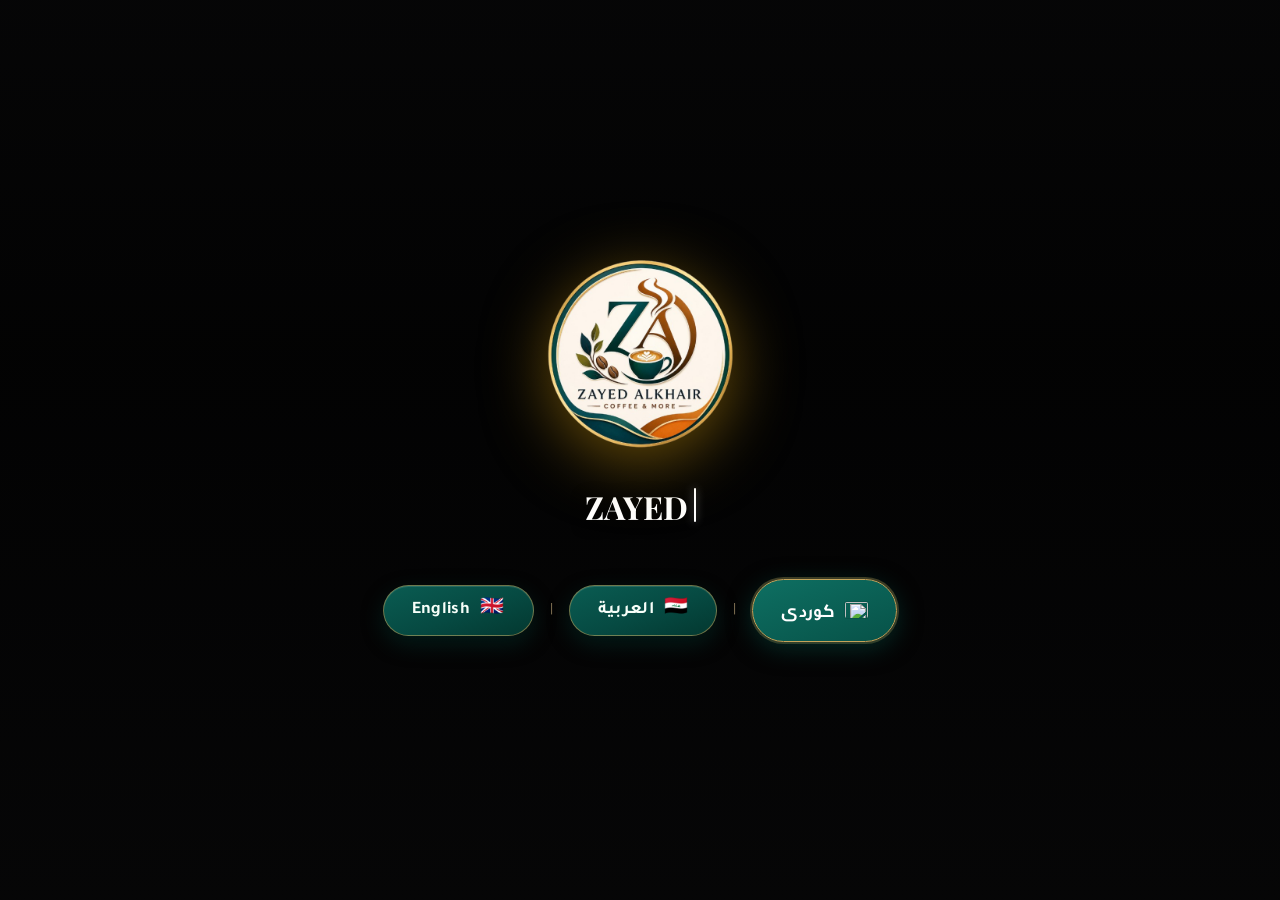
==== commit cb60fd01: "Refresh menu themes, logo navigation, and landing video. Polish category selection and theme-aware U" ====
--- a/index.html
+++ b/index.html
@@ -19,7 +19,7 @@
     <link rel="preconnect" href="https://fonts.googleapis.com">
     <link rel="preconnect" href="https://fonts.gstatic.com" crossorigin>
     <link href="https://fonts.googleapis.com/css2?family=Cairo:wght@400;500;600;700&family=Cinzel:wght@400;500;600;700&family=Inter:wght@300;400;500;600;700&family=Playfair+Display:wght@400;500;600;700&family=Poppins:wght@300;400;500;600;700&family=Tajawal:wght@400;500;600;700&display=swap" rel="stylesheet">
-    <link rel="stylesheet" href="css/style.css?v=141">
+    <link rel="stylesheet" href="css/style.css?v=168">
     <style>
         :lang(en) {
             font-family: var(--font-body);
@@ -146,8 +146,43 @@
         body.index-page .logo-splash-dots span {
             background: #B8860B !important;
         }
-        .lang-btn,
-        .lang-sep {
+
+        /* Language buttons — Zayed logo dark teal green */
+        body.index-page {
+            --zayed-green: #064A42;
+            --zayed-green-deep: #033830;
+            --zayed-green-soft: #0A5C52;
+            --zayed-gold: #C4A35A;
+        }
+
+        body.index-page .lang-group .lang-btn,
+        body.index-page .hero .lang-btn {
+            font-family: inherit;
+            background: linear-gradient(160deg, var(--zayed-green-soft) 0%, var(--zayed-green) 55%, var(--zayed-green-deep) 100%) !important;
+            color: #F7FFF9 !important;
+            border: 1.5px solid color-mix(in srgb, var(--zayed-gold) 55%, transparent) !important;
+            box-shadow: 0 8px 22px rgba(3, 56, 48, 0.45), inset 0 1px 0 rgba(255, 255, 255, 0.12) !important;
+        }
+
+        body.index-page .hero .lang-btn:hover {
+            background: linear-gradient(160deg, #0D6B5F 0%, var(--zayed-green-soft) 50%, var(--zayed-green) 100%) !important;
+            color: #FFFFFF !important;
+            border-color: var(--zayed-gold) !important;
+            box-shadow: 0 10px 28px rgba(6, 74, 66, 0.55), 0 0 0 1px rgba(196, 163, 90, 0.25) !important;
+            transform: translateY(-3px);
+        }
+
+        body.index-page .hero .lang-btn.active {
+            background: linear-gradient(160deg, #0E6F62 0%, #075248 100%) !important;
+            color: #FFFFFF !important;
+            border-color: var(--zayed-gold) !important;
+            box-shadow: 0 6px 24px rgba(6, 74, 66, 0.55), 0 0 0 2px rgba(196, 163, 90, 0.35) !important;
+            font-weight: 700;
+        }
+
+        body.index-page .lang-sep {
+            color: color-mix(in srgb, var(--zayed-gold) 70%, #fff) !important;
+            opacity: 0.7;
             font-family: inherit;
         }
     </style>
@@ -156,7 +191,7 @@
 
 
     <video class="bg-video" autoplay muted loop playsinline>
-        <source src="images/zayed-video.MP4?v=2" type="video/mp4">
+        <source src="images/zayed-video.MP4?v=3" type="video/mp4">
     </video>
     <div class="bg-overlay"></div>
 
@@ -191,14 +226,15 @@
         </div>
     </section>
 
-    <script src="js/app.js?v=131"></script>
+    <script src="js/app.js?v=153"></script>
     <script>
         (function () {
             document.body.classList.remove('light-mode');
             var logo = document.getElementById('indexLogo');
+            // Single → menu.html | Double → admin.html
             setupLogoClickActions(logo, function () {
-                // Logo click action - no splash replay
-            });
+                window.location.href = 'menu.html';
+            }, 'admin.html');
         })();
     </script>
 </body>
--- a/css/style.css
+++ b/css/style.css
@@ -76,7 +76,7 @@
 
 /* ---------- CSS Variables ---------- */
 :root {
-    --bg: #0e2a1c;
+    --bg: #0a0a0a;
     --bg-card: #12331f;
     --bg-pill: #163823;
     --border-soft: rgba(255,255,255,0.06);
@@ -128,6 +128,9 @@
     --shadow-gold: 0 0 40px rgba(212,175,55,0.12);
     --shadow-gold-hover: 0 8px 40px rgba(212,175,55,0.25);
 
+    /* Smooth theme transitions */
+    --theme-transition: background-color 0.3s ease, color 0.3s ease, border-color 0.3s ease, box-shadow 0.3s ease;
+
     --font-display: "Playfair Display", "Cinzel", "Manrope", -apple-system, BlinkMacSystemFont, "Segoe UI", Roboto, serif;
     --font-body: "Inter", "Poppins", "Manrope", -apple-system, BlinkMacSystemFont, "Segoe UI", Roboto, sans-serif;
     --font-arabic: "Tajawal", "Cairo", "IBM Plex Sans Arabic", sans-serif;
@@ -186,11 +189,12 @@
 body {
     margin: 0;
     padding: 0;
+    font-family: var(--font-body);
     background: var(--bg);
     color: var(--text-primary);
-    font-family: var(--font-body);
     min-height: 100vh;
     overflow-x: hidden;
+    transition: var(--theme-transition);
 }
 
 /* ========================================
@@ -422,6 +426,11 @@
     margin-inline-start: auto;
 }
 
+.header-right-cluster .lang-dropdown-menu {
+    right: 0;
+    left: auto;
+}
+
 .cursor {
     display: inline-block;
     width: 2px;
@@ -436,21 +445,17 @@
 
 /* Sticky Actions */
 .sticky-actions {
-    position: sticky;
-    top: 104px;
+    position: relative;
+    top: auto;
     z-index: 999;
     display: flex;
     align-items: center;
     justify-content: center;
-    gap: 10px;
-    flex-wrap: wrap;
-    padding: 10px 16px 12px;
-    margin-top: 0;
-    background: linear-gradient(180deg, #14361f 0%, #0d2a1a 100%);
-    backdrop-filter: blur(8px);
-    -webkit-backdrop-filter: blur(8px);
-    border-bottom: 1px solid rgba(62, 207, 142, 0.16);
-    box-shadow: inset 0 1px 0 rgba(255, 255, 255, 0.04);
+    gap: 12px;
+    padding: 8px 20px 12px;
+    background: transparent;
+    border-bottom: none;
+    box-shadow: none;
 }
 
 .category-row {
@@ -468,23 +473,19 @@
     position: relative;
     width: 100%;
     margin: 18px 0 24px;
-    border-radius: 26px;
+    border-radius: 24px;
     overflow: hidden;
-    background: linear-gradient(135deg, #0B2C1A 0%, #123022 100%);
+    background: linear-gradient(180deg, #0f2a1d 0%, #123022 50%, #0e241a 100%);
     box-shadow: 0 10px 32px rgba(0, 0, 0, 0.42), inset 0 1px 0 rgba(255, 255, 255, 0.04);
-    padding: 18px;
 }
 
 .banner-content {
     position: relative;
     width: 100%;
-    min-height: 320px;
+    height: 260px;
     overflow: hidden;
-    border-radius: 22px;
-    background:
-        radial-gradient(circle at 10% 10%, rgba(255, 230, 150, 0.40), transparent 28%),
-        linear-gradient(135deg, #8f6c14 0%, #d2a02b 32%, #c78f16 65%, #8a5d06 100%);
-    box-shadow: inset 0 1px 0 rgba(255, 255, 255, 0.16), inset 0 -10px 26px rgba(0, 0, 0, 0.2);
+    border-radius: 24px;
+    background: linear-gradient(180deg, #0f2a1d 0%, #123022 50%, #0e241a 100%);
 }
 
 .menu-hero-offers {
@@ -500,27 +501,11 @@
 }
 
 .upload-banner-btn {
-    position: absolute;
-    bottom: 16px;
-    right: 16px;
-    width: 50px;
-    height: 50px;
-    border-radius: 50%;
-    background: linear-gradient(180deg, #66d8f1 0%, #2db7d4 100%);
-    border: 2px solid rgba(255, 255, 255, 0.82);
-    display: flex;
-    align-items: center;
-    justify-content: center;
-    color: #ffffff;
-    cursor: pointer;
-    z-index: 10;
-    transition: all 0.3s cubic-bezier(0.16, 1, 0.3, 1);
-    box-shadow: 0 4px 16px rgba(44, 182, 214, 0.42);
+    display: none !important;
 }
 
 .upload-banner-btn:hover {
-    transform: scale(1.1);
-    background: var(--color-mint);
+    display: none !important;
 }
 
 /* Layout Toggle Section */
@@ -1212,23 +1197,24 @@
     font-size: 1.1rem;
     font-weight: 600;
     font-family: var(--font-body);
-    color: var(--color-text);
-    background: rgba(20, 20, 22, 0.6);
+    color: #F7FFF9;
+    background: linear-gradient(160deg, #0A5C52 0%, #064A42 55%, #033830 100%);
     backdrop-filter: blur(16px);
     -webkit-backdrop-filter: blur(16px);
-    border: 1px solid var(--color-border-strong);
+    border: 1.5px solid rgba(196, 163, 90, 0.45);
     border-radius: 999px;
     cursor: pointer;
     transition: all 0.3s cubic-bezier(0.4, 0, 0.2, 1);
     letter-spacing: 0.02em;
+    box-shadow: 0 8px 22px rgba(3, 56, 48, 0.4), inset 0 1px 0 rgba(255, 255, 255, 0.1);
 }
 
 .hero .lang-btn:hover {
     color: #fff;
-    border-color: rgba(52,211,153,0.75);
-    background: rgba(20, 20, 22, 0.8);
+    border-color: #C4A35A;
+    background: linear-gradient(160deg, #0D6B5F 0%, #0A5C52 50%, #064A42 100%);
     transform: translateY(-3px);
-    box-shadow: 0 8px 30px rgba(52,211,153,0.28);
+    box-shadow: 0 10px 28px rgba(6, 74, 66, 0.5), 0 0 0 1px rgba(196, 163, 90, 0.25);
 }
 
 .hero .lang-btn:active {
@@ -1236,11 +1222,11 @@
 }
 
 .hero .lang-btn.active {
-    background: linear-gradient(135deg, #34D399 0%, #10B981 100%);
-    color: #0e2a1c;
-    border-color: transparent;
+    background: linear-gradient(160deg, #0E6F62 0%, #075248 100%);
+    color: #FFFFFF;
+    border-color: #C4A35A;
     font-weight: 700;
-    box-shadow: 0 4px 20px rgba(16,185,129,0.4);
+    box-shadow: 0 6px 24px rgba(6, 74, 66, 0.5), 0 0 0 2px rgba(196, 163, 90, 0.35);
 }
 
 .lang-flag {
@@ -1259,20 +1245,21 @@
 }
 
 body.light-mode .hero .lang-btn {
-    background: rgba(255,255,255,0.8);
-    color: var(--color-text);
-    border-color: rgba(0,0,0,0.1);
+    background: linear-gradient(160deg, #0A5C52 0%, #064A42 100%);
+    color: #F7FFF9;
+    border-color: rgba(196, 163, 90, 0.5);
 }
 
 body.light-mode .hero .lang-btn:hover {
-    background: rgba(255,255,255,0.95);
-    border-color: rgba(184,134,11,0.55);
-    box-shadow: 0 8px 30px rgba(184,134,11,0.18);
+    background: linear-gradient(160deg, #0D6B5F 0%, #0A5C52 100%);
+    border-color: #C4A35A;
+    box-shadow: 0 8px 30px rgba(6, 74, 66, 0.35);
 }
 
 body.light-mode .hero .lang-btn.active {
-    background: linear-gradient(135deg, #B8860B 0%, #8B6914 100%);
+    background: linear-gradient(160deg, #0E6F62 0%, #075248 100%);
     color: #fff;
+    border-color: #C4A35A;
 }
 
 body.light-mode .lang-sep {
@@ -1309,16 +1296,16 @@
 }
 
 body.light-mode .hero .lang-btn {
-    background: rgba(255, 255, 255, 0.7);
-    color: var(--color-text);
-    border-color: var(--color-border);
+    background: linear-gradient(160deg, #0A5C52 0%, #064A42 100%);
+    color: #F7FFF9;
+    border-color: rgba(196, 163, 90, 0.5);
 }
 
 body.light-mode .hero .lang-btn:hover {
-    color: #10B981;
-    border-color: rgba(16,185,129,0.55);
-    background: rgba(255, 255, 255, 0.9);
-    box-shadow: 0 0 20px rgba(16,185,129,0.22), inset 0 0 10px rgba(16,185,129,0.08);
+    color: #FFFFFF;
+    border-color: #C4A35A;
+    background: linear-gradient(160deg, #0D6B5F 0%, #0A5C52 100%);
+    box-shadow: 0 8px 24px rgba(6, 74, 66, 0.4);
 }
 
 /* ========================================
@@ -1390,12 +1377,12 @@
 /* ===== CATEGORY BAR ===== */
 .category-bar {
     padding: 0 0 10px;
-    border-bottom: 1px solid rgba(52, 201, 138, 0.15);
+    border-bottom: 1px solid rgba(212, 175, 55, 0.15);
     transition: all var(--duration-slow) var(--ease-out-expo);
     position: sticky;
-    top: 160px;
+    top: 180px;
     z-index: 200;
-    background: rgba(14, 42, 28, 0.85);
+    background: rgba(18, 18, 18, 0.9);
     backdrop-filter: blur(20px);
     -webkit-backdrop-filter: blur(20px);
 }
@@ -1432,14 +1419,11 @@
     display: flex;
     flex-wrap: nowrap;
     justify-content: flex-start;
-    gap: 14px;
+    align-items: center;
+    gap: 16px;
     overflow-x: auto;
-    scroll-behavior: smooth;
-    -webkit-overflow-scrolling: touch;
-    scrollbar-width: none;
-    padding: 6px 20px 10px;
-    max-width: 1400px;
-    margin: 0 auto;
+    overflow-y: hidden;
+    padding: 12px 20px 16px;
     scroll-padding-left: 20px;
 }
 
@@ -1458,8 +1442,8 @@
     font-family: var(--font-body);
     color: #FFFFFF;
     text-shadow: 0 2px 4px rgba(0,0,0,0.3);
-    background: linear-gradient(135deg, rgba(18, 51, 31, 0.8) 0%, rgba(14, 42, 28, 0.9) 100%);
-    border: 1.5px solid rgba(52, 201, 138, 0.25);
+    background: linear-gradient(135deg, rgba(26, 26, 26, 0.9) 0%, rgba(18, 18, 18, 0.95) 100%);
+    border: 1.5px solid rgba(212, 175, 55, 0.3);
     border-radius: 24px;
     cursor: pointer;
     transition: all 0.4s cubic-bezier(0.16, 1, 0.3, 1);
@@ -1472,11 +1456,16 @@
 }
 
 .category-btn .cat-icon {
-    width: 22px;
-    height: 22px;
+    min-width: 28px;
+    width: 28px;
+    height: 28px;
     flex-shrink: 0;
     transition: transform 0.3s ease, filter 0.3s ease;
     filter: drop-shadow(0 2px 4px rgba(0,0,0,0.4));
+    color: var(--color-gold);
+    display: flex;
+    align-items: center;
+    justify-content: center;
 }
 
 .category-btn .cat-icon img {
@@ -1612,6 +1601,14 @@
     opacity: 0.6;
 }
 
+body.light-mode.emenu-layout .category-heading {
+    color: var(--emenu-text) !important;
+}
+
+body.light-mode.emenu-layout .category-heading::before {
+    background: linear-gradient(180deg, var(--emenu-accent), color-mix(in srgb, var(--emenu-accent) 70%, #000)) !important;
+}
+
 body.light-mode .category-heading {
     color: #B8910C;
 }
@@ -1755,9 +1752,8 @@
     
     /* Sticky Actions Mobile */
     .sticky-actions {
-        top: 70px;
-        margin-top: 70px;
-        padding: 10px 16px;
+        top: auto;
+        padding: 8px 16px 10px;
         gap: 8px;
     }
     
@@ -1765,10 +1761,33 @@
         width: 40px;
         height: 40px;
     }
+
+    .top-sticky-wrapper .header-logo {
+        width: 48px;
+        height: 48px;
+    }
+
+    .top-sticky-wrapper .typewriter-title {
+        font-size: 15px;
+    }
+    
+    /* Dropdowns Mobile — never fight JS portals */
+    .theme-dropdown-menu:not(.theme-menu-portal) {
+        position: fixed !important;
+        right: 16px !important;
+        left: auto !important;
+        max-width: calc(100vw - 32px) !important;
+        min-width: 140px !important;
+    }
+
+    .lang-dropdown-menu:not(.lang-menu-portal) {
+        max-width: calc(100vw - 32px) !important;
+        min-width: 140px !important;
+    }
     
     /* Category Bar Mobile */
     .category-bar {
-        top: 140px;
+        top: 160px;
     }
     
     /* Banner Mobile */
@@ -1864,6 +1883,7 @@
     background: linear-gradient(145deg, var(--color-emerald-deep) 0%, var(--color-emerald) 50%, var(--color-emerald-deep) 100%);
     border: 1px solid rgba(52, 201, 138, 0.3);
     border-radius: 20px;
+    transition: transform 0.4s cubic-bezier(0.16, 1, 0.3, 1), box-shadow 0.4s cubic-bezier(0.16, 1, 0.3, 1), var(--theme-transition);
     overflow: hidden;
     display: flex;
     flex-direction: column;
@@ -3357,6 +3377,9 @@
     transform: translateY(-10px);
     transition: all 0.3s cubic-bezier(0.4, 0, 0.2, 1);
     z-index: 1000;
+    max-width: 200px;
+    max-height: 80vh;
+    overflow-y: auto;
 }
 
 .lang-dropdown.open .lang-dropdown-menu {
@@ -4344,19 +4367,22 @@
 
 body.emenu-layout {
     padding-top: 0 !important;
-    background: linear-gradient(180deg, #0F2A1D 0%, #133222 52%, #0E241A 100%);
+    background: linear-gradient(180deg, #1A4632 0%, #1F5240 52%, #16402E 100%);
+    --bg: #1A4632;
+    --bg-card: #1F5240;
+    --color-bg: #1A4632;
     --emenu-brown: #3ECF8E;
     --emenu-brown-dark: #2BB777;
-    --emenu-cream: #0F2A1D;
-    --emenu-sheet: #123222;
+    --emenu-cream: #1A4632;
+    --emenu-sheet: #1F5240;
     --emenu-text: #F4FFF9;
     --emenu-muted: #A9C2B5;
-    --emenu-border: rgba(62, 207, 142, 0.22);
-    --emenu-bg: #0F2A1D;
-    --emenu-card-bg: #123222;
-    --emenu-surface: #143A28;
-    --emenu-pill-bg: #143A28;
-    --emenu-fab-bg: #143A28;
+    --emenu-border: rgba(62, 207, 142, 0.28);
+    --emenu-bg: #1A4632;
+    --emenu-card-bg: #1F5240;
+    --emenu-surface: #235C48;
+    --emenu-pill-bg: #235C48;
+    --emenu-fab-bg: #235C48;
     --emenu-fab-text: #F4FFF9;
 }
 
@@ -4437,19 +4463,16 @@
 .menu-hero-offer-img {
     width: 100%;
     height: 100%;
-    /* contain = show FULL poster (price/names). cover was cropping them off. */
-    object-fit: contain;
+    object-fit: cover;
     object-position: center center;
     display: block;
-    background: #1a0f0c;
+    background: linear-gradient(180deg, #0f2a1d 0%, #123022 100%);
 }
 
 .menu-hero-offer-fallback-bg {
     width: 100%;
     height: 100%;
-    background:
-        radial-gradient(ellipse at 30% 20%, rgba(184, 134, 11, 0.55), transparent 55%),
-        linear-gradient(145deg, #3a2a0f 0%, #B8860B 48%, #1a0a08 100%);
+    background: linear-gradient(180deg, #0f2a1d 0%, #123022 50%, #0e241a 100%);
 }
 
 .menu-hero-offers-dots {
@@ -4705,7 +4728,7 @@
     top: 0;
     top: env(safe-area-inset-top, 0px);
     z-index: 260;
-    transition: box-shadow 0.25s ease, background 0.25s ease;
+    transition: box-shadow 0.3s ease, background 0.3s ease, transform 0.3s ease;
 }
 
 body.emenu-layout .category-bar.is-stuck {
@@ -4715,8 +4738,10 @@
     top: 0;
     top: env(safe-area-inset-top, 0px);
     width: 100%;
-    box-shadow: 0 6px 20px rgba(0, 0, 0, 0.12);
-    border-bottom: 1px solid rgba(0, 0, 0, 0.06);
+    box-shadow: 0 8px 28px rgba(0, 0, 0, 0.15), 0 2px 8px rgba(0, 0, 0, 0.08);
+    border-bottom: 1px solid rgba(62, 207, 142, 0.15);
+    backdrop-filter: blur(20px);
+    background: rgba(18, 50, 34, 0.95) !important;
 }
 
 body.emenu-layout .category-section {
@@ -4738,12 +4763,13 @@
     min-height: 78px;
     padding: 10px 10px 8px;
     border-radius: 22px;
-    background: #123222;
-    border: 1px solid rgba(62, 207, 142, 0.2);
-    color: var(--emenu-text);
-    text-shadow: none;
-    box-shadow: 0 2px 8px rgba(0, 0, 0, 0.22);
-    backdrop-filter: none;
+    background: linear-gradient(135deg, #1a4d35 0%, #0d2a1a 100%);
+    border: 1px solid rgba(62, 207, 142, 0.3);
+    color: #f2fff7;
+    text-shadow: 0 1px 2px rgba(0, 0, 0, 0.3);
+    box-shadow: 0 4px 12px rgba(0, 0, 0, 0.25), 0 2px 4px rgba(0, 0, 0, 0.15), inset 0 1px 0 rgba(255, 255, 255, 0.1);
+    backdrop-filter: blur(10px);
+    transition: all 0.3s cubic-bezier(0.34, 1.56, 0.64, 1);
     gap: 8px;
     font-size: 0.78rem;
     font-weight: 600;
@@ -4774,44 +4800,52 @@
 }
 
 body.emenu-layout .category-btn:hover {
-    border-color: rgba(122, 85, 51, 0.35);
+    border-color: rgba(62, 207, 142, 0.6);
+    transform: translateY(-4px) scale(1.05);
+    background: linear-gradient(135deg, #1e5a40 0%, #123222 100%);
+    box-shadow: 0 8px 20px rgba(52, 201, 138, 0.3), 0 4px 8px rgba(0, 0, 0, 0.2), inset 0 1px 0 rgba(255, 255, 255, 0.15);
+}
+
+body.emenu-layout .category-btn.active {
+    background: transparent;
+    border: none;
+    color: var(--emenu-text);
+    text-shadow: none;
+    box-shadow: none;
+    padding: 0;
     transform: none;
-    background: #FFFCF9;
-}
-
-body.emenu-layout .category-btn.active {
-    background: #123222;
-    border-color: #3ECF8E;
-    color: #fff;
-    box-shadow: 0 3px 12px rgba(62, 207, 142, 0.24);
-    padding-left: 10px;
-    padding-right: 10px;
 }
 
 body.emenu-layout .category-btn.active .cat-icon {
-    border: 2px solid #3ECF8E;
-    box-shadow: 0 0 0 3px rgba(62, 207, 142, 0.24);
+    border: 2.5px solid var(--emenu-accent);
+    box-shadow: 0 0 0 2px color-mix(in srgb, var(--emenu-accent) 20%, transparent), 0 8px 20px color-mix(in srgb, var(--emenu-accent) 35%, transparent);
+    background: var(--emenu-action);
 }
 
 body.emenu-layout .category-btn.active::after {
     content: none;
 }
 
-body.emenu-layout .category-btn.active .cat-icon {
-    border: 2px solid rgba(255,255,255,0.45);
-}
-
 body.light-mode.emenu-layout .category-btn {
-    background: #FFFFFF;
+    background: linear-gradient(135deg, #FFFFFF 0%, #F8F8F8 100%);
     color: var(--emenu-text);
-    border-color: var(--emenu-border);
+    border-color: rgba(0, 0, 0, 0.08);
     text-shadow: none;
+    box-shadow: 0 2px 8px rgba(0, 0, 0, 0.08), 0 1px 3px rgba(0, 0, 0, 0.05);
+}
+
+body.light-mode.emenu-layout .category-btn:hover {
+    background: linear-gradient(135deg, #FFFFFF 0%, #F0F0F0 100%);
+    border-color: rgba(0, 0, 0, 0.12);
+    box-shadow: 0 4px 12px rgba(0, 0, 0, 0.12), 0 2px 6px rgba(0, 0, 0, 0.08);
 }
 
 body.light-mode.emenu-layout .category-btn.active {
-    background: var(--emenu-brown);
+    background: linear-gradient(135deg, #9B6135 0%, #7A4A28 100%);
     color: #fff;
-    border-color: var(--emenu-brown);
+    border-color: #9B6135;
+    text-shadow: 0 1px 2px rgba(0, 0, 0, 0.2);
+    box-shadow: 0 6px 16px rgba(155, 97, 53, 0.35), 0 3px 8px rgba(0, 0, 0, 0.15);
 }
 
 /* Section title with accent line — title + icon + bar aligned to the right */
@@ -5191,8 +5225,8 @@
     border-color: rgba(184, 134, 11, 0.35);
 }
 
-/* Dark mode emenu */
-body.emenu-layout:not(.light-mode) {
+/* Dark theme only (not forest) — keep forest soft green */
+body.emenu-layout[data-menu-theme="dark"] {
     background: #1A1714;
     --emenu-cream: #1A1714;
     --emenu-sheet: #1A1714;
@@ -5201,34 +5235,34 @@
     --emenu-border: rgba(255,255,255,0.1);
 }
 
-body.emenu-layout:not(.light-mode) .menu-sheet {
+body.emenu-layout[data-menu-theme="dark"] .menu-sheet {
     box-shadow: none;
 }
 
-body.emenu-layout:not(.light-mode) .menu-fab {
+body.emenu-layout[data-menu-theme="dark"] .menu-fab {
     background: #2E2A26;
     border-color: rgba(255,255,255,0.12);
     color: #E8E2DA;
     box-shadow: 0 3px 10px rgba(0,0,0,0.25);
 }
 
-body.emenu-layout:not(.light-mode) .category-btn {
+body.emenu-layout[data-menu-theme="dark"] .category-btn {
     background: #2E2A26;
     border-color: rgba(255,255,255,0.1);
     color: var(--emenu-text);
 }
 
-body.emenu-layout:not(.light-mode) .category-btn.active {
+body.emenu-layout[data-menu-theme="dark"] .category-btn.active {
     background: var(--emenu-brown);
     border-color: var(--emenu-brown);
 }
 
-body.emenu-layout:not(.light-mode) .menu-card {
+body.emenu-layout[data-menu-theme="dark"] .menu-card {
     background: #2E2A26;
     border-color: rgba(255,255,255,0.08);
 }
 
-body.emenu-layout:not(.light-mode) .menu-card-foot {
+body.emenu-layout[data-menu-theme="dark"] .menu-card-foot {
     background: #2E2A26;
     border-top-color: rgba(255,255,255,0.06);
 }
@@ -5346,36 +5380,40 @@
     overflow: visible;
 }
 
-body.emenu-layout .menu-fab {
+body.emenu-layout .menu-fab:not(.lang-pill-btn):not(.header-cart-btn) {
     width: 52px;
     height: 52px;
-    background: linear-gradient(180deg, #12452d 0%, #0e3521 100%) !important;
-    border: 1px solid rgba(62, 207, 142, 0.45) !important;
-    box-shadow: 0 4px 16px rgba(0, 0, 0, 0.24);
-    color: #f2fff7 !important;
+    background: var(--emenu-action, #1a4d35) !important;
+    border: 1px solid var(--emenu-border, rgba(62, 207, 142, 0.35)) !important;
+    box-shadow: 0 4px 12px rgba(0, 0, 0, 0.18), 0 2px 4px rgba(0, 0, 0, 0.12), inset 0 1px 0 rgba(255, 255, 255, 0.08);
+    color: var(--emenu-text, #f2fff7) !important;
+    border-radius: 14px;
     transition:
-        transform 0.22s ease,
-        box-shadow 0.22s ease,
-        border-color 0.22s ease,
-        color 0.22s ease,
-        background 0.22s ease;
+        transform 0.25s cubic-bezier(0.34, 1.56, 0.64, 1),
+        box-shadow 0.25s ease,
+        border-color 0.25s ease,
+        color 0.25s ease,
+        background 0.25s ease;
 }
 
 body.emenu-layout .header-cart-btn,
 body.emenu-layout .header-search-btn,
-body.emenu-layout .header-right-cluster .menu-fab {
+body.emenu-layout .header-right-cluster .menu-fab:not(.lang-pill-btn) {
     width: 48px;
     height: 48px;
-    background: linear-gradient(180deg, #14361f 0%, #0d2a1a 100%) !important;
-    border: 1px solid rgba(62, 207, 142, 0.42) !important;
-}
-
-body.emenu-layout .menu-fab:hover,
-body.emenu-layout .menu-fab:focus-visible {
-    transform: translateY(-2px);
-    color: var(--accent) !important;
-    border-color: var(--accent-soft) !important;
-    box-shadow: 0 4px 16px rgba(52, 201, 138, 0.16);
+    background: var(--emenu-action, #1a4d35) !important;
+    border: 1px solid var(--emenu-border, rgba(62, 207, 142, 0.35)) !important;
+    border-radius: 12px;
+    color: var(--emenu-text, #f2fff7) !important;
+    box-shadow: 0 3px 10px rgba(0, 0, 0, 0.15), 0 1px 3px rgba(0, 0, 0, 0.1), inset 0 1px 0 rgba(255, 255, 255, 0.08);
+}
+
+body.emenu-layout .menu-fab:not(.lang-pill-btn):hover,
+body.emenu-layout .menu-fab:not(.lang-pill-btn):focus-visible {
+    transform: translateY(-3px) scale(1.05);
+    color: var(--emenu-accent, #3ECF8E) !important;
+    border-color: color-mix(in srgb, var(--emenu-accent, #3ECF8E) 60%, transparent) !important;
+    box-shadow: 0 8px 20px color-mix(in srgb, var(--emenu-accent, #3ECF8E) 25%, transparent), 0 4px 8px rgba(0, 0, 0, 0.15), inset 0 1px 0 rgba(255, 255, 255, 0.12);
 }
 
 body.emenu-layout .menu-fab-cart svg {
@@ -5403,8 +5441,10 @@
 body.emenu-layout:not(.light-mode) .menu-section-head,
 body.emenu-layout:not(.light-mode) .menu-layout,
 body.emenu-layout:not(.light-mode) .category-row,
-body.emenu-layout:not(.light-mode) .product-grid {
-    background: var(--bg) !important;
+body.emenu-layout:not(.light-mode) .product-grid,
+body.emenu-layout:not(.light-mode) .menu-grid,
+body.emenu-layout:not(.light-mode) .category-section {
+    background: var(--emenu-bg, #1A4632) !important;
 }
 
 .category-row {
@@ -5514,9 +5554,9 @@
 }
 
 body.emenu-layout .category-bar {
-    display: none !important;
+    display: block !important;
     padding: 10px 0 8px;
-    background: #0F2A1D !important;
+    background: var(--emenu-bg, #1A4632) !important;
 }
 
 body.emenu-layout .category-scroll {
@@ -5525,7 +5565,7 @@
     gap: 10px;
     padding: 8px 14px 10px;
     direction: rtl;
-    background: #0F2A1D;
+    background: transparent;
 }
 
 body.emenu-layout .category-btn {
@@ -5615,17 +5655,20 @@
 }
 
 body.emenu-layout .category-btn-all.active {
-    background: var(--emenu-brown) !important;
-    color: #ffffff !important;
-    border-color: var(--emenu-brown) !important;
-    box-shadow: 0 2px 10px color-mix(in srgb, var(--emenu-brown) 45%, transparent);
+    background: transparent !important;
+    color: var(--emenu-text) !important;
+    border: none !important;
+    box-shadow: none !important;
 }
 
 body.emenu-layout .category-btn-all.active .cat-all-mark {
     opacity: 1;
-    color: #ffffff;
-    background: rgba(255, 255, 255, 0.2);
-    border: 2px solid rgba(255, 255, 255, 0.45);
+    color: var(--emenu-accent) !important;
+    background: var(--emenu-action) !important;
+    border: 2.5px solid var(--emenu-accent) !important;
+    box-shadow:
+        0 0 0 2px color-mix(in srgb, var(--emenu-accent) 18%, transparent),
+        0 6px 18px color-mix(in srgb, var(--emenu-accent) 32%, transparent) !important;
 }
 
 body.emenu-layout.category-all-active .menu-section-head {
@@ -5658,7 +5701,7 @@
 body.emenu-layout .menu-section-head {
     padding: 12px 20px 10px;
     gap: 8px;
-    background: #0F2A1D;
+    background: var(--emenu-bg, #1A4632);
     justify-content: flex-end;
     direction: ltr;
 }
@@ -5678,7 +5721,11 @@
 
 body.emenu-layout .menu-layout {
     padding: 0 14px 40px;
-    background: #0F2A1D;
+    background: var(--emenu-bg, #1A4632);
+}
+
+body.emenu-layout .category-section {
+    background: transparent;
 }
 
 body.emenu-layout .menu-grid {
@@ -5731,21 +5778,21 @@
 }
 
 body.emenu-layout:not(.light-mode) {
-    background: #0F2A1D !important;
+    background: var(--emenu-bg, #1A4632) !important;
 }
 
 body.emenu-layout:not(.light-mode) .menu-hero-curve svg path {
-    fill: #141414;
+    fill: var(--emenu-bg, #1A4632);
 }
 
 body.emenu-layout:not(.light-mode) .menu-sheet,
 body.emenu-layout:not(.light-mode) .menu-section-head,
 body.emenu-layout:not(.light-mode) .menu-layout {
-    background: #0F2A1D;
+    background: var(--emenu-bg, #1A4632);
 }
 
 body.emenu-layout:not(.light-mode) .category-bar {
-    background: #123222 !important;
+    background: var(--emenu-cat-bg, #1F5240) !important;
 }
 
 body.emenu-layout:not(.light-mode) .category-bar.is-stuck {
@@ -5766,8 +5813,8 @@
 @media (max-width: 640px) {
     .sticky-actions {
         gap: 10px;
-        padding: 10px 14px 12px;
-        top: 94px;
+        padding: 6px 14px 10px;
+        top: auto;
     }
 
     .category-row {
@@ -6005,25 +6052,26 @@
         overflow: visible;
     }
 
-    body.emenu-layout .fab-lang-menu,
-    [dir="rtl"] body.emenu-layout .fab-lang-menu {
+    /* Keep theme menu mobile tweaks; lang portal is positioned by JS */
+    body.emenu-layout .fab-lang-menu:not(.lang-menu-portal),
+    [dir="rtl"] body.emenu-layout .fab-lang-menu:not(.lang-menu-portal) {
         left: 50%;
         right: auto;
         bottom: calc(100% + 8px);
         transform: translateX(-50%) translateY(6px);
     }
 
-    body.emenu-layout .lang-dropdown.open .fab-lang-menu,
-    [dir="rtl"] body.emenu-layout .lang-dropdown.open .fab-lang-menu {
+    body.emenu-layout .lang-dropdown.open .fab-lang-menu:not(.lang-menu-portal),
+    [dir="rtl"] body.emenu-layout .lang-dropdown.open .fab-lang-menu:not(.lang-menu-portal) {
         transform: translateX(-50%) translateY(0);
     }
 
-    body.emenu-layout .theme-dropdown-menu {
+    body.emenu-layout .theme-dropdown-menu:not(.theme-menu-portal) {
         bottom: calc(100% - 20px);
         transform: translateX(-50%) translateY(26px);
     }
 
-    body.emenu-layout .theme-dropdown.open .theme-dropdown-menu {
+    body.emenu-layout .theme-dropdown.open .theme-dropdown-menu:not(.theme-menu-portal) {
         transform: translateX(-50%) translateY(20px);
     }
 }
@@ -6406,6 +6454,17 @@
     letter-spacing: 0.02em;
 }
 
+.cafe-sta.theme-option {
+    display: flex;
+    align-items: center;
+    gap: 12px;
+    padding: 10px 14px;
+    border-radius: 12px;
+    cursor: pointer;
+    transition: all 0.2s ease, var(--theme-transition);
+    border: 1px solid transparent;
+}
+
 .cafe-status-badge {
     display: inline-flex;
     align-items: center;
@@ -7014,4 +7073,2651 @@
     .install-tutorial-panel {
         border-radius: 24px;
     }
-}+}
+
+/* ========================================
+   TOP STICKY WRAPPER — Unified premium header
+   Header → theme/fav/info → categories (no overlap)
+   ======================================== */
+body.menu-page:has(.top-sticky-wrapper) {
+    padding-top: 0;
+}
+
+.top-sticky-wrapper {
+    position: sticky;
+    top: 0;
+    left: 0;
+    right: 0;
+    z-index: 1000;
+    display: flex;
+    flex-direction: column;
+    background: linear-gradient(180deg, rgba(15, 42, 29, 0.92) 0%, rgba(10, 31, 20, 0.94) 60%, rgba(13, 38, 25, 0.92) 100%);
+    backdrop-filter: blur(24px);
+    -webkit-backdrop-filter: blur(24px);
+    box-shadow: 0 8px 32px rgba(0, 0, 0, 0.45), 0 2px 16px rgba(0, 0, 0, 0.25);
+}
+
+.top-sticky-wrapper .menu-header {
+    position: relative !important;
+    top: auto !important;
+    background: linear-gradient(180deg, rgba(18, 52, 36, 0.85) 0%, rgba(12, 38, 26, 0.7) 100%) !important;
+    border-bottom: none !important;
+    box-shadow: none !important;
+    backdrop-filter: none !important;
+    -webkit-backdrop-filter: none !important;
+    z-index: 1 !important;
+    flex-shrink: 0;
+    padding: 10px 16px 6px !important;
+}
+
+.top-sticky-wrapper .header-logo {
+    width: 56px;
+    height: 56px;
+}
+
+.top-sticky-wrapper .header-brand {
+    gap: 4px;
+}
+
+.top-sticky-wrapper .typewriter-title {
+    font-size: 17px;
+    min-width: 0;
+}
+
+.top-sticky-wrapper .menu-fab,
+.top-sticky-wrapper .header-search-btn {
+    background: linear-gradient(180deg, #1f5c3f 0%, #143a28 100%) !important;
+    border: 1px solid rgba(62, 207, 142, 0.55) !important;
+    box-shadow: 0 4px 14px rgba(0, 0, 0, 0.4), 0 0 0 1px rgba(62, 207, 142, 0.18) !important;
+}
+
+/* Theme / Fav / Info — always visible, directly above categories */
+.top-sticky-wrapper .sticky-actions {
+    position: relative !important;
+    top: auto !important;
+    display: flex !important;
+    visibility: visible !important;
+    opacity: 1 !important;
+    align-items: center;
+    justify-content: center;
+    gap: 12px;
+    padding: 4px 16px 10px !important;
+    margin: 0 !important;
+    background: transparent !important;
+    border-bottom: none !important;
+    box-shadow: none !important;
+    backdrop-filter: none !important;
+    -webkit-backdrop-filter: none !important;
+    z-index: 2 !important;
+    flex-shrink: 0;
+    order: 0;
+}
+
+body.emenu-layout .top-sticky-wrapper .category-bar {
+    position: relative !important;
+    top: auto !important;
+    background: transparent !important;
+    border-bottom: none !important;
+    box-shadow: none !important;
+    backdrop-filter: none !important;
+    -webkit-backdrop-filter: none !important;
+    z-index: 1 !important;
+    flex-shrink: 0;
+    padding-top: 0 !important;
+}
+
+/* Layout toggle scrolls naturally below sticky header block */
+.layout-toggle-section {
+    position: relative !important;
+    top: auto !important;
+    z-index: auto !important;
+}
+
+.category-scroll {
+    scroll-snap-type: x proximity;
+    -webkit-scroll-snap-type: x proximity;
+}
+
+.category-btn {
+    scroll-snap-align: start;
+    -webkit-scroll-snap-align: start;
+}
+
+@media (min-width: 768px) {
+    .banner-content {
+        height: 340px;
+    }
+}
+
+/* ========================================
+   PREMIUM FOREST MENU — polish pass
+   Soft green surfaces + modern categories/cards
+   ======================================== */
+
+body.menu-page.emenu-layout,
+body.menu-page.emenu-layout .menu-sheet,
+body.menu-page.emenu-layout .menu-section-head,
+body.menu-page.emenu-layout .menu-layout,
+body.menu-page.emenu-layout .menu-grid,
+body.menu-page.emenu-layout .category-section,
+body.menu-page.emenu-layout .loading-menu,
+body.menu-page.emenu-layout .empty-state {
+    background: #1A4632 !important;
+    background-color: #1A4632 !important;
+}
+
+body.menu-page.emenu-layout[data-menu-theme="forest"] {
+    --bg: #1A4632;
+    --bg-card: #215A42;
+    --color-bg: #1A4632;
+    --emenu-bg: #1A4632;
+    --emenu-cat-bg: #1F5240;
+    --emenu-card-bg: #215A42;
+    --emenu-surface: #267050;
+    --emenu-cream: #1A4632;
+    --emenu-sheet: #1A4632;
+}
+
+/* Layout toggle — premium chip */
+body.emenu-layout .layout-toggle-section {
+    display: flex;
+    justify-content: center;
+    padding: 6px 16px 14px;
+    background: #1A4632 !important;
+}
+
+body.emenu-layout .layout-toggle-btn {
+    display: inline-flex;
+    align-items: center;
+    gap: 8px;
+    padding: 10px 22px;
+    min-width: 118px;
+    border-radius: 999px;
+    border: 1px solid rgba(62, 207, 142, 0.4);
+    background: linear-gradient(180deg, #267050 0%, #1A4632 100%);
+    color: #F4FFF9;
+    font-family: var(--font-body, "Cairo", sans-serif);
+    font-size: 0.88rem;
+    font-weight: 700;
+    letter-spacing: 0.02em;
+    box-shadow: 0 6px 18px rgba(0, 0, 0, 0.22), inset 0 1px 0 rgba(255, 255, 255, 0.08);
+    cursor: pointer;
+    transition: transform 0.22s ease, box-shadow 0.22s ease, border-color 0.22s ease;
+}
+
+body.emenu-layout .layout-toggle-btn:hover {
+    transform: translateY(-2px);
+    border-color: rgba(62, 207, 142, 0.7);
+    box-shadow: 0 10px 24px rgba(62, 207, 142, 0.22);
+}
+
+body.emenu-layout .layout-toggle-btn:active {
+    transform: scale(0.97);
+}
+
+body.emenu-layout .layout-toggle-btn svg {
+    width: 18px;
+    height: 18px;
+    stroke-linecap: round;
+    stroke-linejoin: round;
+}
+
+/* Section title */
+body.emenu-layout .menu-section-head {
+    padding: 8px 18px 12px !important;
+    background: #1A4632 !important;
+}
+
+body.emenu-layout .active-category-title {
+    color: #F4FFF9 !important;
+    font-size: 1.05rem !important;
+    font-weight: 800 !important;
+    letter-spacing: 0.01em;
+}
+
+body.emenu-layout .section-accent {
+    background: linear-gradient(180deg, #3ECF8E, #2BB777) !important;
+    box-shadow: 0 0 12px rgba(62, 207, 142, 0.45);
+}
+
+/* Category pills — modern premium (deprecated filled pills; see final Tea Leaves overrides) */
+body.emenu-layout .category-bar,
+body.emenu-layout .top-sticky-wrapper .category-bar {
+    background: transparent !important;
+}
+
+body.emenu-layout .category-btn {
+    min-height: 0 !important;
+    border-radius: 0 !important;
+    background: transparent !important;
+    border: none !important;
+    color: var(--emenu-text) !important;
+    box-shadow: none !important;
+    text-shadow: none !important;
+}
+
+body.emenu-layout .category-btn .cat-icon {
+    background: var(--emenu-action) !important;
+    border: 1.5px solid rgba(255, 255, 255, 0.12) !important;
+}
+
+body.emenu-layout .category-btn:hover {
+    transform: none !important;
+    border: none !important;
+    background: transparent !important;
+}
+
+body.emenu-layout .category-btn.active {
+    background: transparent !important;
+    border: none !important;
+    color: var(--emenu-text) !important;
+    box-shadow: none !important;
+    font-weight: 700 !important;
+}
+
+body.emenu-layout .category-btn.active .cat-icon {
+    background: var(--emenu-action) !important;
+    border: 2.5px solid var(--emenu-accent) !important;
+    color: var(--emenu-accent) !important;
+}
+
+/* Menu cards — premium */
+body.emenu-layout .menu-card {
+    background: linear-gradient(180deg, #267050 0%, #1F5240 55%, #1A4632 100%) !important;
+    border: 1px solid rgba(62, 207, 142, 0.28) !important;
+    border-radius: 22px !important;
+    box-shadow: 0 12px 28px rgba(0, 0, 0, 0.24), inset 0 1px 0 rgba(255, 255, 255, 0.06) !important;
+    overflow: hidden;
+}
+
+body.emenu-layout .menu-card:hover {
+    transform: translateY(-4px) !important;
+    border-color: rgba(242, 198, 89, 0.45) !important;
+    box-shadow: 0 16px 36px rgba(0, 0, 0, 0.3), 0 0 0 1px rgba(62, 207, 142, 0.2) !important;
+}
+
+body.emenu-layout .menu-card-img-wrapper {
+    background: #16402E !important;
+}
+
+body.emenu-layout .menu-card-price-badge {
+    background: rgba(15, 50, 34, 0.88) !important;
+    color: #3ECF8E !important;
+    border: 1px solid rgba(62, 207, 142, 0.4) !important;
+    backdrop-filter: blur(8px);
+    font-weight: 800 !important;
+}
+
+body.emenu-layout .menu-card-foot {
+    background: linear-gradient(180deg, rgba(32, 90, 66, 0.95) 0%, rgba(26, 70, 50, 0.98) 100%) !important;
+    border-top: 1px solid rgba(62, 207, 142, 0.15) !important;
+}
+
+body.emenu-layout .menu-card-foot-title {
+    color: #F4FFF9 !important;
+    font-weight: 700 !important;
+}
+
+body.emenu-layout .menu-card-foot .menu-card-cart,
+body.emenu-layout .menu-card-foot .menu-card-fav {
+    background: rgba(62, 207, 142, 0.12) !important;
+    border: 1px solid rgba(62, 207, 142, 0.3) !important;
+    color: #F4FFF9 !important;
+}
+
+body.emenu-layout .menu-card-foot .menu-card-cart:hover,
+body.emenu-layout .menu-card-foot .menu-card-cart.added {
+    background: #3ECF8E !important;
+    color: #0B2A1C !important;
+    border-color: #3ECF8E !important;
+}
+
+body.emenu-layout .menu-card-foot .menu-card-fav:hover,
+body.emenu-layout .menu-card-foot .menu-card-fav.is-fav {
+    background: rgba(242, 198, 89, 0.2) !important;
+    color: #F2C659 !important;
+    border-color: rgba(242, 198, 89, 0.5) !important;
+}
+
+/* Category section headings — follow active theme accent */
+body.emenu-layout .category-heading {
+    color: var(--emenu-text, #E8FFF3) !important;
+    font-size: 1rem !important;
+    font-weight: 800 !important;
+    margin: 18px 4px 10px !important;
+}
+
+body.emenu-layout .category-heading::before {
+    background: linear-gradient(180deg, var(--emenu-accent, #3ECF8E), color-mix(in srgb, var(--emenu-accent, #3ECF8E) 70%, #000)) !important;
+    box-shadow: 0 0 10px color-mix(in srgb, var(--emenu-accent, #3ECF8E) 40%, transparent);
+}
+
+/* Grid ↔ List layouts */
+body.emenu-layout .menu-grid.layout-horizontal {
+    display: grid !important;
+    grid-template-columns: repeat(2, minmax(0, 1fr)) !important;
+    gap: 14px !important;
+}
+
+body.emenu-layout .menu-grid.layout-vertical {
+    display: flex !important;
+    flex-direction: column !important;
+    gap: 12px !important;
+}
+
+body.emenu-layout .menu-grid.layout-vertical .menu-card {
+    display: flex !important;
+    flex-direction: row !important;
+    align-items: stretch !important;
+    min-height: 112px !important;
+    height: auto !important;
+}
+
+body.emenu-layout .menu-grid.layout-vertical .menu-card-img-wrapper {
+    width: 118px !important;
+    min-width: 118px !important;
+    height: auto !important;
+    min-height: 112px !important;
+    border-radius: 22px 0 0 22px !important;
+}
+
+body.emenu-layout .menu-grid.layout-vertical .menu-card-foot {
+    flex: 1 !important;
+    display: flex !important;
+    flex-direction: column !important;
+    justify-content: center !important;
+    gap: 10px !important;
+    padding: 12px 14px !important;
+}
+
+body.emenu-layout .menu-grid.layout-vertical .category-section {
+    display: flex !important;
+    flex-direction: column !important;
+    gap: 12px !important;
+}
+
+body.emenu-layout .menu-grid.layout-vertical .category-heading {
+    width: 100%;
+}
+
+@media (min-width: 768px) {
+    body.emenu-layout .menu-grid.layout-horizontal {
+        grid-template-columns: repeat(3, minmax(0, 1fr)) !important;
+    }
+
+    body.emenu-layout .menu-grid.layout-vertical .menu-card-img-wrapper {
+        width: 150px !important;
+        min-width: 150px !important;
+    }
+}
+
+@media (min-width: 1100px) {
+    body.emenu-layout .menu-grid.layout-horizontal {
+        grid-template-columns: repeat(4, minmax(0, 1fr)) !important;
+    }
+}
+
+/* Banner + toggle sit on soft green */
+body.emenu-layout .banner-section {
+    background: linear-gradient(180deg, #1A4632 0%, #1F5240 50%, #16402E 100%) !important;
+}
+
+body.emenu-layout .banner-content {
+    background: linear-gradient(180deg, #1F5240 0%, #1A4632 100%) !important;
+}
+
+/* ========================================
+   PREMIUM 10/10 — header, categories, cards
+   ======================================== */
+
+/* Sticky chrome */
+body.emenu-layout .top-sticky-wrapper {
+    background: linear-gradient(180deg, rgba(22, 64, 46, 0.97) 0%, rgba(26, 70, 50, 0.96) 100%) !important;
+    border-bottom: 1px solid rgba(62, 207, 142, 0.18);
+    box-shadow: 0 10px 36px rgba(0, 0, 0, 0.35) !important;
+}
+
+body.emenu-layout .top-sticky-wrapper .menu-header {
+    padding: 8px 14px 4px !important;
+    align-items: center;
+    gap: 8px;
+}
+
+/* Logo ring */
+body.emenu-layout .header-logo-ring {
+    width: 62px;
+    height: 62px;
+    border-radius: 50%;
+    padding: 3px;
+    background: conic-gradient(from 180deg, #F2C659, #3ECF8E, #F2C659, #2BB777, #F2C659);
+    box-shadow: 0 0 0 3px rgba(242, 198, 89, 0.12), 0 8px 22px rgba(0, 0, 0, 0.35);
+    animation: logoRingSpin 8s linear infinite;
+}
+
+@keyframes logoRingSpin {
+    to { filter: hue-rotate(25deg); }
+}
+
+body.emenu-layout .top-sticky-wrapper .header-logo,
+body.emenu-layout .header-logo-ring .header-logo {
+    width: 100% !important;
+    height: 100% !important;
+    display: block;
+    border-radius: 50%;
+    object-fit: cover;
+    border: 2px solid rgba(15, 42, 29, 0.65) !important;
+    box-shadow: none !important;
+}
+
+body.emenu-layout .header-brand {
+    gap: 6px !important;
+    max-width: min(420px, calc(100% - 140px));
+}
+
+/* Typewriter title under logo */
+body.emenu-layout .header-title-stack {
+    min-height: 26px;
+    display: flex;
+    align-items: center;
+    justify-content: center;
+}
+
+body.emenu-layout .header-title-stack .menu-hero-typewriter,
+body.emenu-layout .header-title-stack .typewriter-title {
+    display: inline-flex;
+    align-items: center;
+    justify-content: center;
+    min-width: 10.5rem;
+    max-width: 100%;
+    font-size: clamp(0.95rem, 2.4vw, 1.2rem) !important;
+    font-weight: 800 !important;
+    color: #F7EFCF !important;
+    text-shadow: 0 2px 12px rgba(0, 0, 0, 0.35), 0 0 18px rgba(62, 207, 142, 0.2);
+    white-space: nowrap;
+    overflow: hidden;
+}
+
+body.emenu-layout .header-title-stack .menu-hero-typewriter.is-ltr-title {
+    font-family: "Cinzel", "Playfair Display", serif !important;
+    letter-spacing: 0.1em;
+}
+
+body.emenu-layout .header-title-stack .menu-hero-typewriter.is-rtl-title {
+    font-family: "Cairo", "Tajawal", sans-serif !important;
+    letter-spacing: 0.04em;
+}
+
+body.emenu-layout .header-title-stack .menu-hero-cursor {
+    display: inline-block;
+    width: 2px;
+    height: 1em;
+    margin-inline-start: 3px;
+    background: linear-gradient(180deg, #F2C659, #3ECF8E);
+    border-radius: 2px;
+    animation: blink 0.9s steps(1) infinite;
+    box-shadow: 0 0 8px rgba(62, 207, 142, 0.55);
+}
+
+/* Header action buttons — exclude language pill so themes can restyle it */
+body.emenu-layout .top-sticky-wrapper .menu-fab:not(.lang-pill-btn):not(.header-cart-btn),
+body.emenu-layout .top-sticky-wrapper .header-search-btn {
+    width: 46px !important;
+    height: 46px !important;
+    border-radius: 16px !important;
+    background: var(--emenu-action) !important;
+    border: 1px solid var(--emenu-border) !important;
+    box-shadow: 0 6px 16px rgba(0, 0, 0, 0.28), inset 0 1px 0 rgba(255, 255, 255, 0.08) !important;
+    color: var(--emenu-text) !important;
+    transition: transform 0.2s ease, box-shadow 0.2s ease, border-color 0.2s ease !important;
+}
+
+body.emenu-layout .top-sticky-wrapper .menu-fab:not(.lang-pill-btn):not(.header-cart-btn):hover,
+body.emenu-layout .top-sticky-wrapper .header-search-btn:hover {
+    transform: translateY(-2px) scale(1.04) !important;
+    border-color: color-mix(in srgb, var(--emenu-accent) 55%, transparent) !important;
+    box-shadow: 0 10px 22px color-mix(in srgb, var(--emenu-accent) 22%, transparent) !important;
+    color: var(--emenu-accent) !important;
+}
+
+body.emenu-layout .header-left-cluster,
+body.emenu-layout .header-right-cluster {
+    gap: 8px !important;
+    min-width: 108px;
+}
+
+/* Sticky theme / fav / info row */
+body.emenu-layout .top-sticky-wrapper .sticky-actions {
+    padding: 2px 16px 10px !important;
+    gap: 14px !important;
+}
+
+body.emenu-layout .top-sticky-wrapper .sticky-actions .menu-fab {
+    width: 50px !important;
+    height: 50px !important;
+    border-radius: 18px !important;
+}
+
+/* Categories — icon square + label under (Tea Leaves style) */
+body.emenu-layout .category-bar,
+body.emenu-layout .top-sticky-wrapper .category-bar {
+    padding: 0 0 8px !important;
+    background: transparent !important;
+}
+
+body.emenu-layout .category-scroll {
+    display: flex !important;
+    flex-wrap: nowrap !important;
+    align-items: flex-start !important;
+    gap: 14px !important;
+    padding: 6px 16px 12px !important;
+    overflow-x: auto !important;
+    overflow-y: hidden !important;
+    grid-template-columns: none !important;
+    scroll-snap-type: x proximity;
+    -webkit-overflow-scrolling: touch;
+    scrollbar-width: none;
+    direction: rtl;
+    background: transparent !important;
+}
+
+body.emenu-layout .category-scroll::-webkit-scrollbar {
+    display: none;
+}
+
+body.emenu-layout .category-btn {
+    flex: 0 0 auto !important;
+    display: inline-flex !important;
+    flex-direction: column !important;
+    align-items: center !important;
+    justify-content: flex-start !important;
+    width: 76px !important;
+    min-width: 76px !important;
+    max-width: 86px !important;
+    min-height: 0 !important;
+    height: auto !important;
+    padding: 0 !important;
+    border: none !important;
+    border-radius: 0 !important;
+    background: transparent !important;
+    box-shadow: none !important;
+    color: var(--emenu-text) !important;
+    text-shadow: none !important;
+    gap: 8px !important;
+    scroll-snap-align: start;
+    transform: none !important;
+}
+
+body.emenu-layout .category-btn .cat-icon,
+body.emenu-layout .category-btn .cat-svg,
+body.emenu-layout .category-btn-all .cat-all-mark {
+    width: 64px !important;
+    height: 64px !important;
+    border-radius: 16px !important;
+    background: var(--emenu-action) !important;
+    border: 1.5px solid rgba(255, 255, 255, 0.12) !important;
+    box-shadow: none !important;
+    color: var(--emenu-muted, #A9C2B5) !important;
+    padding: 6px !important;
+    object-fit: cover !important;
+    display: flex !important;
+    align-items: center !important;
+    justify-content: center !important;
+    box-sizing: border-box !important;
+}
+
+body.emenu-layout .category-btn .cat-label {
+    margin-top: 0 !important;
+    font-size: 0.72rem !important;
+    font-weight: 600 !important;
+    line-height: 1.15 !important;
+    color: rgba(244, 255, 249, 0.72) !important;
+    max-width: 100%;
+    overflow: hidden;
+    text-overflow: ellipsis;
+    white-space: nowrap;
+    text-align: center !important;
+}
+
+body.emenu-layout .category-btn:hover {
+    transform: none !important;
+    background: transparent !important;
+    border: none !important;
+    box-shadow: none !important;
+}
+
+body.emenu-layout .category-btn.active {
+    background: transparent !important;
+    border: none !important;
+    color: var(--emenu-text) !important;
+    box-shadow: none !important;
+    transform: none !important;
+}
+
+body.emenu-layout .category-btn.active .cat-label {
+    color: var(--emenu-accent) !important;
+    font-weight: 700 !important;
+}
+
+body.emenu-layout .category-btn.active .cat-icon,
+body.emenu-layout .category-btn.active .cat-svg {
+    background: var(--emenu-action) !important;
+    border: 2.5px solid var(--emenu-accent) !important;
+    color: var(--emenu-accent) !important;
+    box-shadow:
+        0 0 0 2px color-mix(in srgb, var(--emenu-accent) 20%, transparent),
+        0 8px 20px color-mix(in srgb, var(--emenu-accent) 35%, transparent) !important;
+}
+
+body.emenu-layout .category-btn-all {
+    background: transparent !important;
+    border: none !important;
+    box-shadow: none !important;
+}
+
+body.emenu-layout .category-btn-all.active {
+    background: transparent !important;
+    border: none !important;
+    box-shadow: none !important;
+}
+
+/* Cards — premium product tiles */
+body.emenu-layout .menu-layout {
+    max-width: 1100px !important;
+    padding: 0 16px 48px !important;
+}
+
+body.emenu-layout .menu-card {
+    border-radius: 24px !important;
+    background: linear-gradient(180deg, #2A7A58 0%, #1F5240 48%, #174536 100%) !important;
+    border: 1px solid rgba(62, 207, 142, 0.3) !important;
+    box-shadow: 0 14px 32px rgba(0, 0, 0, 0.26), inset 0 1px 0 rgba(255, 255, 255, 0.07) !important;
+    transition: transform 0.28s cubic-bezier(0.16, 1, 0.3, 1), box-shadow 0.28s ease, border-color 0.28s ease !important;
+}
+
+body.emenu-layout .menu-card:hover {
+    transform: translateY(-5px) scale(1.01) !important;
+    border-color: rgba(242, 198, 89, 0.55) !important;
+    box-shadow: 0 20px 40px rgba(0, 0, 0, 0.32), 0 0 0 1px rgba(62, 207, 142, 0.25) !important;
+}
+
+body.emenu-layout .menu-card-img-wrapper {
+    height: 148px !important;
+    background: linear-gradient(145deg, #16402E, #1A4632) !important;
+}
+
+body.emenu-layout .menu-card-img {
+    transition: transform 0.45s cubic-bezier(0.16, 1, 0.3, 1);
+}
+
+body.emenu-layout .menu-card:hover .menu-card-img {
+    transform: scale(1.06);
+}
+
+body.emenu-layout .menu-card-price-badge {
+    top: 10px !important;
+    inset-inline-end: 10px !important;
+    padding: 5px 11px !important;
+    border-radius: 999px !important;
+    background: rgba(11, 42, 28, 0.82) !important;
+    color: #7AEEC0 !important;
+    border: 1px solid rgba(62, 207, 142, 0.45) !important;
+    backdrop-filter: blur(10px);
+    -webkit-backdrop-filter: blur(10px);
+    font-size: 0.68rem !important;
+    font-weight: 800 !important;
+    letter-spacing: 0.02em;
+    box-shadow: 0 4px 12px rgba(0, 0, 0, 0.25) !important;
+}
+
+body.emenu-layout .menu-card-foot {
+    padding: 12px 12px 12px !important;
+    background: linear-gradient(180deg, rgba(38, 112, 80, 0.55) 0%, rgba(26, 70, 50, 0.98) 100%) !important;
+    border-top: 1px solid rgba(62, 207, 142, 0.16) !important;
+}
+
+body.emenu-layout .menu-card-foot-title {
+    font-size: 0.84rem !important;
+    font-weight: 800 !important;
+    color: #F7FFF9 !important;
+    letter-spacing: 0.01em;
+}
+
+body.emenu-layout .menu-card-foot .menu-card-cart,
+body.emenu-layout .menu-card-foot .menu-card-fav {
+    width: 36px !important;
+    height: 36px !important;
+    border-radius: 12px !important;
+    background: rgba(62, 207, 142, 0.14) !important;
+    border: 1px solid rgba(62, 207, 142, 0.32) !important;
+}
+
+body.emenu-layout .menu-section-head {
+    padding: 10px 18px 8px !important;
+}
+
+body.emenu-layout .active-category-title {
+    font-size: 1.1rem !important;
+    font-weight: 800 !important;
+    background: linear-gradient(90deg, #F7EFCF, #3ECF8E);
+    -webkit-background-clip: text;
+    background-clip: text;
+    color: transparent !important;
+}
+
+body.emenu-layout .section-accent {
+    width: 4px !important;
+    height: 20px !important;
+    border-radius: 4px !important;
+    background: linear-gradient(180deg, #F2C659, #3ECF8E) !important;
+}
+
+/* Layout toggle chip */
+body.emenu-layout .layout-toggle-btn {
+    border-radius: 999px !important;
+    background: linear-gradient(180deg, #2A7A58, #1A4632) !important;
+    border: 1px solid rgba(62, 207, 142, 0.4) !important;
+}
+
+@media (max-width: 640px) {
+    body.emenu-layout .header-logo-ring {
+        width: 54px;
+        height: 54px;
+    }
+
+    body.emenu-layout .header-title-stack .menu-hero-typewriter {
+        font-size: 0.92rem !important;
+        min-width: 8.5rem;
+    }
+
+    body.emenu-layout .top-sticky-wrapper .menu-fab,
+    body.emenu-layout .top-sticky-wrapper .header-search-btn {
+        width: 42px !important;
+        height: 42px !important;
+        border-radius: 14px !important;
+    }
+
+    body.emenu-layout .top-sticky-wrapper .sticky-actions .menu-fab {
+        width: 46px !important;
+        height: 46px !important;
+    }
+
+    body.emenu-layout .category-btn {
+        width: 84px !important;
+        min-width: 84px !important;
+        min-height: 92px !important;
+    }
+
+    body.emenu-layout .menu-card-img-wrapper {
+        height: 128px !important;
+    }
+}
+
+/* ========================================
+   TT.JPG REFERENCE MATCH — Tea Leaves style
+   ======================================== */
+
+body.menu-page.emenu-layout,
+body.menu-page.emenu-layout .menu-sheet,
+body.menu-page.emenu-layout .menu-section-head,
+body.menu-page.emenu-layout .menu-layout,
+body.menu-page.emenu-layout .menu-grid,
+body.menu-page.emenu-layout .category-section,
+body.menu-page.emenu-layout .loading-menu,
+body.menu-page.emenu-layout .empty-state,
+body.menu-page.emenu-layout .layout-toggle-section {
+    background: var(--emenu-bg, #0E2A1C) !important;
+    background-color: var(--emenu-bg, #0E2A1C) !important;
+}
+
+body.menu-page.emenu-layout[data-menu-theme="forest"] {
+    --bg: #0B2318;
+    --bg-card: #215A42;
+    --color-bg: #0B2318;
+    --emenu-bg: #0B2318;
+    --emenu-cat-bg: #184A36;
+    --emenu-card-bg: #215A42;
+    --emenu-surface: #1C5740;
+    --emenu-cream: #0B2318;
+    --emenu-sheet: #0B2318;
+    --emenu-brown: #3ECF8E;
+}
+
+body.emenu-layout .top-sticky-wrapper {
+    background: var(--emenu-sticky, var(--emenu-bg, #0E2A1C)) !important;
+    border-bottom: none !important;
+    box-shadow: none !important;
+    backdrop-filter: none !important;
+}
+
+/* Header: clean icons + title + KU pill */
+body.emenu-layout .top-sticky-wrapper .menu-header {
+    padding: 10px 16px 6px !important;
+    background: transparent !important;
+}
+
+body.emenu-layout .header-logo-ring {
+    width: 48px !important;
+    height: 48px !important;
+    padding: 2px;
+    background: linear-gradient(135deg, #3ECF8E, #F2C659);
+    animation: none;
+    box-shadow: 0 4px 14px rgba(0, 0, 0, 0.3);
+}
+
+body.emenu-layout .header-brand {
+    gap: 4px !important;
+}
+
+body.emenu-layout .header-title-stack .menu-hero-typewriter {
+    color: #FFFFFF !important;
+    text-shadow: none !important;
+    font-size: clamp(1rem, 3.2vw, 1.25rem) !important;
+    font-weight: 700 !important;
+}
+
+body.emenu-layout .header-title-stack .menu-hero-cursor {
+    background: #3ECF8E !important;
+}
+
+body.emenu-layout .top-sticky-wrapper .header-search-btn,
+body.emenu-layout .top-sticky-wrapper .header-cart-btn,
+body.emenu-layout .top-sticky-wrapper #cartBtn {
+    width: 40px !important;
+    height: 40px !important;
+    border-radius: 12px !important;
+    background: var(--emenu-action) !important;
+    border: 1px solid var(--emenu-border) !important;
+    box-shadow: 0 4px 12px rgba(0, 0, 0, 0.18) !important;
+    color: var(--emenu-text) !important;
+}
+
+body.emenu-layout .top-sticky-wrapper .header-search-btn:hover,
+body.emenu-layout .top-sticky-wrapper .header-cart-btn:hover,
+body.emenu-layout .top-sticky-wrapper #cartBtn:hover {
+    background: var(--emenu-surface) !important;
+    color: var(--emenu-accent) !important;
+    transform: none !important;
+    border-color: color-mix(in srgb, var(--emenu-accent) 45%, transparent) !important;
+    box-shadow: 0 6px 16px rgba(0, 0, 0, 0.22) !important;
+}
+
+body.emenu-layout .top-sticky-wrapper .header-cart-btn svg,
+body.emenu-layout .top-sticky-wrapper #cartBtn svg,
+body.emenu-layout .top-sticky-wrapper .header-search-btn svg {
+    color: inherit !important;
+    stroke: currentColor !important;
+}
+
+body.emenu-layout .lang-pill-btn {
+    width: auto !important;
+    min-width: 64px !important;
+    height: 36px !important;
+    padding: 0 12px !important;
+    border-radius: 12px !important;
+    gap: 6px !important;
+    background: var(--emenu-action, #163528) !important;
+    border: 1px solid var(--emenu-border, rgba(62, 207, 142, 0.22)) !important;
+    box-shadow: none !important;
+    display: inline-flex !important;
+    align-items: center !important;
+    justify-content: center !important;
+    color: var(--emenu-text, #F4FFF9) !important;
+}
+
+body.emenu-layout .lang-pill-code {
+    font-size: 0.78rem;
+    font-weight: 800;
+    letter-spacing: 0.04em;
+    color: var(--emenu-text, #F4FFF9);
+}
+
+body.emenu-layout .lang-pill-chevron {
+    opacity: 0.75;
+}
+
+/* Three wide action bars (fav / info / theme) */
+body.emenu-layout .top-sticky-wrapper .sticky-actions {
+    display: grid !important;
+    grid-template-columns: repeat(3, 1fr) !important;
+    gap: 10px !important;
+    padding: 8px 16px 12px !important;
+    width: 100%;
+    box-sizing: border-box;
+    direction: ltr;
+}
+
+body.emenu-layout .top-sticky-wrapper .sticky-actions .action-bar-wrap {
+    width: 100%;
+}
+
+body.emenu-layout .top-sticky-wrapper .sticky-actions .action-bar-btn,
+body.emenu-layout .top-sticky-wrapper .sticky-actions .menu-fab.action-bar-btn {
+    width: 100% !important;
+    height: 48px !important;
+    border-radius: 14px !important;
+    background: var(--emenu-action, #163528) !important;
+    border: 1px solid var(--emenu-border, rgba(62, 207, 142, 0.18)) !important;
+    box-shadow: none !important;
+    color: var(--emenu-text, #E8FFF3) !important;
+}
+
+body.emenu-layout .top-sticky-wrapper .sticky-actions .action-bar-btn:hover {
+    border-color: color-mix(in srgb, var(--emenu-accent, #3ECF8E) 40%, transparent) !important;
+    background: var(--emenu-surface, #1A3F2C) !important;
+    transform: none !important;
+}
+
+/* Categories: square icon + label — selection = accent border only */
+body.emenu-layout .category-scroll {
+    display: flex !important;
+    gap: 14px !important;
+    padding: 4px 16px 14px !important;
+    background: transparent !important;
+}
+
+body.emenu-layout .category-btn {
+    width: 76px !important;
+    min-width: 76px !important;
+    max-width: 86px !important;
+    min-height: 0 !important;
+    height: auto !important;
+    padding: 0 !important;
+    border: none !important;
+    border-radius: 0 !important;
+    background: transparent !important;
+    box-shadow: none !important;
+    gap: 8px !important;
+}
+
+body.emenu-layout .category-btn:hover {
+    transform: none !important;
+    background: transparent !important;
+    box-shadow: none !important;
+}
+
+body.emenu-layout .category-btn .cat-icon,
+body.emenu-layout .category-btn .cat-svg {
+    width: 64px !important;
+    height: 64px !important;
+    border-radius: 16px !important;
+    background: var(--emenu-action) !important;
+    border: 1.5px solid rgba(255, 255, 255, 0.12) !important;
+    box-shadow: none !important;
+    padding: 6px !important;
+    object-fit: cover;
+}
+
+body.emenu-layout .category-btn .cat-label {
+    margin-top: 0 !important;
+    font-size: 0.72rem !important;
+    font-weight: 600 !important;
+    color: rgba(244, 255, 249, 0.72) !important;
+    white-space: nowrap;
+    text-align: center;
+}
+
+body.emenu-layout .category-btn.active {
+    background: transparent !important;
+    border: none !important;
+    box-shadow: none !important;
+    transform: none !important;
+    color: var(--emenu-text) !important;
+}
+
+body.emenu-layout .category-btn.active .cat-icon,
+body.emenu-layout .category-btn.active .cat-svg {
+    border: 2.5px solid var(--emenu-accent) !important;
+    box-shadow:
+        0 0 0 2px color-mix(in srgb, var(--emenu-accent) 20%, transparent),
+        0 8px 20px color-mix(in srgb, var(--emenu-accent) 35%, transparent) !important;
+    background: var(--emenu-action) !important;
+    color: var(--emenu-accent) !important;
+}
+
+body.emenu-layout .category-btn.active .cat-label {
+    color: var(--emenu-accent) !important;
+    font-weight: 700 !important;
+}
+
+body.emenu-layout .category-btn-all .cat-icon,
+body.emenu-layout .category-btn-all .cat-svg {
+    background: var(--emenu-action) !important;
+}
+
+/* Banner like reference */
+body.emenu-layout .banner-section {
+    margin: 4px 16px 16px !important;
+    border-radius: 18px !important;
+    background: transparent !important;
+    box-shadow: none !important;
+    overflow: hidden;
+}
+
+body.emenu-layout .banner-content {
+    height: 180px !important;
+    border-radius: 18px !important;
+    overflow: hidden;
+    background: #163528 !important;
+}
+
+body.emenu-layout .menu-hero-offers,
+body.emenu-layout .menu-hero-offer-img {
+    border-radius: 18px;
+}
+
+body.emenu-layout .layout-toggle-section {
+    display: none !important;
+}
+
+/* Section head: title + list icon */
+body.emenu-layout .menu-section-head {
+    display: flex !important;
+    flex-direction: row !important;
+    align-items: center !important;
+    justify-content: flex-end !important;
+    gap: 10px !important;
+    padding: 4px 18px 12px !important;
+    direction: rtl;
+}
+
+body.emenu-layout .active-category-title {
+    background: none !important;
+    -webkit-background-clip: unset !important;
+    background-clip: unset !important;
+    color: #FFFFFF !important;
+    font-size: 1.05rem !important;
+    font-weight: 700 !important;
+}
+
+body.emenu-layout .section-layout-icon {
+    width: 36px;
+    height: 36px;
+    border-radius: 10px;
+    border: none;
+    background: transparent;
+    color: #F4FFF9;
+    display: inline-flex;
+    align-items: center;
+    justify-content: center;
+    cursor: pointer;
+}
+
+body.emenu-layout .section-layout-icon:hover {
+    background: rgba(62, 207, 142, 0.12);
+}
+
+/* Product cards — match reference */
+body.emenu-layout .menu-layout {
+    max-width: 640px !important;
+    margin: 0 auto !important;
+    padding: 0 14px 56px !important;
+}
+
+body.emenu-layout .menu-grid,
+body.emenu-layout .menu-grid.layout-horizontal {
+    display: grid !important;
+    grid-template-columns: repeat(2, minmax(0, 1fr)) !important;
+    gap: 12px !important;
+}
+
+body.emenu-layout .menu-card {
+    background: #163528 !important;
+    border: none !important;
+    border-radius: 18px !important;
+    box-shadow: 0 8px 20px rgba(0, 0, 0, 0.22) !important;
+    overflow: hidden;
+}
+
+body.emenu-layout .menu-card:hover {
+    transform: translateY(-3px) !important;
+    border-color: transparent !important;
+    box-shadow: 0 12px 28px rgba(0, 0, 0, 0.3) !important;
+}
+
+body.emenu-layout .menu-card-img-wrapper {
+    position: relative !important;
+    height: 140px !important;
+    border-radius: 18px 18px 0 0 !important;
+    overflow: hidden !important;
+    background: #10281C !important;
+}
+
+body.emenu-layout .menu-card-img {
+    width: 100%;
+    height: 100%;
+    object-fit: cover;
+}
+
+body.emenu-layout .menu-card-price-badge {
+    display: none !important;
+}
+
+body.emenu-layout .menu-card-add,
+body.emenu-layout .menu-card-foot .menu-card-cart.menu-card-add,
+body.emenu-layout .menu-card-img-wrapper .menu-card-cart {
+    position: absolute !important;
+    left: 10px !important;
+    bottom: 10px !important;
+    right: auto !important;
+    top: auto !important;
+    width: 34px !important;
+    height: 34px !important;
+    border-radius: 50% !important;
+    background: #3ECF8E !important;
+    border: none !important;
+    color: #0B2A1C !important;
+    display: inline-flex !important;
+    align-items: center !important;
+    justify-content: center !important;
+    box-shadow: 0 4px 14px rgba(62, 207, 142, 0.45) !important;
+    z-index: 3;
+    cursor: pointer;
+}
+
+body.emenu-layout .menu-card-add:hover,
+body.emenu-layout .menu-card-add.added {
+    background: #5EE0A8 !important;
+    color: #0B2A1C !important;
+    transform: scale(1.06);
+}
+
+body.emenu-layout .menu-card-foot {
+    display: flex !important;
+    flex-direction: row !important;
+    align-items: flex-start !important;
+    justify-content: space-between !important;
+    gap: 8px !important;
+    padding: 10px 12px 12px !important;
+    background: #163528 !important;
+    border-top: none !important;
+    direction: rtl;
+}
+
+body.emenu-layout .menu-card-foot-text {
+    display: flex;
+    flex-direction: column;
+    gap: 4px;
+    min-width: 0;
+    flex: 1;
+    text-align: right;
+}
+
+body.emenu-layout .menu-card-foot-title {
+    font-size: 0.82rem !important;
+    font-weight: 700 !important;
+    color: #FFFFFF !important;
+    line-height: 1.25 !important;
+}
+
+body.emenu-layout .menu-card-foot-price {
+    font-size: 0.78rem !important;
+    font-weight: 700 !important;
+    color: #E8C56A !important;
+    letter-spacing: 0.01em;
+}
+
+body.emenu-layout .menu-card-foot-actions {
+    flex-shrink: 0;
+}
+
+body.emenu-layout .menu-card-foot .menu-card-fav {
+    width: 30px !important;
+    height: 30px !important;
+    border-radius: 50% !important;
+    background: transparent !important;
+    border: none !important;
+    color: rgba(244, 255, 249, 0.55) !important;
+    box-shadow: none !important;
+}
+
+body.emenu-layout .menu-card-foot .menu-card-fav.is-fav,
+body.emenu-layout .menu-card-foot .menu-card-fav:hover {
+    color: #F2C659 !important;
+    background: transparent !important;
+}
+
+body.emenu-layout .category-heading {
+    color: var(--emenu-text, #FFFFFF) !important;
+}
+
+/* List layout still works */
+body.emenu-layout .menu-grid.layout-vertical .menu-card-img-wrapper .menu-card-add {
+    left: 10px !important;
+    bottom: 10px !important;
+}
+
+@media (max-width: 640px) {
+    body.emenu-layout .banner-content {
+        height: 160px !important;
+    }
+
+    body.emenu-layout .category-btn {
+        width: 68px !important;
+        min-width: 68px !important;
+    }
+
+    body.emenu-layout .category-btn .cat-icon,
+    body.emenu-layout .category-btn .cat-svg {
+        width: 58px !important;
+        height: 58px !important;
+        border-radius: 14px !important;
+    }
+
+    body.emenu-layout .menu-card-img-wrapper {
+        height: 124px !important;
+    }
+
+    body.emenu-layout .top-sticky-wrapper .sticky-actions .action-bar-btn {
+        height: 44px !important;
+    }
+}
+
+@media (min-width: 768px) {
+    body.emenu-layout .banner-content {
+        height: 220px !important;
+    }
+
+    body.emenu-layout .menu-grid.layout-horizontal {
+        grid-template-columns: repeat(2, minmax(0, 1fr)) !important;
+    }
+
+    body.emenu-layout .menu-layout {
+        max-width: 720px !important;
+    }
+}
+
+
+/* ========================================
+   Search panel + Language dropdown — fixed open state
+   ======================================== */
+
+body.emenu-layout .menu-header {
+    position: relative !important;
+    overflow: visible !important;
+}
+
+body.emenu-layout .top-sticky-wrapper,
+body.emenu-layout .header-right-cluster,
+body.emenu-layout .header-left-cluster,
+body.emenu-layout .lang-dropdown,
+body.emenu-layout .fab-wrap {
+    overflow: visible !important;
+}
+
+body.emenu-layout .header-search-btn.is-active {
+    color: #3ECF8E !important;
+    background: rgba(62, 207, 142, 0.14) !important;
+}
+
+body.emenu-layout .header-search-panel {
+    position: absolute;
+    top: calc(100% + 6px);
+    left: 12px;
+    right: 12px;
+    z-index: 2500;
+    background: #163528;
+    border: 1px solid rgba(62, 207, 142, 0.35);
+    border-radius: 16px;
+    padding: 8px;
+    box-shadow: 0 14px 36px rgba(0, 0, 0, 0.4);
+}
+
+body.emenu-layout .header-search-panel[hidden] {
+    display: none !important;
+}
+
+body.emenu-layout .header-search-inner {
+    display: flex;
+    align-items: center;
+    gap: 10px;
+    background: rgba(14, 42, 28, 0.85);
+    border-radius: 12px;
+    padding: 4px 10px;
+    border: 1px solid rgba(62, 207, 142, 0.18);
+}
+
+body.emenu-layout .header-search-icon {
+    flex-shrink: 0;
+    color: #3ECF8E;
+    opacity: 0.9;
+}
+
+body.emenu-layout .header-search-panel input {
+    flex: 1;
+    min-width: 0;
+    width: 100%;
+    border: none;
+    outline: none;
+    background: transparent;
+    color: #F4FFF9;
+    border-radius: 10px;
+    padding: 10px 4px;
+    font-size: 0.95rem;
+    font-family: var(--font-body, "Cairo", sans-serif);
+}
+
+body.emenu-layout .header-search-panel input::placeholder {
+    color: rgba(244, 255, 249, 0.55);
+}
+
+body.emenu-layout .header-search-clear {
+    flex-shrink: 0;
+    width: 30px;
+    height: 30px;
+    border: none;
+    border-radius: 50%;
+    background: rgba(255, 255, 255, 0.08);
+    color: #F4FFF9;
+    cursor: pointer;
+    display: inline-flex;
+    align-items: center;
+    justify-content: center;
+    font-size: 0.85rem;
+}
+
+body.emenu-layout .header-search-clear[hidden] {
+    display: none !important;
+}
+
+body.emenu-layout .menu-search-empty {
+    grid-column: 1 / -1;
+    text-align: center;
+    padding: 28px 16px;
+    color: rgba(244, 255, 249, 0.7);
+    font-weight: 600;
+}
+
+body.emenu-layout .lang-dropdown {
+    position: relative;
+    z-index: 2600;
+}
+
+body.emenu-layout .lang-dropdown-menu:not(.lang-menu-portal),
+body.emenu-layout .fab-lang-menu:not(.lang-menu-portal),
+body.emenu-layout .lang-dropdown.open .fab-lang-menu:not(.lang-menu-portal),
+[dir="rtl"] body.emenu-layout .lang-dropdown.open .fab-lang-menu:not(.lang-menu-portal) {
+    position: fixed !important;
+    top: auto;
+    bottom: auto !important;
+    left: auto;
+    right: auto;
+    min-width: 168px;
+    width: auto;
+    max-width: min(220px, calc(100vw - 20px));
+    padding: 8px !important;
+    margin: 0 !important;
+    background: #163528 !important;
+    border: 1px solid rgba(62, 207, 142, 0.28) !important;
+    border-radius: 14px !important;
+    box-shadow: 0 16px 40px rgba(0, 0, 0, 0.45) !important;
+    opacity: 0;
+    visibility: hidden;
+    pointer-events: none;
+    transform: none !important;
+    z-index: 3000 !important;
+    overflow: visible !important;
+}
+
+body.emenu-layout .lang-dropdown.open .lang-dropdown-menu:not(.lang-menu-portal),
+body.emenu-layout .lang-dropdown.open .fab-lang-menu:not(.lang-menu-portal) {
+    opacity: 1 !important;
+    visibility: visible !important;
+    pointer-events: auto !important;
+}
+
+body.emenu-layout .lang-option {
+    color: #F4FFF9 !important;
+    border-radius: 10px !important;
+    padding: 11px 12px !important;
+    gap: 10px !important;
+}
+
+body.emenu-layout .lang-option:hover,
+body.emenu-layout .lang-option.active {
+    background: rgba(62, 207, 142, 0.16) !important;
+    color: #3ECF8E !important;
+}
+
+body.emenu-layout .lang-pill-btn[aria-expanded="true"] {
+    border-color: color-mix(in srgb, var(--emenu-accent, #3ECF8E) 55%, transparent) !important;
+    background: var(--emenu-surface, #1A3F2C) !important;
+}
+
+body.emenu-layout .lang-pill-btn[aria-expanded="true"] .lang-pill-chevron {
+    transform: rotate(180deg);
+}
+
+/* ========================================
+   FIX: lang above all + search between actions & categories
+   ======================================== */
+
+body.emenu-layout .top-sticky-wrapper {
+    overflow: visible !important;
+    z-index: 1200 !important;
+}
+
+body.emenu-layout .top-sticky-wrapper .menu-header {
+    position: relative !important;
+    z-index: 60 !important;
+    overflow: visible !important;
+}
+
+body.emenu-layout .top-sticky-wrapper .sticky-actions {
+    position: relative !important;
+    z-index: 40 !important;
+}
+
+body.emenu-layout .top-sticky-wrapper .category-bar,
+body.emenu-layout .category-bar {
+    position: relative !important;
+    z-index: 10 !important;
+}
+
+/* Search sits in normal flow between 3 buttons and categories */
+body.emenu-layout .header-search-panel,
+body.emenu-layout .top-sticky-wrapper > .header-search-panel {
+    position: relative !important;
+    top: auto !important;
+    left: auto !important;
+    right: auto !important;
+    z-index: 30 !important;
+    margin: 0 16px 10px !important;
+    width: auto !important;
+    background: #163528 !important;
+    border: 1.5px solid rgba(62, 207, 142, 0.55) !important;
+    border-radius: 16px !important;
+    padding: 6px 8px !important;
+    box-shadow: 0 0 0 1px rgba(62, 207, 142, 0.12), 0 10px 28px rgba(0, 0, 0, 0.28) !important;
+}
+
+body.emenu-layout .header-search-panel[hidden] {
+    display: none !important;
+}
+
+body.emenu-layout .header-search-inner {
+    display: flex !important;
+    align-items: center !important;
+    gap: 8px !important;
+    background: transparent !important;
+    border: none !important;
+    padding: 2px 4px !important;
+    direction: rtl;
+}
+
+body.emenu-layout .header-search-panel input {
+    flex: 1 !important;
+    text-align: center !important;
+    padding: 10px 6px !important;
+    color: #F4FFF9 !important;
+    background: transparent !important;
+    border: none !important;
+    outline: none !important;
+    font-size: 0.95rem !important;
+}
+
+body.emenu-layout .header-search-icon {
+    color: #3ECF8E !important;
+    order: 3;
+}
+
+body.emenu-layout .header-search-clear {
+    order: 1;
+    width: 32px !important;
+    height: 32px !important;
+    border-radius: 50% !important;
+    border: none !important;
+    background: rgba(255,255,255,0.08) !important;
+    color: #F4FFF9 !important;
+}
+
+body.emenu-layout .header-search-clear[hidden] {
+    display: none !important;
+}
+
+body.emenu-layout .header-search-btn.is-active {
+    color: #3ECF8E !important;
+    background: rgba(62, 207, 142, 0.16) !important;
+}
+
+/* Language menu on body — always on top */
+#langDropdownMenu.lang-menu-portal {
+    position: fixed !important;
+    z-index: 2147483000 !important;
+    background: #163528 !important;
+    border: 1px solid rgba(62, 207, 142, 0.35) !important;
+    border-radius: 14px !important;
+    box-shadow: 0 18px 48px rgba(0, 0, 0, 0.55) !important;
+    padding: 8px !important;
+    opacity: 0 !important;
+    visibility: hidden !important;
+    pointer-events: none !important;
+    transform: none !important;
+    bottom: auto !important;
+    right: auto !important;
+}
+
+#langDropdownMenu.lang-menu-portal.is-open {
+    opacity: 1 !important;
+    visibility: visible !important;
+    pointer-events: auto !important;
+}
+
+#langDropdownMenu.lang-menu-portal .lang-option {
+    color: #F4FFF9 !important;
+    width: 100%;
+    display: flex;
+    align-items: center;
+    gap: 10px;
+    padding: 11px 12px !important;
+    border: none;
+    border-radius: 10px;
+    background: transparent;
+    cursor: pointer;
+    font-family: inherit;
+    font-size: 0.92rem;
+}
+
+#langDropdownMenu.lang-menu-portal .lang-option:hover,
+#langDropdownMenu.lang-menu-portal .lang-option.active {
+    background: rgba(62, 207, 142, 0.18) !important;
+    color: #3ECF8E !important;
+}
+
+/* Mobile language portal — beat all older overrides */
+@media (max-width: 640px) {
+    #langDropdownMenu.lang-menu-portal,
+    #langDropdownMenu.lang-menu-portal.fab-lang-menu,
+    body.emenu-layout #langDropdownMenu.lang-menu-portal,
+    [dir="rtl"] #langDropdownMenu.lang-menu-portal,
+    [dir="rtl"] body.emenu-layout #langDropdownMenu.lang-menu-portal {
+        position: fixed !important;
+        bottom: auto !important;
+        right: auto !important;
+        transform: none !important;
+        z-index: 2147483000 !important;
+        min-width: 160px !important;
+        max-width: calc(100vw - 24px) !important;
+        background: #163528 !important;
+        border: 1px solid rgba(62, 207, 142, 0.4) !important;
+        border-radius: 14px !important;
+        box-shadow: 0 16px 40px rgba(0, 0, 0, 0.55) !important;
+        padding: 8px !important;
+    }
+
+    #langDropdownMenu.lang-menu-portal.is-open {
+        opacity: 1 !important;
+        visibility: visible !important;
+        pointer-events: auto !important;
+        display: block !important;
+    }
+}
+
+/* Modern action + language icons */
+body.emenu-layout .lang-pill-btn {
+    gap: 6px !important;
+    padding: 0 12px 0 10px !important;
+    min-width: 78px !important;
+}
+
+body.emenu-layout .lang-pill-globe {
+    flex-shrink: 0;
+    opacity: 0.95;
+    color: var(--emenu-accent, #3ECF8E) !important;
+}
+
+body.emenu-layout .lang-pill-code {
+    font-size: 0.8rem;
+    font-weight: 800;
+    letter-spacing: 0.05em;
+    color: var(--emenu-text, #F4FFF9) !important;
+}
+
+body.emenu-layout .top-sticky-wrapper .sticky-actions .action-bar-btn svg {
+    width: 22px;
+    height: 22px;
+    stroke-linecap: round;
+    stroke-linejoin: round;
+}
+
+body.emenu-layout .top-sticky-wrapper .sticky-actions .action-bar-btn:hover svg {
+    color: var(--emenu-accent, #3ECF8E);
+    filter: drop-shadow(0 0 6px color-mix(in srgb, var(--emenu-accent, #3ECF8E) 35%, transparent));
+}
+
+/* ========================================
+   PREMIUM THEME SYSTEM — whole menu reacts
+   ======================================== */
+
+body.emenu-layout {
+    transition: background-color 0.35s ease, color 0.35s ease;
+}
+
+body.emenu-layout.theme-switching * {
+    transition: background-color 0.35s ease, color 0.35s ease, border-color 0.35s ease, box-shadow 0.35s ease !important;
+}
+
+body.menu-page.emenu-layout,
+body.menu-page.emenu-layout .menu-sheet,
+body.menu-page.emenu-layout .menu-section-head,
+body.menu-page.emenu-layout .menu-layout,
+body.menu-page.emenu-layout .menu-grid,
+body.menu-page.emenu-layout .category-section,
+body.menu-page.emenu-layout .loading-menu,
+body.menu-page.emenu-layout .empty-state,
+body.menu-page.emenu-layout .layout-toggle-section {
+    background: var(--emenu-bg, #0E2A1C) !important;
+    background-color: var(--emenu-bg, #0E2A1C) !important;
+    color: var(--emenu-text, #F4FFF9);
+}
+
+body.emenu-layout .top-sticky-wrapper {
+    background: var(--emenu-sticky, var(--emenu-bg, #0E2A1C)) !important;
+}
+
+body.emenu-layout .top-sticky-wrapper .sticky-actions .action-bar-btn,
+body.emenu-layout .top-sticky-wrapper .sticky-actions .menu-fab.action-bar-btn {
+    background: var(--emenu-action, var(--emenu-surface, #163528)) !important;
+    border-color: var(--emenu-border) !important;
+    color: var(--emenu-text) !important;
+}
+
+body.emenu-layout .lang-pill-btn {
+    background: var(--emenu-action, #163528) !important;
+    border-color: var(--emenu-border) !important;
+    color: var(--emenu-text) !important;
+}
+
+body.emenu-layout .lang-pill-globe {
+    color: var(--emenu-accent, #3ECF8E) !important;
+}
+
+body.emenu-layout .lang-pill-sep {
+    color: var(--emenu-accent, #3ECF8E) !important;
+    opacity: 0.55;
+    font-weight: 500;
+    font-size: 0.85rem;
+    line-height: 1;
+    user-select: none;
+}
+
+body.emenu-layout .lang-pill-code {
+    color: var(--emenu-text) !important;
+}
+
+body.emenu-layout .lang-pill-chevron {
+    color: var(--emenu-muted, var(--emenu-text)) !important;
+    opacity: 0.85;
+}
+
+body.emenu-layout .header-search-panel,
+body.emenu-layout .top-sticky-wrapper > .header-search-panel {
+    background: var(--emenu-action, #163528) !important;
+    border-color: color-mix(in srgb, var(--emenu-accent, #3ECF8E) 55%, transparent) !important;
+}
+
+body.emenu-layout .header-search-icon {
+    color: var(--emenu-accent, #3ECF8E) !important;
+}
+
+body.emenu-layout .category-btn .cat-icon,
+body.emenu-layout .category-btn .cat-svg {
+    background: var(--emenu-action, #163528) !important;
+}
+
+body.emenu-layout .category-btn.active .cat-icon,
+body.emenu-layout .category-btn.active .cat-svg {
+    border-color: var(--emenu-accent, #3ECF8E) !important;
+    box-shadow: 0 0 0 3px color-mix(in srgb, var(--emenu-accent, #3ECF8E) 22%, transparent), 0 0 18px color-mix(in srgb, var(--emenu-accent, #3ECF8E) 35%, transparent) !important;
+    color: var(--emenu-accent, #3ECF8E) !important;
+}
+
+body.emenu-layout .category-btn .cat-label {
+    color: var(--emenu-muted, #A9C2B5) !important;
+}
+
+body.emenu-layout .category-btn.active .cat-label {
+    color: var(--emenu-accent) !important;
+}
+
+body.emenu-layout .menu-card {
+    background: var(--emenu-card-bg, #163528) !important;
+}
+
+body.emenu-layout .menu-card-foot {
+    background: var(--emenu-card-bg, #163528) !important;
+}
+
+body.emenu-layout .menu-card-foot-title,
+body.emenu-layout .active-category-title {
+    color: var(--emenu-text) !important;
+    background: none !important;
+    -webkit-background-clip: unset !important;
+    background-clip: unset !important;
+}
+
+body.emenu-layout .menu-card-foot-price {
+    color: var(--emenu-price, #E8C56A) !important;
+}
+
+body.emenu-layout .menu-card-add,
+body.emenu-layout .menu-card-img-wrapper .menu-card-cart {
+    background: var(--emenu-accent, #3ECF8E) !important;
+    color: #0B2A1C !important;
+    box-shadow: 0 4px 14px color-mix(in srgb, var(--emenu-accent, #3ECF8E) 45%, transparent) !important;
+}
+
+body.emenu-layout .banner-section,
+body.emenu-layout .banner-content {
+    background: var(--emenu-surface, #1A3F2C) !important;
+}
+
+body.emenu-layout .header-title-stack .menu-hero-typewriter {
+    color: var(--emenu-text) !important;
+}
+
+body.emenu-layout .header-title-stack .menu-hero-cursor {
+    background: var(--emenu-accent, #3ECF8E) !important;
+}
+
+body.emenu-layout .header-logo-ring {
+    background: linear-gradient(135deg, var(--emenu-accent, #3ECF8E), var(--emenu-price, #E8C56A)) !important;
+}
+
+/* Theme button live preview */
+body.emenu-layout .theme-action-btn {
+    position: relative;
+    overflow: visible !important;
+}
+
+body.emenu-layout .theme-btn-preview {
+    position: absolute;
+    top: 8px;
+    inset-inline-end: 10px;
+    width: 10px;
+    height: 10px;
+    border-radius: 50%;
+    background: linear-gradient(135deg, #3ECF8E, #E8C56A);
+    box-shadow: 0 0 0 2px color-mix(in srgb, var(--emenu-action, #163528) 80%, transparent), 0 0 10px color-mix(in srgb, var(--emenu-accent, #3ECF8E) 45%, transparent);
+}
+
+/* Premium theme picker panel */
+#themeDropdownMenu.theme-picker-panel,
+#themeDropdownMenu.theme-menu-portal {
+    position: fixed !important;
+    z-index: 2147483000 !important;
+    width: min(320px, calc(100vw - 24px)) !important;
+    padding: 14px !important;
+    border-radius: 20px !important;
+    background: color-mix(in srgb, var(--emenu-card-bg, #163528) 92%, #000) !important;
+    border: 1px solid var(--emenu-border) !important;
+    box-shadow: 0 24px 60px rgba(0, 0, 0, 0.45), 0 0 0 1px rgba(255,255,255,0.04) !important;
+    backdrop-filter: blur(18px);
+    -webkit-backdrop-filter: blur(18px);
+    opacity: 0;
+    visibility: hidden;
+    pointer-events: none;
+    transform: none !important;
+    bottom: auto !important;
+    right: auto !important;
+}
+
+#themeDropdownMenu.theme-menu-portal.is-open,
+.theme-dropdown.open #themeDropdownMenu.theme-picker-panel {
+    opacity: 1 !important;
+    visibility: visible !important;
+    pointer-events: auto !important;
+}
+
+.theme-picker-head {
+    margin-bottom: 12px;
+    padding: 2px 4px 10px;
+    border-bottom: 1px solid var(--emenu-border);
+}
+
+.theme-picker-title {
+    display: block;
+    font-size: 1rem;
+    font-weight: 800;
+    color: var(--emenu-text);
+}
+
+.theme-picker-sub {
+    display: block;
+    margin-top: 2px;
+    font-size: 0.75rem;
+    color: var(--emenu-muted);
+}
+
+.theme-picker-grid {
+    display: grid;
+    grid-template-columns: 1fr 1fr;
+    gap: 8px;
+}
+
+#themeDropdownMenu .theme-option {
+    display: flex !important;
+    align-items: center;
+    gap: 10px;
+    width: 100%;
+    padding: 10px !important;
+    border-radius: 14px !important;
+    border: 1px solid transparent !important;
+    background: color-mix(in srgb, var(--emenu-surface, #1A3F2C) 70%, transparent) !important;
+    color: var(--emenu-text) !important;
+    cursor: pointer;
+    text-align: start;
+    transition: transform 0.18s ease, border-color 0.18s ease, background 0.18s ease;
+}
+
+#themeDropdownMenu .theme-option:hover {
+    transform: translateY(-1px);
+    border-color: color-mix(in srgb, var(--emenu-accent) 45%, transparent) !important;
+}
+
+#themeDropdownMenu .theme-option.active {
+    border-color: var(--emenu-accent) !important;
+    box-shadow: 0 0 0 1px color-mix(in srgb, var(--emenu-accent) 25%, transparent), inset 0 0 0 1px color-mix(in srgb, var(--emenu-accent) 15%, transparent);
+    background: color-mix(in srgb, var(--emenu-accent) 14%, var(--emenu-surface, #1A3F2C)) !important;
+}
+
+#themeDropdownMenu .theme-swatch {
+    width: 28px !important;
+    height: 28px !important;
+    border-radius: 10px !important;
+    flex-shrink: 0;
+    border: 1px solid rgba(255,255,255,0.18);
+    box-shadow: inset 0 0 0 1px rgba(0,0,0,0.12);
+}
+
+.theme-option-meta {
+    display: flex;
+    flex-direction: column;
+    gap: 1px;
+    min-width: 0;
+}
+
+#themeDropdownMenu .theme-name {
+    font-size: 0.82rem;
+    font-weight: 700;
+    color: var(--emenu-text) !important;
+}
+
+.theme-tone {
+    font-size: 0.68rem;
+    color: var(--emenu-muted);
+}
+
+.theme-swatch-forest { background: linear-gradient(135deg, #0B2318, #3ECF8E) !important; }
+.theme-swatch-midnight { background: linear-gradient(135deg, #070E1A, #60A5FA) !important; }
+.theme-swatch-rose { background: linear-gradient(135deg, #140C10, #FB7185) !important; }
+.theme-swatch-gold { background: linear-gradient(135deg, #120E08, #F2C659) !important; }
+.theme-swatch-cream { background: linear-gradient(135deg, #F4EEE4, #8B6914) !important; }
+.theme-swatch-ocean { background: linear-gradient(135deg, #06161A, #2DD4BF) !important; }
+.theme-swatch-mocha { background: linear-gradient(135deg, #EFE4DA, #5C4033) !important; }
+.theme-swatch-dark { background: linear-gradient(135deg, #090909, #C4956A) !important; }
+
+body.emenu-layout.light-mode .menu-card-add,
+body.emenu-layout.light-mode .menu-card-img-wrapper .menu-card-cart {
+    color: #fff !important;
+}
+
+@media (max-width: 640px) {
+    #themeDropdownMenu.theme-picker-panel,
+    #themeDropdownMenu.theme-menu-portal {
+        width: calc(100vw - 24px) !important;
+        border-radius: 18px !important;
+    }
+}
+
+/* ========================================
+   LAYERED THEME DEPTH — cards/buttons differ from bg
+   ======================================== */
+
+body.emenu-layout {
+    --emenu-card2: var(--emenu-card-bg);
+}
+
+body.menu-page.emenu-layout,
+body.menu-page.emenu-layout .menu-sheet,
+body.menu-page.emenu-layout .menu-section-head,
+body.menu-page.emenu-layout .menu-layout,
+body.menu-page.emenu-layout .menu-grid,
+body.menu-page.emenu-layout .category-section,
+body.menu-page.emenu-layout .loading-menu,
+body.menu-page.emenu-layout .empty-state {
+    background: var(--emenu-bg) !important;
+}
+
+body.emenu-layout .top-sticky-wrapper {
+    background: linear-gradient(180deg, var(--emenu-sticky) 0%, color-mix(in srgb, var(--emenu-sticky) 88%, #000) 100%) !important;
+    border-bottom: 1px solid var(--emenu-border) !important;
+}
+
+/* Action buttons: clearly lighter / different from page bg */
+body.emenu-layout .top-sticky-wrapper .sticky-actions .action-bar-btn,
+body.emenu-layout .top-sticky-wrapper .sticky-actions .menu-fab.action-bar-btn {
+    background: linear-gradient(180deg, color-mix(in srgb, var(--emenu-action) 88%, #fff 12%), var(--emenu-action)) !important;
+    border: 1px solid var(--emenu-border) !important;
+    box-shadow: 0 6px 16px rgba(0,0,0,0.22), inset 0 1px 0 rgba(255,255,255,0.06) !important;
+    color: var(--emenu-text) !important;
+}
+
+/* Language pill — theme-driven (beats older green .menu-fab rules) */
+body.emenu-layout .top-sticky-wrapper .menu-fab.lang-pill-btn,
+body.emenu-layout .top-sticky-wrapper #langDropdownBtn.lang-pill-btn,
+body.emenu-layout .header-right-cluster .menu-fab.lang-pill-btn {
+    width: auto !important;
+    min-width: 78px !important;
+    height: 40px !important;
+    padding: 0 12px 0 10px !important;
+    border-radius: 12px !important;
+    gap: 6px !important;
+    background: var(--emenu-action) !important;
+    border: 1px solid var(--emenu-border) !important;
+    box-shadow: 0 4px 12px rgba(0, 0, 0, 0.18) !important;
+    color: var(--emenu-text) !important;
+    display: inline-flex !important;
+    align-items: center !important;
+    justify-content: center !important;
+}
+
+body.emenu-layout .top-sticky-wrapper .menu-fab.lang-pill-btn:hover,
+body.emenu-layout .top-sticky-wrapper #langDropdownBtn.lang-pill-btn:hover,
+body.emenu-layout .header-right-cluster .menu-fab.lang-pill-btn:hover {
+    background: var(--emenu-surface) !important;
+    border-color: color-mix(in srgb, var(--emenu-accent) 45%, transparent) !important;
+    color: var(--emenu-text) !important;
+    transform: none !important;
+    box-shadow: 0 6px 16px rgba(0, 0, 0, 0.22) !important;
+}
+
+body.emenu-layout .top-sticky-wrapper .lang-pill-globe,
+body.emenu-layout .top-sticky-wrapper .lang-pill-sep,
+body.emenu-layout #langDropdownBtn .lang-pill-globe,
+body.emenu-layout #langDropdownBtn .lang-pill-sep {
+    color: var(--emenu-accent) !important;
+}
+
+body.emenu-layout .top-sticky-wrapper .lang-pill-code,
+body.emenu-layout #langDropdownBtn .lang-pill-code {
+    color: var(--emenu-text) !important;
+}
+
+body.emenu-layout .top-sticky-wrapper .lang-pill-chevron,
+body.emenu-layout #langDropdownBtn .lang-pill-chevron {
+    color: var(--emenu-muted, var(--emenu-text)) !important;
+    opacity: 0.85;
+}
+
+body.emenu-layout .top-sticky-wrapper .lang-pill-sep,
+body.emenu-layout #langDropdownBtn .lang-pill-sep {
+    opacity: 0.55;
+    font-weight: 500;
+    font-size: 0.85rem;
+    line-height: 1;
+    user-select: none;
+}
+
+body.emenu-layout .category-heading {
+    color: var(--emenu-text) !important;
+}
+
+body.emenu-layout .category-heading::before {
+    background: linear-gradient(180deg, var(--emenu-accent), color-mix(in srgb, var(--emenu-accent) 65%, #000)) !important;
+    box-shadow: 0 0 10px color-mix(in srgb, var(--emenu-accent) 35%, transparent) !important;
+}
+
+body.emenu-layout .header-search-panel,
+body.emenu-layout .top-sticky-wrapper > .header-search-panel {
+    background: var(--emenu-action) !important;
+    border: 1.5px solid color-mix(in srgb, var(--emenu-accent) 50%, transparent) !important;
+}
+
+/* Category chips: different surface from bg */
+body.emenu-layout .category-btn .cat-icon,
+body.emenu-layout .category-btn .cat-svg {
+    background: var(--emenu-action) !important;
+    border: 1px solid var(--emenu-border) !important;
+    box-shadow: 0 4px 12px rgba(0,0,0,0.18) !important;
+}
+
+body.emenu-layout .category-btn.active .cat-icon,
+body.emenu-layout .category-btn.active .cat-svg {
+    background: var(--emenu-action) !important;
+    border-color: var(--emenu-accent) !important;
+    box-shadow: 0 0 0 2px color-mix(in srgb, var(--emenu-accent) 18%, transparent), 0 6px 18px color-mix(in srgb, var(--emenu-accent) 32%, transparent) !important;
+    color: var(--emenu-accent) !important;
+}
+
+/* Cards: elevated layer above page bg */
+body.emenu-layout .menu-card {
+    background: linear-gradient(180deg, var(--emenu-card-bg) 0%, var(--emenu-card2) 100%) !important;
+    border: 1px solid var(--emenu-border) !important;
+    box-shadow: 0 10px 24px rgba(0,0,0,0.28), inset 0 1px 0 rgba(255,255,255,0.05) !important;
+}
+
+body.emenu-layout .menu-card-foot {
+    background: color-mix(in srgb, var(--emenu-card2) 82%, #000 18%) !important;
+    border-top: 1px solid var(--emenu-border) !important;
+}
+
+body.emenu-layout .menu-card-img-wrapper {
+    background: var(--emenu-card2) !important;
+}
+
+body.emenu-layout .menu-card-add,
+body.emenu-layout .menu-card-img-wrapper .menu-card-cart {
+    background: var(--emenu-accent) !important;
+    color: #0a1a12 !important;
+}
+
+body.emenu-layout.light-mode .menu-card-add,
+body.emenu-layout.light-mode .menu-card-img-wrapper .menu-card-cart {
+    color: #fff !important;
+}
+
+body.emenu-layout .banner-section,
+body.emenu-layout .banner-content {
+    background: var(--emenu-surface) !important;
+    border: 1px solid var(--emenu-border);
+}
+
+body.emenu-layout .menu-card-foot-price {
+    color: var(--emenu-price) !important;
+}
+
+body.emenu-layout .menu-card-foot-title,
+body.emenu-layout .active-category-title,
+body.emenu-layout .header-title-stack .menu-hero-typewriter {
+    color: var(--emenu-text) !important;
+}
+
+.theme-swatch-ocean { background: linear-gradient(135deg, #06161A, #2DD4BF) !important; }
+
+#themeDropdownMenu .theme-option {
+    background: var(--emenu-action) !important;
+    border: 1px solid var(--emenu-border) !important;
+}
+
+#themeDropdownMenu .theme-option.active {
+    background: color-mix(in srgb, var(--emenu-accent) 16%, var(--emenu-surface)) !important;
+    border-color: var(--emenu-accent) !important;
+}
+
+/* ========================================
+   CENTERED BANNER + LIGHTER ITEM FRAMES
+   Match Tea Leaves depth: darker chrome, lighter cards
+   ======================================== */
+
+body.emenu-layout .banner-section {
+    width: 100% !important;
+    max-width: 640px !important;
+    margin: 6px auto 16px !important;
+    padding: 0 14px !important;
+    box-sizing: border-box !important;
+    background: transparent !important;
+    box-shadow: none !important;
+    overflow: visible !important;
+    border-radius: 0 !important;
+}
+
+body.emenu-layout .banner-content {
+    width: 100% !important;
+    margin: 0 auto !important;
+    height: 180px !important;
+    border-radius: 18px !important;
+    overflow: hidden !important;
+    background: var(--emenu-card-bg, #1E4F3C) !important;
+    border: 1px solid color-mix(in srgb, var(--emenu-surface) 55%, transparent) !important;
+    box-shadow: 0 10px 28px rgba(0, 0, 0, 0.28) !important;
+}
+
+body.emenu-layout .menu-hero-offers,
+body.emenu-layout .menu-hero-offers-track,
+body.emenu-layout .menu-hero-offer-slide {
+    inset: 0 !important;
+    width: 100% !important;
+    height: 100% !important;
+    border-radius: 18px !important;
+}
+
+body.emenu-layout .menu-hero-offer-img,
+body.emenu-layout .menu-hero-offer-fallback-bg {
+    width: 100% !important;
+    height: 100% !important;
+    object-fit: cover !important;
+    object-position: center center !important;
+    display: block !important;
+    border-radius: 18px !important;
+}
+
+body.emenu-layout .menu-layout {
+    max-width: 640px !important;
+    margin-left: auto !important;
+    margin-right: auto !important;
+    padding-left: 14px !important;
+    padding-right: 14px !important;
+}
+
+/* Items: lighter green than buttons/categories — clear separation */
+body.emenu-layout .menu-card {
+    background: var(--emenu-card-bg) !important;
+    border: 1px solid color-mix(in srgb, var(--emenu-card2) 70%, #fff 8%) !important;
+    border-radius: 18px !important;
+    box-shadow: 0 8px 22px rgba(0, 0, 0, 0.26) !important;
+    overflow: hidden !important;
+}
+
+body.emenu-layout .menu-card-img-wrapper {
+    background: color-mix(in srgb, var(--emenu-card-bg) 70%, #000 30%) !important;
+    border-radius: 16px 16px 0 0 !important;
+    overflow: hidden !important;
+}
+
+body.emenu-layout .menu-card-img {
+    width: 100% !important;
+    height: 100% !important;
+    object-fit: cover !important;
+    object-position: center center !important;
+    display: block !important;
+}
+
+/* Card text frame: lighter than page + buttons (reference look) */
+body.emenu-layout .menu-card-foot {
+    background: var(--emenu-card2) !important;
+    border-top: 1px solid color-mix(in srgb, var(--emenu-card-bg) 60%, transparent) !important;
+}
+
+/* Soft frame ring around card — different from accent mint */
+body.emenu-layout .menu-card::after {
+    content: none;
+}
+
+body.emenu-layout.light-mode .menu-card {
+    border-color: var(--emenu-border) !important;
+    box-shadow: 0 6px 18px rgba(0, 0, 0, 0.08) !important;
+}
+
+body.emenu-layout.light-mode .menu-card-foot {
+    background: var(--emenu-card2) !important;
+}
+
+/* ========================================
+   SELECTED CATEGORY GLOW (all themes)
+   + section title matches category-heading
+   ======================================== */
+
+/* Unselected: subtle frame, different from page bg */
+body.emenu-layout .category-btn .cat-icon:not(.cat-icon-fallback),
+body.emenu-layout .category-btn .cat-icon.cat-icon-fallback.is-visible,
+body.emenu-layout .category-btn .cat-svg:not(.cat-icon-fallback),
+body.emenu-layout .category-btn-all .cat-icon:not(.cat-icon-fallback),
+body.emenu-layout .category-btn-all .cat-svg:not(.cat-icon-fallback),
+body.emenu-layout .category-btn-all .cat-all-mark {
+    width: 64px !important;
+    height: 64px !important;
+    border-radius: 16px !important;
+    background: var(--emenu-action) !important;
+    border: 2px solid color-mix(in srgb, var(--emenu-surface) 80%, #fff 8%) !important;
+    box-shadow: none !important;
+    color: var(--emenu-muted, var(--emenu-text)) !important;
+    display: flex !important;
+    align-items: center !important;
+    justify-content: center !important;
+    object-fit: cover !important;
+    padding: 6px !important;
+    box-sizing: border-box !important;
+    order: 0 !important;
+}
+
+/* Keep image-fallback SVG hidden unless the image fails */
+body.emenu-layout .category-btn .cat-icon-fallback,
+body.emenu-layout .category-btn .cat-icon-fallback[hidden],
+body.emenu-layout .category-btn .cat-icon[hidden],
+body.emenu-layout .category-btn .cat-icon[style*="display: none"],
+body.emenu-layout .category-btn .cat-icon[style*="display:none"] {
+    display: none !important;
+    width: 0 !important;
+    height: 0 !important;
+    padding: 0 !important;
+    margin: 0 !important;
+    border: none !important;
+    overflow: hidden !important;
+    pointer-events: none !important;
+}
+
+body.emenu-layout .category-btn .cat-icon-fallback.is-visible {
+    display: flex !important;
+    width: 64px !important;
+    height: 64px !important;
+}
+
+body.emenu-layout .category-btn .cat-label {
+    color: color-mix(in srgb, var(--emenu-text) 72%, var(--emenu-accent) 12%) !important;
+    font-weight: 600 !important;
+}
+
+/* Selected: thick accent ring + soft glow (reference look) */
+body.emenu-layout .category-btn.active,
+body.emenu-layout .category-btn-all.active {
+    background: transparent !important;
+    border: none !important;
+    box-shadow: none !important;
+    color: var(--emenu-text) !important;
+    padding: 0 !important;
+}
+
+body.emenu-layout .category-btn.active .cat-icon:not(.cat-icon-fallback),
+body.emenu-layout .category-btn.active .cat-icon.cat-icon-fallback.is-visible,
+body.emenu-layout .category-btn.active .cat-svg:not(.cat-icon-fallback),
+body.emenu-layout .category-btn-all.active .cat-icon:not(.cat-icon-fallback),
+body.emenu-layout .category-btn-all.active .cat-svg:not(.cat-icon-fallback),
+body.emenu-layout .category-btn-all.active .cat-all-mark {
+    background: var(--emenu-action) !important;
+    border: 2.5px solid var(--emenu-accent) !important;
+    box-shadow:
+        0 0 0 2px color-mix(in srgb, var(--emenu-accent) 18%, transparent),
+        0 6px 18px color-mix(in srgb, var(--emenu-accent) 32%, transparent) !important;
+    color: var(--emenu-accent) !important;
+}
+
+body.emenu-layout .category-btn.active .cat-label,
+body.emenu-layout .category-btn-all.active .cat-label {
+    color: var(--emenu-accent) !important;
+    font-weight: 700 !important;
+}
+
+body.emenu-layout .category-btn-all .cat-all-mark svg {
+    width: 22px !important;
+    height: 22px !important;
+}
+
+/* Section title row — same style as category-heading */
+body.emenu-layout .menu-section-head {
+    max-width: 640px !important;
+    width: 100% !important;
+    margin: 0 auto !important;
+    padding: 10px 14px 8px !important;
+    box-sizing: border-box !important;
+    display: flex !important;
+    flex-direction: row !important;
+    align-items: center !important;
+    justify-content: space-between !important;
+    gap: 12px !important;
+    direction: rtl !important;
+    background: transparent !important;
+}
+
+body.emenu-layout .active-category-title {
+    display: inline-flex !important;
+    align-items: center !important;
+    gap: 12px !important;
+    margin: 0 !important;
+    padding: 0 !important;
+    font-family: var(--font-display) !important;
+    font-size: 1rem !important;
+    font-weight: 800 !important;
+    letter-spacing: 0.03em !important;
+    color: var(--emenu-text) !important;
+    background: none !important;
+    -webkit-background-clip: unset !important;
+    background-clip: unset !important;
+    text-shadow: none !important;
+}
+
+body.emenu-layout .active-category-title::before {
+    content: "" !important;
+    display: block !important;
+    width: 4px !important;
+    height: 22px !important;
+    border-radius: 4px !important;
+    flex-shrink: 0 !important;
+    background: linear-gradient(180deg, var(--emenu-accent), color-mix(in srgb, var(--emenu-accent) 65%, #000)) !important;
+    box-shadow: 0 0 10px color-mix(in srgb, var(--emenu-accent) 35%, transparent) !important;
+}
+
+body.emenu-layout .section-layout-icon {
+    width: 36px !important;
+    height: 36px !important;
+    border-radius: 10px !important;
+    border: 1px solid var(--emenu-border) !important;
+    background: var(--emenu-action) !important;
+    color: var(--emenu-text) !important;
+    flex-shrink: 0;
+}
+
+body.emenu-layout .category-heading {
+    color: var(--emenu-text) !important;
+}
+
+body.emenu-layout .category-heading::before {
+    background: linear-gradient(180deg, var(--emenu-accent), color-mix(in srgb, var(--emenu-accent) 65%, #000)) !important;
+    box-shadow: 0 0 10px color-mix(in srgb, var(--emenu-accent) 35%, transparent) !important;
+}
+
+/* Header cart + search follow active theme */
+body.emenu-layout .top-sticky-wrapper #cartBtn.header-cart-btn,
+body.emenu-layout .top-sticky-wrapper .menu-fab.header-cart-btn,
+body.emenu-layout .top-sticky-wrapper .header-search-btn {
+    background: var(--emenu-action) !important;
+    border: 1px solid var(--emenu-border) !important;
+    color: var(--emenu-text) !important;
+    box-shadow: 0 4px 12px rgba(0, 0, 0, 0.18) !important;
+}
+
+body.emenu-layout .top-sticky-wrapper #cartBtn.header-cart-btn:hover,
+body.emenu-layout .top-sticky-wrapper .menu-fab.header-cart-btn:hover,
+body.emenu-layout .top-sticky-wrapper .header-search-btn:hover,
+body.emenu-layout .top-sticky-wrapper #cartBtn.header-cart-btn:focus-visible {
+    background: var(--emenu-surface) !important;
+    border-color: color-mix(in srgb, var(--emenu-accent) 45%, transparent) !important;
+    color: var(--emenu-accent) !important;
+}
+
+body.emenu-layout .menu-fab-cart .cart-badge {
+    background: var(--emenu-accent) !important;
+    color: #0a1a12 !important;
+}
+
+/* ========================================
+   CATEGORY SELECT = border glow only (ref)
+   + banner theme frame
+   + section layout icon on title row
+   ======================================== */
+
+/* Selected category: SAME frame fill, only accent ring + glow */
+body.emenu-layout .category-btn.active .cat-icon:not(.cat-icon-fallback),
+body.emenu-layout .category-btn.active .cat-icon.cat-icon-fallback.is-visible,
+body.emenu-layout .category-btn.active .cat-svg:not(.cat-icon-fallback),
+body.emenu-layout .category-btn-all.active .cat-icon:not(.cat-icon-fallback),
+body.emenu-layout .category-btn-all.active .cat-svg:not(.cat-icon-fallback),
+body.emenu-layout .category-btn-all.active .cat-all-mark,
+body.emenu-layout .category-btn.active img.cat-icon {
+    background: var(--emenu-action) !important;
+    border: 2.5px solid var(--emenu-accent) !important;
+    box-shadow:
+        0 0 0 2px color-mix(in srgb, var(--emenu-accent) 18%, transparent),
+        0 6px 18px color-mix(in srgb, var(--emenu-accent) 32%, transparent) !important;
+    color: var(--emenu-accent) !important;
+    filter: none !important;
+}
+
+body.emenu-layout .category-btn.active .cat-label,
+body.emenu-layout .category-btn-all.active .cat-label {
+    color: var(--emenu-accent) !important;
+    font-weight: 700 !important;
+}
+
+body.emenu-layout .category-btn:not(.active) .cat-icon,
+body.emenu-layout .category-btn:not(.active) .cat-svg {
+    background: var(--emenu-action) !important;
+    border: 2px solid color-mix(in srgb, var(--emenu-surface) 75%, #fff 6%) !important;
+    box-shadow: none !important;
+}
+
+/* Banner: theme-colored frame line */
+body.emenu-layout .banner-section {
+    max-width: 640px !important;
+    margin: 6px auto 16px !important;
+    padding: 0 14px !important;
+    box-sizing: border-box !important;
+    background: transparent !important;
+    box-shadow: none !important;
+    overflow: visible !important;
+    border: none !important;
+}
+
+body.emenu-layout .banner-content {
+    position: relative !important;
+    width: 100% !important;
+    margin: 0 auto !important;
+    height: 180px !important;
+    border-radius: 18px !important;
+    overflow: hidden !important;
+    background: var(--emenu-card-bg) !important;
+    border: 2px solid color-mix(in srgb, var(--emenu-accent) 55%, var(--emenu-border)) !important;
+    box-shadow:
+        0 0 0 1px color-mix(in srgb, var(--emenu-accent) 18%, transparent),
+        0 10px 28px rgba(0, 0, 0, 0.3),
+        0 0 24px color-mix(in srgb, var(--emenu-accent) 12%, transparent) !important;
+}
+
+body.emenu-layout .menu-hero-offers,
+body.emenu-layout .menu-hero-offer-img,
+body.emenu-layout .menu-hero-offer-slide {
+    border-radius: 16px !important;
+}
+
+body.emenu-layout .menu-hero-offer-img {
+    object-fit: cover !important;
+    object-position: center center !important;
+}
+
+/* Section head: title + layout icon same row */
+body.emenu-layout .menu-section-head {
+    max-width: 640px !important;
+    width: 100% !important;
+    margin: 0 auto !important;
+    padding: 8px 14px 10px !important;
+    display: flex !important;
+    flex-direction: row !important;
+    align-items: center !important;
+    justify-content: space-between !important;
+    gap: 10px !important;
+    direction: rtl !important;
+    box-sizing: border-box !important;
+}
+
+body.emenu-layout .section-layout-icon {
+    display: inline-flex !important;
+    align-items: center !important;
+    justify-content: center !important;
+    width: 36px !important;
+    height: 36px !important;
+    border-radius: 10px !important;
+    border: 1px solid var(--emenu-border) !important;
+    background: var(--emenu-action) !important;
+    color: var(--emenu-text) !important;
+    cursor: pointer !important;
+    flex-shrink: 0 !important;
+    padding: 0 !important;
+}
+
+body.emenu-layout .section-layout-icon:hover {
+    border-color: color-mix(in srgb, var(--emenu-accent) 45%, transparent) !important;
+    color: var(--emenu-accent) !important;
+}
+
+body.emenu-layout .section-layout-icon svg {
+    display: block;
+    width: 18px;
+    height: 18px;
+}
+
+/* ============================================================
+   FINAL CATEGORY SELECT — exact Tea Leaves screenshot match
+   Border + glow + accent label ONLY. Never fill the button.
+   ============================================================ */
+
+body.menu-page.emenu-layout .top-sticky-wrapper .category-scroll .category-btn,
+body.menu-page.emenu-layout #categoryScroll .category-btn {
+    display: inline-flex !important;
+    flex-direction: column !important;
+    align-items: center !important;
+    justify-content: flex-start !important;
+    width: 76px !important;
+    min-width: 76px !important;
+    max-width: 88px !important;
+    min-height: 0 !important;
+    height: auto !important;
+    padding: 0 !important;
+    margin: 0 !important;
+    gap: 8px !important;
+    border: 0 none transparent !important;
+    border-radius: 0 !important;
+    background: transparent !important;
+    background-image: none !important;
+    box-shadow: none !important;
+    transform: none !important;
+    text-shadow: none !important;
+    outline: none !important;
+}
+
+body.menu-page.emenu-layout .top-sticky-wrapper .category-scroll .category-btn:hover,
+body.menu-page.emenu-layout .top-sticky-wrapper .category-scroll .category-btn.active,
+body.menu-page.emenu-layout #categoryScroll .category-btn:hover,
+body.menu-page.emenu-layout #categoryScroll .category-btn.active,
+body.menu-page.emenu-layout #categoryScroll .category-btn-all,
+body.menu-page.emenu-layout #categoryScroll .category-btn-all.active {
+    background: transparent !important;
+    background-image: none !important;
+    border: 0 none transparent !important;
+    box-shadow: none !important;
+    transform: none !important;
+}
+
+body.menu-page.emenu-layout #categoryScroll .category-btn .cat-icon,
+body.menu-page.emenu-layout #categoryScroll .category-btn .cat-svg,
+body.menu-page.emenu-layout #categoryScroll .category-btn-all .cat-icon,
+body.menu-page.emenu-layout #categoryScroll .category-btn-all .cat-svg,
+body.menu-page.emenu-layout #categoryScroll .category-btn-all .cat-all-mark {
+    width: 64px !important;
+    height: 64px !important;
+    min-width: 64px !important;
+    min-height: 64px !important;
+    border-radius: 16px !important;
+    background: var(--emenu-action) !important;
+    background-image: none !important;
+    border: 1.5px solid rgba(255, 255, 255, 0.14) !important;
+    box-shadow: none !important;
+    padding: 5px !important;
+    margin: 0 !important;
+    object-fit: cover !important;
+    object-position: center center !important;
+    display: flex !important;
+    align-items: center !important;
+    justify-content: center !important;
+    box-sizing: border-box !important;
+    filter: none !important;
+}
+
+body.menu-page.emenu-layout #categoryScroll .category-btn .cat-label {
+    margin: 0 !important;
+    padding: 0 !important;
+    font-size: 0.72rem !important;
+    font-weight: 600 !important;
+    line-height: 1.2 !important;
+    color: rgba(232, 240, 234, 0.78) !important;
+    text-align: center !important;
+    white-space: nowrap !important;
+}
+
+/* SELECTED = accent ring + glow + accent text (same fill) */
+body.menu-page.emenu-layout #categoryScroll .category-btn.active .cat-icon,
+body.menu-page.emenu-layout #categoryScroll .category-btn.active .cat-svg,
+body.menu-page.emenu-layout #categoryScroll .category-btn.active img.cat-icon,
+body.menu-page.emenu-layout #categoryScroll .category-btn-all.active .cat-icon,
+body.menu-page.emenu-layout #categoryScroll .category-btn-all.active .cat-svg,
+body.menu-page.emenu-layout #categoryScroll .category-btn-all.active .cat-all-mark {
+    background: var(--emenu-action) !important;
+    background-image: none !important;
+    border: 2.5px solid var(--emenu-accent) !important;
+    box-shadow:
+        0 0 0 2px color-mix(in srgb, var(--emenu-accent) 22%, transparent),
+        0 10px 22px color-mix(in srgb, var(--emenu-accent) 40%, transparent) !important;
+    color: var(--emenu-accent) !important;
+}
+
+body.menu-page.emenu-layout #categoryScroll .category-btn.active .cat-label,
+body.menu-page.emenu-layout #categoryScroll .category-btn-all.active .cat-label {
+    color: var(--emenu-accent) !important;
+    font-weight: 700 !important;
+}
+
+body.menu-page.emenu-layout #categoryScroll .cat-icon-fallback:not(.is-visible),
+body.menu-page.emenu-layout #categoryScroll .cat-icon-fallback[hidden] {
+    display: none !important;
+}
+
+/* Section head: title + layout icon together on one row (all langs) */
+body.emenu-layout .menu-section-head {
+    max-width: 640px !important;
+    width: 100% !important;
+    margin: 0 auto !important;
+    padding: 8px 14px 10px !important;
+    box-sizing: border-box !important;
+    display: flex !important;
+    align-items: center !important;
+    justify-content: flex-start !important;
+    background: transparent !important;
+    direction: inherit !important;
+}
+
+body.emenu-layout .menu-section-head-row {
+    display: inline-flex !important;
+    flex-direction: row !important;
+    align-items: center !important;
+    gap: 10px !important;
+    max-width: 100%;
+}
+
+/* KU/AR: title on the right with icon beside it */
+html[dir="rtl"] body.emenu-layout .menu-section-head {
+    justify-content: flex-start !important;
+    direction: rtl !important;
+}
+
+html[dir="rtl"] body.emenu-layout .menu-section-head-row {
+    flex-direction: row !important;
+}
+
+/* EN: title on the left with icon beside it */
+html[dir="ltr"] body.emenu-layout .menu-section-head {
+    justify-content: flex-start !important;
+    direction: ltr !important;
+}
+
+html[dir="ltr"] body.emenu-layout .menu-section-head-row {
+    flex-direction: row !important;
+}
+
+body.emenu-layout .menu-section-head .active-category-title {
+    display: inline-flex !important;
+    align-items: center !important;
+    gap: 10px !important;
+    margin: 0 !important;
+    order: 0 !important;
+}
+
+body.emenu-layout .menu-section-head .section-layout-icon {
+    order: 0 !important;
+    flex-shrink: 0 !important;
+    width: 36px !important;
+    height: 36px !important;
+    border-radius: 10px !important;
+    border: 1px solid var(--emenu-border) !important;
+    background: var(--emenu-action) !important;
+    color: var(--emenu-text) !important;
+    display: inline-flex !important;
+    align-items: center !important;
+    justify-content: center !important;
+    cursor: pointer !important;
+    padding: 0 !important;
+}
+
+/* In RTL put icon after title visually toward center: title (with bar) then icon */
+html[dir="rtl"] body.emenu-layout .menu-section-head .section-layout-icon {
+    order: 2 !important;
+}
+
+html[dir="rtl"] body.emenu-layout .menu-section-head .active-category-title {
+    order: 1 !important;
+}
+
+html[dir="ltr"] body.emenu-layout .menu-section-head .section-layout-icon {
+    order: 1 !important;
+}
+
+html[dir="ltr"] body.emenu-layout .menu-section-head .active-category-title {
+    order: 2 !important;
+}
